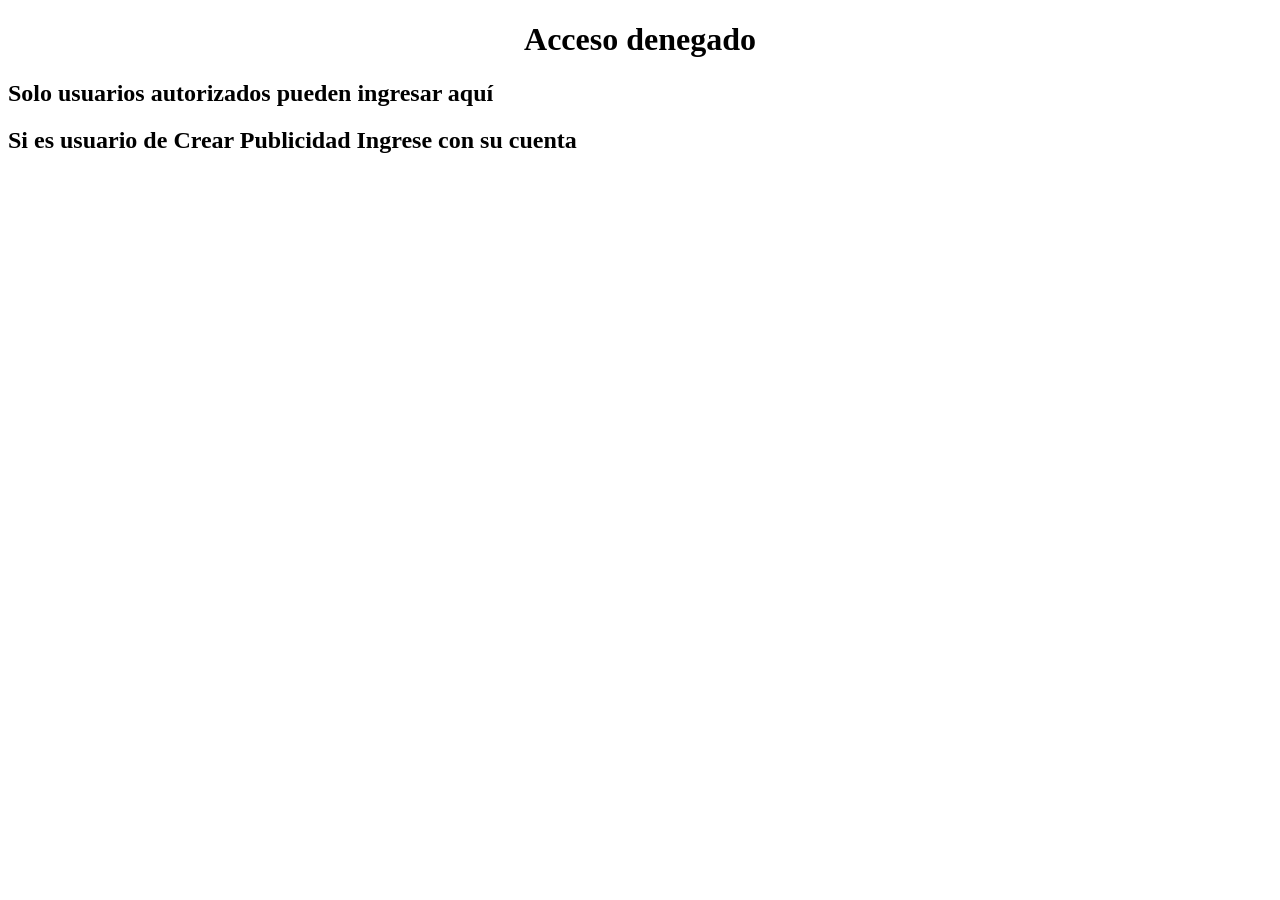
==== access-denied.html @ a225602e "Login&Pass Se añadio modulo de autenticación, falta crear modulo de registro de usuario simple (logi" ====
<!DOCTYPE html>
<html>
<head>
	<title>Acceso denegado</title>
</head>
<body>
<center><h1>Acceso denegado</h1></center>
<h2> Solo usuarios autorizados pueden ingresar aquí </h2>
<h2> Si es usuario de <b>Crear Publicidad</b> Ingrese con su cuenta </h2>


</body>
</html>
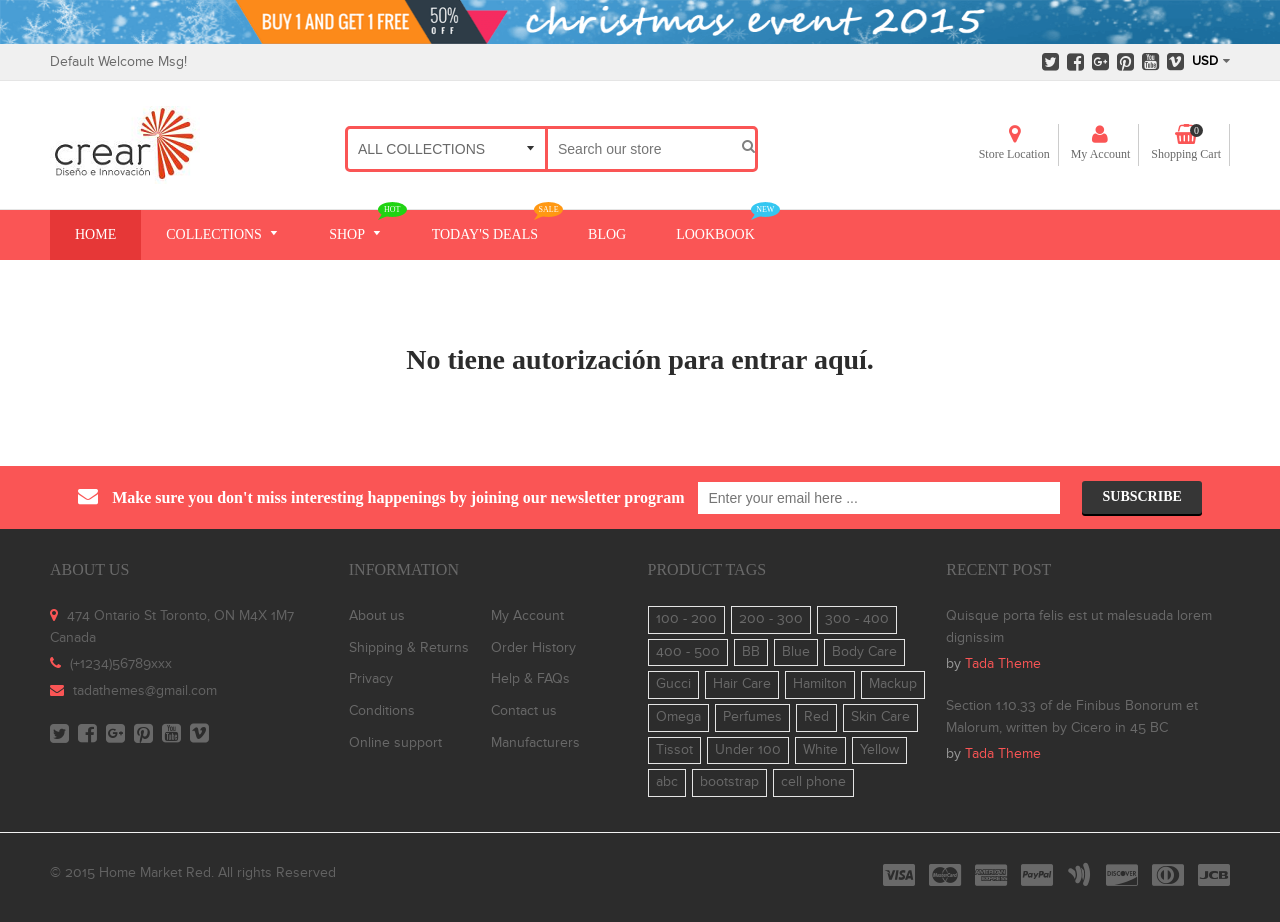
==== commit 3d8ac425: "Creación y llamado de Include 1 Se creo dentro de adminlogin la carpeta includes, con el archivo men" ====
--- a/access-denied.html
+++ b/access-denied.html
@@ -1,13 +1,1108 @@
 <!DOCTYPE html>
-<html>
+
+<html class="supports-js supports-no-touch supports-csstransforms supports-csstransforms3d supports-fontface">
+
+<!DOCTYPE html>
+<html class="supports-js supports-no-touch supports-csstransforms supports-csstransforms3d supports-fontface">
+
+<!-- Mirrored from demo.tadathemes.com/HTML_Homemarket/demo/todays-deals.html by HTTrack Website Copier/3.x [XR&CO'2014], Wed, 16 Nov 2016 17:20:22 GMT -->
 <head>
-	<title>Acceso denegado</title>
+	<meta http-equiv="Content-Type" content="text/html; charset=UTF-8">
+	<meta charset="utf-8">
+	<title>Today's Deals  - Home Market Red</title>
+	<!-- Font ================================================== -->
+    <link rel="stylesheet" type="text/css" href="http://fonts.googleapis.com/css?family=Montserrat:300,400,500,600,700"> 
+    <link rel="stylesheet" type="text/css" href="http://fonts.googleapis.com/css?family=Lato:300,400,500,600,700">
+	<!-- Helpers ================================================== -->
+	<meta property="og:type" content="website">
+	<meta property="og:title" content="Home Market - Responsive HTML5 theme">
+	<meta property="og:image" content="../../assets/images/logo.html">
+	<meta property="og:image:secure_url" content="../../assets/images/logo.html">
+	<meta property="og:url" content="#">
+	<meta property="og:site_name" content="Home Market Red">
+	<meta name="twitter:site" content="@">
+	<meta name="twitter:card" content="summary">
+	<meta name="viewport" content="width=device-width,initial-scale=1">
+	<!-- CSS ================================================== -->
+	<link href="assets/css/jquery.fancybox.css" rel="stylesheet" type="text/css" media="all">
+	<link rel="stylesheet" href="assets/css/font-awesome.min.css">
+	<link href="assets/css/animate.min.css" rel="stylesheet" type="text/css" media="all">
+	<link href="assets/css/swatch.css" rel="stylesheet" type="text/css" media="all">
+	<link href="assets/css/owl.carousel.min.css" rel="stylesheet" type="text/css" media="all">
+	<link href="assets/css/flexslider.css" rel="stylesheet" type="text/css" media="all">
+	<link href="assets/css/timber.scss.css" rel="stylesheet" type="text/css" media="all">
+	<link href="assets/css/home_market.global.scss.css" rel="stylesheet" type="text/css" media="all">
+	<link href="assets/css/home_market.style.scss.css" rel="stylesheet" type="text/css" media="all">
+	<link href="assets/css/tada.css" rel="stylesheet" type="text/css" media="all">
+	<link href="assets/css/spr.css" rel="stylesheet" type="text/css" media="all">
+	<!-- JS ================================================== -->
+	<script src="assets/js/jquery.min.js" type="text/javascript"></script>	
+	<script src="assets/js/jquery.fancybox.min.js" type="text/javascript"></script>
+	<script src="assets/js/owl.carousel.min.js" type="text/javascript"></script>
+	<script src="assets/js/jquery.tweet.min.js" type="text/javascript"></script>
+	<script src="assets/js/jquery.optionSelect.js" type="text/javascript"></script>
+	<script src="assets/js/jquery.flexslider-min.js" type="text/javascript"></script>
 </head>
-<body>
-<center><h1>Acceso denegado</h1></center>
-<h2> Solo usuarios autorizados pueden ingresar aquí </h2>
-<h2> Si es usuario de <b>Crear Publicidad</b> Ingrese con su cuenta </h2>
 
+<body id="products" class="template-collection">
+	<div id="NavDrawer" class="drawer drawer--left">
+		<div class="drawer__header">
+			<div class="drawer__title h3">
+				Browse
+			</div>
+			<div class="drawer__close js-drawer-close">
+				<button type="button" class="icon-fallback-text">
+				<span class="icon icon-x" aria-hidden="true"></span>
+				<span class="fallback-text">Close menu</span>
+				</button>
+			</div>
+		</div>
+		<!-- begin mobile-nav -->
+		<ul class="mobile-nav">
+			<li class="mobile-nav__item mobile-nav__item--active">
+				<a href="#" class="mobile-nav__link">Home</a>
+			</li>
+			<li class="mobile-nav__item" aria-haspopup="true">
+				<div class="mobile-nav__has-sublist">
+					<a href="collections.html" class="mobile-nav__link">Collections</a>
+					<div class="mobile-nav__toggle">
+						<button type="button" class="icon-fallback-text mobile-nav__toggle-open">
+						<span class="icon icon-plus" aria-hidden="true"></span>
+						<span class="fallback-text">See More</span>
+						</button>
+						<button type="button" class="icon-fallback-text mobile-nav__toggle-close">
+						<span class="icon icon-minus" aria-hidden="true"></span>
+						<span class="fallback-text">"Close Cart"</span>
+						</button>
+					</div>
+				</div>
+				<ul class="mobile-nav__sublist">
+					<li class="mobile-nav__item ">
+					<a href="collection.html" class="mobile-nav__link">Book</a>
+					</li>
+					<li class="mobile-nav__item ">
+					<a href="collection.html" class="mobile-nav__link">Health &amp; Beatuty</a>
+					</li>
+					<li class="mobile-nav__item ">
+					<a href="collection.html" class="mobile-nav__link">Homelife</a>
+					</li>
+					<li class="mobile-nav__item ">
+					<a href="collection.html" class="mobile-nav__link">Home Appliances</a>
+					</li>
+					<li class="mobile-nav__item ">
+					<a href="collection.html" class="mobile-nav__link">Smartphones &amp; Cell Phones</a>
+					</li>
+					<li class="mobile-nav__item ">
+					<a href="collection.html" class="mobile-nav__link">Camera - Camcorder</a>
+					</li>
+					<li class="mobile-nav__item ">
+					<a href="collection.html" class="mobile-nav__link">Accessories</a>
+					</li>
+					<li class="mobile-nav__item ">
+					<a href="collection.html" class="mobile-nav__link">Kids &amp; Baby</a>
+					</li>
+					<li class="mobile-nav__item ">
+					<a href="collection.html" class="mobile-nav__link">Toy and Gift</a>
+					</li>
+					<li class="mobile-nav__item ">
+					<a href="collection.html" class="mobile-nav__link">Stationery</a>
+					</li>
+				</ul>
+			</li>
+			<li class="mobile-nav__item" aria-haspopup="true">
+			<div class="mobile-nav__has-sublist">
+				<a href="collection.html" class="mobile-nav__link">Shop</a>
+				<div class="mobile-nav__toggle">
+					<button type="button" class="icon-fallback-text mobile-nav__toggle-open">
+					<span class="icon icon-plus" aria-hidden="true"></span>
+					<span class="fallback-text">See More</span>
+					</button>
+					<button type="button" class="icon-fallback-text mobile-nav__toggle-close">
+					<span class="icon icon-minus" aria-hidden="true"></span>
+					<span class="fallback-text">"Close Cart"</span>
+					</button>
+				</div>
+			</div>
+			<ul class="mobile-nav__sublist megamenu__dropdown mobile_megamenu_1">
+				<li class="nav-sampletext grid__item small-one-whole">
+				<a href="#"><img src="assets/images/logo-b.png" alt=""></a>
+				<p>
+					Lorem ipsum dolor sit amet, quod fabellas hendrerit per eu, mea populo epicuri et, ea possim numquam mea.
+				</p>
+				<p>
+					Duo harum ornatus ponderum an, at ius zril menandri praesent. Bonorum tacimates interesset has ei, pro ignota prodesset at. Vel ea velit percipitur.
+				</p>
+				</li>
+				<li class="nav-links nav-links01 grid__item small-one-whole">
+				<ul>
+					<li class="list-title">1st Collections</li>
+					<li class="list-unstyled nav-sub-mega">
+					<a href="collection.html">Book</a>
+					</li>
+					<li class="list-unstyled nav-sub-mega">
+					<a href="collection.html">Health &amp; Beatuty</a>
+					</li>
+					<li class="list-unstyled nav-sub-mega">
+					<a href="collection.html">Homelife</a>
+					</li>
+					<li class="list-unstyled nav-sub-mega">
+					<a href="collection.html">Home Appliances</a>
+					</li>
+					<li class="list-unstyled nav-sub-mega">
+					<a href="collection.html">Smartphones &amp; Cell Phones</a>
+					</li>
+				</ul>
+				</li>
+				<li class="nav-links nav-links02 grid__item small-one-whole">
+				<ul>
+					<li class="list-title">2nd Collections</li>
+					<li class="list-unstyled nav-sub-mega">
+					<a href="collection.html">Camera - Camcorder</a>
+					</li>
+					<li class="list-unstyled nav-sub-mega">
+					<a href="collection.html">Accessories</a>
+					</li>
+					<li class="list-unstyled nav-sub-mega">
+					<a href="collection.html">Kids &amp; Baby</a>
+					</li>
+					<li class="list-unstyled nav-sub-mega">
+					<a href="collection.html">Toy and Gift</a>
+					</li>
+					<li class="list-unstyled nav-sub-mega">
+					<a href="collection.html">Stationery</a>
+					</li>
+				</ul>
+				</li>
+				<li class="nav-links nav-links03 grid__item small-one-whole">
+				<ul>
+					<li class="list-title">Pages</li>
+					<li class="list-unstyled nav-sub-mega">
+					<a href="collection.html">All Collections</a>
+					</li>
+					<li class="list-unstyled nav-sub-mega">
+					<a href="collection-2.html">All Products</a>
+					</li>
+					<li class="list-unstyled nav-sub-mega">
+					<a href="collection-3.html">About us</a>
+					</li>
+					<li class="list-unstyled nav-sub-mega">
+					<a href="collection.html">Contact us</a>
+					</li>
+					<li class="list-unstyled nav-sub-mega">
+					<a href="collection.html">Wishlist</a>
+					</li>
+				</ul>
+				</li>
+			</ul>
+			</li>
+			<li class="mobile-nav__item">
+			<a href="collection.html" class="mobile-nav__link">Today's Deals</a>
+			</li>
+			<li class="mobile-nav__item">
+			<a href="blog.html" class="mobile-nav__link">Blog</a>
+			</li>
+			<li class="mobile-nav__item">
+			<a href="lookbook.html" class="mobile-nav__link">Lookbook</a>
+			</li>
+			<!-- Customer links -->
+			<li class="mobile-nav__item">
+			<a href="login.html" id="customer_login_link">Log in</a>
+			</li>
+			<li class="mobile-nav__item">
+			<a href="register.html" id="customer_register_link">Create New Account</a>
+			</li>
+		</ul>
+	</div>
+	
+	<div id="CartDrawer" class="drawer drawer--right fancybox-margin">
+		<div class="drawer__header">
+			<div class="drawer__title h3">
+				Shopping Cart
+			</div>
+			<div class="drawer__close js-drawer-close">
+				<button type="button" class="icon-fallback-text">
+				<span class="icon icon-x" aria-hidden="true"></span>
+				<span class="fallback-text">"Close Cart"</span>
+				</button>
+			</div>
+		</div>
+		<div id="CartContainer">
+			<form action="http://demo.tadathemes.com/HTML_Homemarket/demo/cart.html" method="post" novalidate="" class="cart ajaxcart">
+				<div class="ajaxcart__inner">
+					<div class="ajaxcart__product">
+						<div class="ajaxcart__row" data-line="1">
+							<div class="grid">
+								<div class="grid__item one-quarter">
+									<a href="product.html" class="ajaxcart__product-image"><img src="assets/images/demo1_cart1.jpg" alt=""></a>
+								</div>
+								<div class="grid__item three-quarters">
+									<p>
+										<a href="product.html" class="ajaxcart__product-name">Demo Product Sample</a>
+										<span class="ajaxcart__product-meta">S / Red</span>
+									</p>
+									<div class="grid--full display-table">
+										<div class="grid__item">
+											<div class="ajaxcart__qty">
+												<button type="button" class="ajaxcart__qty-adjust ajaxcart__qty--minus icon-fallback-text" data-id="8772444163" data-qty="0" data-line="1">
+												<span class="icon icon-minus" aria-hidden="true"></span>
+												<span class="fallback-text">?</span>
+												</button>
+												<input type="text" name="updates[]" class="ajaxcart__qty-num" value="1" min="0" data-id="8772444163" data-line="1" aria-label="quantity" pattern="[0-9]*">
+												<button type="button" class="ajaxcart__qty-adjust ajaxcart__qty--plus icon-fallback-text" data-id="8772444163" data-line="1" data-qty="2">
+												<span class="icon icon-plus" aria-hidden="true"></span>
+												<span class="fallback-text">+</span>
+												</button>
+											</div>
+										</div>
+										<div class="grid__item">
+											<span class="money" data-currency-usd="$34.00 USD" data-currency="USD">$34.00 USD</span>
+										</div>
+									</div>
+								</div>
+							</div>
+						</div>
+					</div>
+					<div class="ajaxcart__product">
+						<div class="ajaxcart__row" data-line="2">
+							<div class="grid">
+								<div class="grid__item one-quarter">
+									<a href="product.html" class="ajaxcart__product-image"><img src="assets/images/demo1_cart2.jpg" alt=""></a>
+								</div>
+								<div class="grid__item three-quarters">
+									<p>
+										<a href="product.html" class="ajaxcart__product-name">Demo Product Sample</a>
+										<span class="ajaxcart__product-meta">Medium / Pink</span>
+									</p>
+									<div class="grid--full display-table">
+										<div class="grid__item">
+											<div class="ajaxcart__qty">
+												<button type="button" class="ajaxcart__qty-adjust ajaxcart__qty--minus icon-fallback-text" data-id="10722484483" data-qty="0" data-line="2">
+												<span class="icon icon-minus" aria-hidden="true"></span>
+												<span class="fallback-text">?</span>
+												</button>
+												<input type="text" name="updates[]" class="ajaxcart__qty-num" value="1" min="0" data-id="10722484483" data-line="2" aria-label="quantity" pattern="[0-9]*">
+												<button type="button" class="ajaxcart__qty-adjust ajaxcart__qty--plus icon-fallback-text" data-id="10722484483" data-line="2" data-qty="2">
+												<span class="icon icon-plus" aria-hidden="true"></span>
+												<span class="fallback-text">+</span>
+												</button>
+											</div>
+										</div>
+										<div class="grid__item">
+											<span class="money" data-currency-usd="$100.00 USD" data-currency="USD">$100.00 USD</span>
+										</div>
+									</div>
+								</div>
+							</div>
+						</div>
+					</div>
+					<div class="ajaxcart__product">
+						<div class="ajaxcart__row" data-line="3">
+							<div class="grid">
+								<div class="grid__item one-quarter">
+									<a href="product.html" class="ajaxcart__product-image"><img src="assets/images/demo1_cart3.jpg" alt=""></a>
+								</div>
+								<div class="grid__item three-quarters">
+									<p>
+										<a href="product.html" class="ajaxcart__product-name">Demo Product Sample</a>
+										<span class="ajaxcart__product-meta">XS / Black</span>
+									</p>
+									<div class="grid--full display-table">
+										<div class="grid__item">
+											<div class="ajaxcart__qty">
+												<button type="button" class="ajaxcart__qty-adjust ajaxcart__qty--minus icon-fallback-text" data-id="8772462979" data-qty="0" data-line="3">
+												<span class="icon icon-minus" aria-hidden="true"></span>
+												<span class="fallback-text">?</span>
+												</button>
+												<input type="text" name="updates[]" class="ajaxcart__qty-num" value="1" min="0" data-id="8772462979" data-line="3" aria-label="quantity" pattern="[0-9]*">
+												<button type="button" class="ajaxcart__qty-adjust ajaxcart__qty--plus icon-fallback-text" data-id="8772462979" data-line="3" data-qty="2">
+												<span class="icon icon-plus" aria-hidden="true"></span>
+												<span class="fallback-text">+</span>
+												</button>
+											</div>
+										</div>
+										<div class="grid__item">
+											<span class="money" data-currency-usd="$89.00 USD" data-currency="USD">$89.00 USD</span>
+										</div>
+									</div>
+								</div>
+							</div>
+						</div>
+					</div>
+					<div>
+						<label for="CartSpecialInstructions">Special instructions for seller</label>
+						<textarea name="note" class="input-full" id="CartSpecialInstructions"></textarea>
+					</div>
+				</div>
+				<div class="ajaxcart__footer">
+					<div class="grid--full">
+						<div class="grid__item title-total">
+							<p>
+								Subtotal
+							</p>
+						</div>
+						<div class="grid__item price-total">
+							<p>
+								<span class="money" data-currency-usd="$223.00 USD" data-currency="USD">$223.00 USD</span>
+							</p>
+						</div>
+					</div>
+					<p class="text-center">
+						Shipping &amp; taxes calculated at checkout
+					</p>
+					<button type="button" class="btn btn--full cart__shoppingcart" name="shoppingCart" onclick="location.href='cart.html'">
+					Shopping Cart ? </button>
+					<button type="submit" class="btn btn2 btn--full cart__checkout" name="checkout">
+					Check Out ? </button>
+				</div>
+			</form>
+		</div>
+	</div>
+	
+	<div id="PageContainer" class="is-moved-by-drawer">
+		<!-- Ads Banner -->
+		<div id="adv-banner">
+			<div id="ads-banner" class="grid--full grid--table">
+				<div class="ads-banner-slider owl-carousel">
+					<div class="ads-item">
+						<img src="assets/images/ads1.png" alt="ads banner 1">
+					</div>						
+					<div class="ads-item">
+						<img src="assets/images/ads2.png" alt="ads banner 2">
+					</div>
+					<div class="ads-item">
+						<img src="assets/images/ads3.png" alt="ads banner 3">
+					</div>
+				</div>
+			</div>
+		</div>
+	
+		<!-- Top Other -->
+		<div id="top-header" class="grid--full grid--table">
+			<div class="wrapper">
+				<div id="topother-header" class="grid--full grid--table">
+					<div class="grid__item one-half top-header-left">
+						 Default Welcome Msg!
+					</div>
+					<div class="grid__item one-half top-header-right">
+						<div class="currency-picker">
+							<label class="currency-picker__wrapper">
+							<span class="currency-picker__label">Currency</span>
+							<select class="currency-picker" name="currencies" style="display: inline; width: auto; vertical-align: inherit;">
+								<option value="USD" selected="selected">USD</option>
+								<option value="INR">INR</option>
+								<option value="GBP">GBP</option>
+								<option value="CAD">CAD</option>
+								<option value="AUD">AUD</option>
+								<option value="EUR">EUR</option>
+								<option value="JPY">JPY</option>
+							</select>
+							</label>
+						</div>
+						<div class="fi-content inline-list social-icons">
+							<a href="#" title="Twitter" class="icon-social twitter" data-toggle="tooltip" data-placement="top"><i class="fa fa-twitter-square"></i></a>
+							<a href="#" title="Facebook" class="icon-social facebook" data-toggle="tooltip" data-placement="top"><i class="fa fa-facebook-square"></i></a>
+							<a href="#" title="Google+" class="icon-social google" data-toggle="tooltip" data-placement="top"><i class="fa fa-google-plus-square"></i></a>
+							<a href="#" title="Pinterest" class="icon-social pinterest" data-toggle="tooltip" data-placement="top"><i class="fa fa-pinterest-square"></i></a>
+							<a href="#" title="Youtube" class="icon-social youtube" data-toggle="tooltip" data-placement="top"><i class="fa fa-youtube-square"></i></a>
+							<a href="#" title="Vimeo" class="icon-social vimeo" data-toggle="tooltip" data-placement="top"><i class="fa fa-vimeo-square"></i></a>
+						</div>
+					</div>
+				</div>
+			</div>
+		</div>
 
-</body>
-</html>+		<!-- Main Header -->
+		<header class="site-header">
+			<div class="wrapper">
+				<div id="main-header" class="grid--full grid--table">
+					<div class="grid__item small--one-whole medium--one-whole two-eighths">
+						<h1 class="site-header__logo large--left" itemscope="" itemtype="http://schema.org/Organization">
+						<a href="index.html" itemprop="url" class="site-header__logo-link">
+						<img src="assets/images/logo.png" alt="Home Market Red" itemprop="logo">
+						</a>
+						</h1>
+					</div>
+					<div class="grid__item small--one-whole medium--one-whole four-eighths mobile-bottom">
+						<div class="large--hide medium-down--show navigation-icon">
+							<div class="grid">
+								<div class="grid__item one-half">
+									<div class="site-nav--mobile">
+										<button type="button" class="icon-fallback-text site-nav__link js-drawer-open-left" aria-controls="NavDrawer" aria-expanded="false">
+										<span class="icon icon-hamburger" aria-hidden="true"></span>
+										<span class="fallback-text">Menu</span>
+										</button>
+									</div>
+								</div>
+							</div>
+						</div>
+						<div class="site-header__search">
+							<form action="http://demo.tadathemes.com/HTML_Homemarket/demo/search.html" method="get" class="input-group search-bar">
+								<div class="collections-selector">
+									<select class="single-option-selector" data-option="collection-option" id="collection-option" name="collection">
+										<option value="all">All Collections</option>
+										<option value="beauty-health">Beauty &amp; Health</option>
+										<option value="book">Book</option>
+										<option value="camera">Camera - Camcorder</option>
+										<option value="clothing">Clothing</option>
+										<option value="appliances">Home Appliances</option>
+										<option value="homelife">Homelife</option>
+										<option value="kids-baby">Kids &amp; Baby</option>
+										<option value="smartphones">Smartphones &amp; Cell Phones</option>
+										<option value="sport">Sport &amp; Outdoor</option>
+										<option value="stationery">Stationery</option>
+									</select>
+								</div>
+								<input type="hidden" name="type" value="product">
+								<input type="search" name="q" value="" placeholder="Search our store" class="input-group-field st-default-search-input" aria-label="Search our store">
+								<span class="input-group-btn">
+								<button type="submit" class="btn icon-fallback-text">
+								<i class="fa fa-search"></i>
+								<span class="fallback-text">Search</span>
+								</button>
+								</span>
+							</form>
+						</div>
+						<div class="large--hide medium-down--show navigation-cart">
+							<div class="grid__item text-right">
+								<div class="site-nav--mobile">
+									<a href="cart.html" class="js-drawer-open-right site-nav__link" aria-controls="CartDrawer" aria-expanded="false">
+									<span class="icon-fallback-text">
+									<span class="icon icon-cart" aria-hidden="true"></span>
+									<span class="fallback-text">Shopping Cart</span>
+									</span>
+									</a>
+								</div>
+							</div>
+						</div>
+					</div>
+					<div class="grid__item small--one-whole two-eighths medium-down--hide">
+						<ul class="link-list">
+							<li class="track-order">
+								<a href="store-location.html">
+									<i class="fa fa-map-marker"></i>
+									<span class="name">Store Location</span>
+								</a>
+							</li>
+							<li class="header-account">
+								<a href="#loginBox" id="login_link">
+									<i class="fa fa-user"></i>
+									<span class="name">My Account</span>
+								</a>
+								<div id="loginBox" class="loginLightbox" style="display:none;">
+									<div id="lightboxlogin">
+										<form method="post" action="http://demo.tadathemes.com/HTML_Homemarket/demo/login.html" id="customer_login" accept-charset="UTF-8">
+											<input type="hidden" value="customer_login" name="form_type"><input type="hidden" name="utf8" value="?">
+											<div id="bodyBox">
+												<h3>Login</h3>
+												<label for="CustomerEmail" class="hidden-label">Email</label>
+												<input type="email" name="customer[email]" id="CustomerEmail" class="input-full" placeholder="Email">
+												<label for="CustomerPassword" class="hidden-label">Password</label>
+												<input type="password" value="" name="customer[password]" id="CustomerPassword" class="input-full" placeholder="Password">
+												<input type="submit" class="btn btn2 btn--full" value="Sign In">
+												<div>
+													<p class="forgot">
+														<a href="#recover" onclick="showRecoverPasswordForm();return false;" id="RecoverPassword">Forgot your password?</a>
+													</p>
+													<p class="create">
+														<a href="#create_accountBox" onclick="showCreateAccountForm();return false;" id="CreateAccountPassword">Create New Account</a>
+													</p>
+												</div>
+												<p>
+													<a href="#" onclick="$.fancybox.close();">Close</a>
+												</p>
+											</div>
+										</form>
+									</div>
+									<div id="recover-password" style="display:none;">
+										<h3>Reset your password</h3>
+										<p class="note">
+											We will send you an email to reset your password.
+										</p>
+										<form method="post" action="http://demo.tadathemes.com/HTML_Homemarket/demo/recover.html" accept-charset="UTF-8">
+											<input type="hidden" value="recover_customer_password" name="form_type"><input type="hidden" name="utf8" value="?">
+											<p>
+												<label for="recover-email" class="label">Email</label>
+											</p>
+											<input type="email" value="" size="30" name="email" id="recover-email" class="text">
+											<div class="action_bottom">
+												<input class="btn btn2" type="submit" value="Submit">
+												<a class="btn back" href="#" onclick="hideRecoverPasswordForm();return false;">Back to Login</a>
+											</div>
+											<p class="close">
+												<a href="#" onclick="$.fancybox.close();">Close</a>
+											</p>
+										</form>
+									</div>
+									<div id="create_accountBox" style="display:none;">
+										<h3>Create Account</h3>
+										<div class="form-vertical">
+											<form method="post" action="http://demo.tadathemes.com/HTML_Homemarket/demo/account.html" id="create_customer" accept-charset="UTF-8">
+												<input type="hidden" value="create_customer" name="form_type"><input type="hidden" name="utf8" value="?">
+												<label for="FirstName" class="hidden-label">First Name</label>
+												<input type="text" name="customer[first_name]" id="FirstName" class="input-full" placeholder="First Name">
+												<label for="LastName" class="hidden-label">Last Name</label>
+												<input type="text" name="customer[last_name]" id="LastName" class="input-full" placeholder="Last Name">
+												<label for="Email" class="hidden-label">Email</label>
+												<input type="email" name="customer[email]" id="Email" class="input-full" placeholder="Email">
+												<label for="CreatePassword" class="hidden-label">Password</label>
+												<input type="password" name="customer[password]" id="CreatePassword" class="input-full" placeholder="Password">
+												<p>
+													<input type="submit" value="Create" class="btn btn2 btn--full">
+												</p>
+												<p>
+													<span><a class="btn" href="#" onclick="hideRecoverPasswordForm();return false;">Back to Login</a></span>
+												</p>
+												<p class="close">
+													<a href="#" onclick="$.fancybox.close();">Close</a>
+												</p>
+											</form>
+										</div>
+									</div>
+									<script>
+											function showRecoverPasswordForm() {
+											  $('#recover-password').css("display",'block');
+											  $('#lightboxlogin').css("display",'none');
+											  $('#create_accountBox').css("display",'none');
+											}
+											function hideRecoverPasswordForm() {
+											  $('#recover-password').css("display",'none');
+											  $('#lightboxlogin').css("display",'block');
+											  $('#create_accountBox').css("display",'none');
+											}
+											function showCreateAccountForm(){
+											  $('#recover-password').css("display",'none');
+											  $('#lightboxlogin').css("display",'none');
+											  $('#create_accountBox').css("display",'block');
+											}
+										  </script>
+								</div>
+							</li>
+							<li class="header-cart">
+								<a href=".cart.html" class="site-header__cart-toggle js-drawer-open-right" aria-controls="CartDrawer" aria-expanded="false">
+									<i class="fa fa-shopping-basket"></i>
+									<span id="CartCount">0</span>
+									<span class="name">Shopping Cart</span>
+								</a>
+							</li>
+						</ul>
+					</div>
+				</div>       
+			</div>
+		</header>
+
+		<!-- Navigation Bar -->
+		<nav class="nav-bar">
+			<div class="wrapper">
+				<div class="medium-down--hide">
+					<!-- begin site-nav -->
+					<ul class="site-nav" id="AccessibleNav">
+						<li class="site-nav--active">
+							<a href="index.html" class="site-nav__link">
+								<span>Home</span>
+							</a>
+						</li>
+						<li class="site-nav--has-dropdown" aria-haspopup="true">
+							<a href="collection.html" class="site-nav__link">
+								<span>Collections</span>
+								<span class="icon icon-arrow-down" aria-hidden="true"></span>
+							</a>
+							<ul class="site-nav__dropdown">
+								<li>
+								<a href="collection.html" class="site-nav__link">Book</a>
+								</li>
+								<li>
+								<a href="collection.html" class="site-nav__link">Health &amp; Beatuty</a>
+								</li>
+								<li>
+								<a href="collection.html" class="site-nav__link">Homelife</a>
+								</li>
+								<li>
+								<a href="collection.html" class="site-nav__link">Home Appliances</a>
+								</li>
+								<li>
+								<a href="collection.html" class="site-nav__link">Smartphones &amp; Cell Phones</a>
+								</li>
+								<li>
+								<a href="collection.html" class="site-nav__link">Camera - Camcorder</a>
+								</li>
+								<li>
+								<a href="collection.html" class="site-nav__link">Accessories</a>
+								</li>
+								<li>
+								<a href="collection.html" class="site-nav__link">Kids &amp; Baby</a>
+								</li>
+								<li>
+								<a href="collection.html" class="site-nav__link">Toy and Gift</a>
+								</li>
+								<li>
+								<a href="collection.html" class="site-nav__link">Stationery</a>
+								</li>
+							</ul>
+						</li>
+						<li class="mega-menu site-nav--has-dropdown" aria-haspopup="true">
+							<a href="collection.html" class="site-nav__link">
+								<span>Shop</span>
+								<span class="icon icon-arrow-down" aria-hidden="true"></span>
+								<span class="special_label hot_label">Hot</span>
+							</a>
+							<ul class="site-nav__dropdown megamenu__dropdown megamenu_1">
+								<li class="nav-sampletext grid__item large--one-quarter">
+									<a href="index.html"><img src="assets/images/logo-b.png" alt=""></a>
+									<p>
+										Lorem ipsum dolor sit amet, quod fabellas hendrerit per eu, mea populo epicuri et, ea possim numquam mea.
+									</p>
+									<p>
+										Duo harum ornatus ponderum an, at ius zril menandri praesent. Bonorum tacimates interesset has ei, pro ignota prodesset at. Vel ea velit percipitur.
+									</p>
+								</li>
+								<li class="nav-links nav-links01 grid__item large--one-quarter">
+									<ul>
+										<li class="list-title">1st Collections</li>
+										<li class="list-unstyled nav-sub-mega">
+										<a href="collection.html">Book</a>
+										</li>
+										<li class="list-unstyled nav-sub-mega">
+										<a href="collection.html">Health &amp; Beatuty</a>
+										</li>
+										<li class="list-unstyled nav-sub-mega">
+										<a href="collection.html">Homelife</a>
+										</li>
+										<li class="list-unstyled nav-sub-mega">
+										<a href="collection.html">Home Appliances</a>
+										</li>
+										<li class="list-unstyled nav-sub-mega">
+										<a href="collection.html">Smartphones &amp; Cell Phones</a>
+										</li>
+									</ul>
+								</li>
+								<li class="nav-links nav-links02 grid__item large--one-quarter">
+									<ul>
+										<li class="list-title">2nd Collections</li>
+										<li class="list-unstyled nav-sub-mega">
+										<a href="collection.html">Camera - Camcorder</a>
+										</li>
+										<li class="list-unstyled nav-sub-mega">
+										<a href="collection.html">Accessories</a>
+										</li>
+										<li class="list-unstyled nav-sub-mega">
+										<a href="collection.html">Kids &amp; Baby</a>
+										</li>
+										<li class="list-unstyled nav-sub-mega">
+										<a href="collection.html">Toy and Gift</a>
+										</li>
+										<li class="list-unstyled nav-sub-mega">
+										<a href="collection.html">Stationery</a>
+										</li>
+									</ul>
+								</li>
+								<li class="nav-links nav-links03 grid__item large--one-quarter">
+									<ul>
+										<li class="list-title">Pages</li>
+										<li class="list-unstyled nav-sub-mega">
+										<a href="collection.html">All Collections</a>
+										</li>
+										<li class="list-unstyled nav-sub-mega">
+										<a href="product.html">All Products</a>
+										</li>
+										<li class="list-unstyled nav-sub-mega">
+										<a href="about-us.html">About us</a>
+										</li>
+										<li class="list-unstyled nav-sub-mega">
+										<a href="contact-us.html">Contact us</a>
+										</li>
+										<li class="list-unstyled nav-sub-mega">
+										<a href="wishlist.html">Wishlist</a>
+										</li>
+									</ul>
+								</li>
+							</ul>
+						</li>
+						<li>
+							<a href="todays-deals.html" class="site-nav__link">
+								<span>Today's Deals</span>
+								<span class="special_label sale_label">Sale</span>
+							</a>
+						</li>
+						<li>
+							<a href="blog.html" class="site-nav__link">
+								<span>Blog</span>
+							</a>
+						</li>
+						<li>
+							<a href="lookbook.html" class="site-nav__link">
+								<span>Lookbook</span>
+								<span class="special_label new_label">New</span>
+							</a>
+						</li>
+					</ul>
+					<script>
+						  $(window).ready(function($) {
+							//$('.megamenu__dropdown').css("width",$('#main-header').innerWidth());
+						  });
+						  $( window ).resize(function() {
+							//$('.megamenu__dropdown').css("width",$('#main-header').innerWidth());
+						  });
+					</script>
+				</div>
+			</div>
+		</nav>    <!-- Main Content -->
+    
+		<main class="main-content">
+			<br><br>
+			<div class="wrapper">
+				<div class="grid">
+					<div class="grid__item">
+						
+
+						<div class="page-content">      
+							
+						
+									
+								<br>
+									<center><h2>No tiene autorización para entrar aquí.</h2></center>
+								<br>
+								<br>
+								 
+												
+												
+							
+						</div>
+					</div>
+				</div>
+			</div>
+		</main>
+		<footer class="site-footer">       
+			<div class="grid__item footer_newsletter">
+				<div class="wrapper">
+					<h3><i class="fa fa-envelope"></i> Make sure you don't miss interesting happenings by joining our newsletter program</h3>
+					<form action="#" method="post" id="mc-embedded-subscribe-form" name="mc-embedded-subscribe-form" target="_blank" class="input-group">
+						<input type="email" value="" placeholder="Enter your email here ..." name="EMAIL" id="mail" class="input-group-field" aria-label="email@example.com">
+						<span class="input-group-btn">
+						<input type="submit" class="btn" name="subscribe" id="subscribe" value="subscribe">
+						</span>
+					</form>
+				</div>
+			</div>
+			<div class="grid__item footer_information">
+				<div class="wrapper">
+					<div class="grid-uniform">
+						<div class="fi-about-block grid__item one-quarter small--one-whole medium--one-whole">
+							<div class="fi-title">
+								About us
+							</div>
+							<div class="fi-content">
+								<ul class="group_information">
+									<li><i class="fa fa-map-marker"></i> 474 Ontario St Toronto, ON M4X 1M7 Canada</li>
+									<li><i class="fa fa-phone"></i> (+1234)56789xxx</li>
+									<li><i class="fa fa-envelope"></i> tadathemes@gmail.com</li>
+								</ul>
+							</div>
+							<div class="fi-content inline-list social-icons">
+								<a href="index.html" title="Twitter" class="icon-social twitter" data-toggle="tooltip" data-placement="top"><i class="fa fa-twitter-square"></i></a>
+								<a href="index.html" title="Facebook" class="icon-social facebook" data-toggle="tooltip" data-placement="top"><i class="fa fa-facebook-square"></i></a>
+								<a href="index.html" title="Google+" class="icon-social google" data-toggle="tooltip" data-placement="top"><i class="fa fa-google-plus-square"></i></a>
+								<a href="index.html" title="Pinterest" class="icon-social pinterest" data-toggle="tooltip" data-placement="top"><i class="fa fa-pinterest-square"></i></a>
+								<a href="index.html" title="Youtube" class="icon-social youtube" data-toggle="tooltip" data-placement="top"><i class="fa fa-youtube-square"></i></a>
+								<a href="index.html" title="Vimeo" class="icon-social vimeo" data-toggle="tooltip" data-placement="top"><i class="fa fa-vimeo-square"></i></a>
+							</div>
+						</div>
+						<div class="fi-links grid__item one-quarter small--one-whole medium--one-whole">
+							<div class="fi-title">
+								Information
+							</div>
+							<div class="fi-content">
+								<ul class="grid__item one-half">
+									<li>
+										<a href="about-us.html"><span>About us</span></a>
+									</li>
+									<li>
+										<a href="#"><span>Shipping &amp; Returns</span></a>
+									</li>
+									<li>
+										<a href="#"><span>Privacy</span></a>
+									</li>
+									<li>
+										<a href="#"><span>Conditions</span></a>
+									</li>
+									<li>
+										<a href="#"><span>Online support</span></a>
+									</li>
+								</ul>
+								<ul class="grid__item one-half">
+									<li>
+										<a href="account.html"><span>My Account</span></a>
+									</li>
+									<li>
+									<a href="#"><span>Order History</span></a>
+									</li>
+									<li>
+									<a href="#"><span>Help &amp; FAQs</span></a>
+									</li>
+									<li>
+									<a href="contact.html"><span>Contact us</span></a>
+									</li>
+									<li>
+									<a href="#"><span>Manufacturers</span></a>
+									</li>
+								</ul>
+							</div>
+						</div>
+						<div class="fi-tags grid__item one-quarter small--one-whole medium--one-whole">
+							<div class="fi-title">
+								Product Tags
+							</div>
+							<div class="fi-content">
+								<ul>
+									<li><a href="#">100 - 200</a></li>
+									<li><a href="#">200 - 300</a></li>
+									<li><a href="#">300 - 400</a></li>
+									<li><a href="#">400 - 500</a></li>
+									<li><a href="#">BB</a></li>
+									<li><a href="#">Blue</a></li>
+									<li><a href="#">Body Care</a></li>
+									<li><a href="#">Gucci</a></li>
+									<li><a href="#">Hair Care</a></li>
+									<li><a href="#">Hamilton</a></li>
+									<li><a href="#">Mackup</a></li>
+									<li><a href="#">Omega</a></li>
+									<li><a href="#">Perfumes</a></li>
+									<li><a href="#">Red</a></li>
+									<li><a href="#">Skin Care</a></li>
+									<li><a thref="#">Tissot</a></li>
+									<li><a href="#">Under 100</a></li>
+									<li><a href="#">White</a></li>
+									<li><a href="#">Yellow</a></li>
+									<li><a href="#">abc</a></li>
+									<li><a href="#">bootstrap</a></li>
+									<li><a href="#">cell phone</a></li>
+								</ul>
+							</div>
+						</div>
+						<div class="fi-block grid__item one-quarter small--one-whole medium--one-whole">
+							<div class="fi-title">
+								Recent Post
+							</div>
+							<ul class="fi-content post-element">
+								<li>
+								<div class="post-title">
+									<a href="article.html">Quisque porta felis est ut malesuada lorem dignissim</a>
+								</div>
+								<div class="post-author">
+									by <span class="author">Tada Theme</span>
+								</div>
+								</li>
+								<li>
+								<div class="post-title">
+									<a href="article.html">Section 1.10.33 of de Finibus Bonorum et Malorum, written by Cicero in 45 BC</a>
+								</div>
+								<div class="post-author">
+									by <span class="author">Tada Theme</span>
+								</div>
+								</li>
+							</ul>
+						</div>
+					</div>
+				</div>
+			</div>
+			
+			<div class="grid__item footer_product_categories">
+				<div class="wrapper">
+					<div class="fi-title">
+						Product Categories
+					</div>
+					<div class="fi-content">
+						<ul class="product_categories_list">
+							<li class="pc-items">
+							<a href="collection.html">Beauty &amp; Health</a>
+							</li>
+							<li class="pc-items">
+							<a href="collection.html">Book</a>
+							</li>
+							<li class="pc-items">
+							<a href="collection.html">Camera - Camcorder</a>
+							</li>
+							<li class="pc-items">
+							<a href="collection.html">Clothing</a>
+							</li>
+							<li class="pc-items">
+							<a href="collection.html">Home Appliances</a>
+							</li>
+							<li class="pc-items">
+							<a href="collection.html">Homelife</a>
+							</li>
+							<li class="pc-items">
+							<a href="collection.html">Kids &amp; Baby</a>
+							</li>
+							<li class="pc-items">
+							<a href="collection.html">Smartphones &amp; Cell Phones</a>
+							</li>
+							<li class="pc-items">
+							<a href="collection.html">Sport &amp; Outdoor</a>
+							</li>
+							<li class="pc-items">
+							<a href="collection.html">Stationery</a>
+							</li>
+						</ul>
+					</div>
+				</div>
+			</div>
+			
+			<div class="grid__item footer_copyright">
+				<div class="wrapper">
+					<div class="grid">
+						<div class="grid__item footer-copyright one-half small--one-whole medium--one-whole small--text-center">
+							<p>
+								© 2015 Home Market Red. All rights Reserved
+							</p>
+						</div>
+						<div class="grid__item footer-payment one-half small--one-whole medium--one-whole small--text-center">
+							<div id="widget-payment">
+								<ul id="payments" class="list-inline animated">
+									<li class="tada" data-toggle="tooltip" data-placement="top" title="Visa"><a href="index.html" class="icons visa"><i class="fa fa-cc-visa"></i></a></li>
+									<li class="tada" data-toggle="tooltip" data-placement="top" title="Mastercard"><a href="index.html" class="icons mastercard"><i class="fa fa-cc-mastercard"></i></a></li>
+									<li class="tada" data-toggle="tooltip" data-placement="top" title="American Express"><a href="index.html" class="icons amex"><i class="fa fa-cc-amex"></i></a></li>
+									<li class="tada" data-toggle="tooltip" data-placement="top" title="Paypal"><a href="index.html" class="icons paypal"><i class="fa fa-cc-paypal"></i></a></li>
+									<li class="tada" data-toggle="tooltip" data-placement="top" title="Google Wallet"><a href="index.html" class="icons gw"><i class="fa fa-google-wallet"></i></a></li>
+									<li class="tada" data-toggle="tooltip" data-placement="top" title="Discover"><a href="index.html" class="icons dsc"><i class="fa fa-cc-discover"></i></a></li>
+									<li class="tada" data-toggle="tooltip" data-placement="top" title="Diners Club"><a href="index.html" class="icons dc"><i class="fa fa-cc-diners-club"></i></a></li>
+									<li class="tada" data-toggle="tooltip" data-placement="top" title="JCB"><a href="index.html" class="icons jcb"><i class="fa fa-cc-jcb"></i></a></li>
+								</ul>
+							</div>
+						</div>
+					</div>
+				</div>
+			</div>
+			
+			<script type="text/javascript">
+			  $(function () {
+				$(".fi-title").click(function(){
+				  $(this).toggleClass('opentab');
+				});
+			  });
+			</script>         
+		</footer>
+	</div>
+
+	<div id="scroll-to-top" title="Scroll to Top" class="off">
+		<i class="fa fa-caret-up"></i>
+	</div>
+    
+    <script>
+		var tada_index,tada_autosearchcomplete,tada_swiftype,tada_ads,tada_adsspeed,tada_slideshowtime,tada_block1gallery=false,tada_block1product=false, tada_newsletter=false;
+		  tada_index=1;
+		  tada_ads=1;
+		  tada_adsspeed=5000;
+		  tada_slideshowtime = 30000;
+		  tada_block1gallery = true;
+		  tada_block1product = true;
+		  tada_newsletter = true;
+    </script>
+  
+	<script src="assets/js/modernizr.min.js" type="text/javascript"></script>
+	<script src="assets/js/timber.js" type="text/javascript"></script>
+  
+	<div id="quick-shop-modal" class="modal quick-shop" style="display:none;">
+		<div class="modal-dialog fadeIn">
+			<div class="modal-content">
+				<div class="modal-body">
+					<div class="quick-shop-modal-bg">
+					</div>
+					<div class="grid__item one-half qs-product-image">
+						<div id="quick-shop-image" class="product-image-wrapper">
+							<div id="featuted-image" class="main-image featured">
+								<img class="img-zoom img-responsive image-fly" src="assets/images/demo1_qs_480x480.jpg" data-zoom-image="assets/images/demo1_qs_480x480.jpg" alt="">
+							</div>
+							<div id="gallery_main_qs" class="product-image-thumb scroll scroll-mini">
+								<div class="qs-vertical-slider product-single__thumbnails">
+										<a class="image-thumb active thumb__element"><img src="assets/images/demo1_qs1_100x100.jpg" alt="" /></a>
+										<a class="image-thumb thumb__element"><img src="assets/images/demo1_qs2_100x100.jpg" alt="" /></a>
+										<a class="image-thumb thumb__element"><img src="assets/images/demo1_qs3_100x100.jpg" alt="" /></a>
+										<a class="image-thumb thumb__element"><img src="assets/images/demo1_qs4_100x100.jpg" alt="" /></a>
+										<a class="image-thumb thumb__element"><img src="assets/images/demo1_qs5_100x100.jpg" alt="" /></a>										
+								</div>
+							</div>
+							<div class="vertical-slider product-single__thumbnails" style="opacity: 0;">
+							</div>
+						</div>
+					</div>
+					<div class="grid__item one-half qs-product-information">
+						<div id="quick-shop-container">
+							<h3 id="quick-shop-title"><a href="product.html">Corporis suscipit laboriosam</a></h3>
+							<div class="rating-star">
+								<span class="shopify-product-reviews-badge" data-id="3008529923"></span>
+							</div>
+							<div class="description">
+								<div id="quick-shop-description" class="text-left">
+									<p>
+										Quisque vel enim quis purus ultrices consequat, sed tincidunt massa blandit ipsum interdum tristique cras dictum, lacus eu molestie elementum nulla est auctor. Etiam dan lorem quis ligula elementum porttitor quisem. Duis eget purus urna fusce sed scelerisque ante. Lorem ipsum dolor sit amet conse...
+									</p>
+								</div>
+							</div>
+							<form action="#" method="post" class="variants" id="AddToCartForm" enctype="multipart/form-data">
+								<div id="quick-shop-price-container" class="detail-price">
+									<span class="price"><span class="money">$89.00</span></span>
+								</div>
+								<div class="quantity-wrapper clearfix">
+									<label class="wrapper-title">Quantity</label>
+									<div class="wrapper">
+										<span class="qty-down" title="Decrease" data-src="#qs-quantity">
+										<i class="fa fa-minus"></i>
+										</span>
+										<input type="text" id="qs-quantity" size="5" class="item-quantity" name="quantity" value="1">
+										<span class="qty-up" title="Increase" data-src="#qs-quantity">
+										<i class="fa fa-plus"></i>
+										</span>
+									</div>
+								</div>
+								<div id="quick-shop-variants-container" class="variants-wrapper" style="display: block;">
+									<div class="selector-wrapper">
+										<label for="#quick-shop-variants-3008529731-option-0">Size</label>
+										<select class="single-option-selector" data-option="option1" id="#quick-shop-variants-3008529731-option-0">
+											<option value="XS">XS</option>
+											<option value="S">S</option>
+											<option value="M">M</option>
+											<option value="L">L</option>
+											<option value="XL">XL</option>
+										</select>
+									</div>
+									<div class="selector-wrapper">
+										<label for="#quick-shop-variants-3008529731-option-1">Color</label>
+										<select class="single-option-selector" data-option="option2" id="#quick-shop-variants-3008529731-option-1">
+											<option value="Black">Black</option>
+											<option value="Red">Red</option>
+											<option value="Green">Green</option>
+											<option value="Blue">Blue</option>
+											<option value="White">White</option>
+										</select>
+									</div>
+								</div>
+								<div class="others-bottom">
+									<input id="AddToCart" class="btn btn-1 small add-to-cart" type="submit" name="add" value="Buy Now">
+								</div>
+							</form>
+						</div>
+					</div>
+				</div>
+			</div>
+		</div>
+	</div>
+
+	<script type="text/javascript">	  
+	  jQuery(document).ready(function($) {  
+		if($('.quantity-wrapper').length){
+		  $('.quantity-wrapper').on('click', '.qty-up', function() {
+			var $this = $(this);
+			var qty = $this.data('src');
+			$(qty).val(parseInt($(qty).val()) + 1);
+		  });
+		  $('.quantity-wrapper').on('click', '.qty-down', function() {
+			var $this = $(this);
+			var qty = $this.data('src');
+			if(parseInt($(qty).val()) > 1)
+			  $(qty).val(parseInt($(qty).val()) - 1);
+		  });
+		}	 			 
+	  });
+	</script>
+	
+</body>
--- a/assets/css/swatch.css
+++ b/assets/css/swatch.css
@@ -0,0 +1,164 @@
+/* 
+   Swatches Styles
+*/
+
+
+
+.swatch { 
+  margin:1em 0; 
+}
+/* Label */
+.swatch .header {
+  margin: 0.5em 1em 0.5em 0;
+  float: left;
+  min-width: 65px;
+  font-weight:700;
+}
+/* Hide radio buttons.*/
+.swatch input { 
+  display:none;
+}
+.swatch label {
+  /* Rounded corners */
+  -webkit-border-radius:0;
+  -moz-border-radius:0;
+  border-radius:0;
+  /* To give width and height */
+  float:left;
+  /* Color swatches contain no text so they need to have a width. */
+  min-width:40px !important; 
+  height:40px !important;
+  /* No extra spacing between them */
+  margin:0;
+  /* The border when the button is not selected */
+  border:#eee 1px solid;
+  /* Background color */
+  background-color:#ddd;
+  /* Styling text */
+  font-size:13px;
+  text-align:center;
+  line-height:40px;
+  white-space:nowrap;
+  text-transform:uppercase;
+}
+.swatch-element label { padding:0 10px; }
+.color.swatch-element label { padding:0; }
+/* Styling selected swatch */
+/* Slightly raised */
+.swatch input:checked + label {
+  border-width:2px;
+  border-color:#323232;
+} 
+.swatch .swatch-element {
+  float:left;
+  -webkit-transform:translateZ(0); /* webkit flicker fix */
+  -webkit-font-smoothing:antialiased; /* webkit text rendering fix */
+  /* Spacing between buttons */
+  margin:0px 10px 10px 0;
+  /* To position the sold out graphic and tooltip */
+  position:relative;
+}
+/* Image with the cross in it */
+.crossed-out { position:absolute; width:100%; height:100%; left:0; top:0; }
+.swatch .swatch-element .crossed-out { display:none; }
+.swatch .swatch-element.soldout .crossed-out { display:block; }
+.swatch .swatch-element.soldout label {
+  filter: alpha(opacity=60); /* internet explorer */
+  -khtml-opacity: 0.6;      /* khtml, old safari */
+  -moz-opacity: 0.6;       /* mozilla, netscape */
+  opacity: 0.6;           /* fx, safari, opera */
+}
+/* Tooltips */
+.swatch .tooltip {
+  text-align:center;
+  background:gray;
+  color:#fff;
+  bottom:100%;
+  padding: 10px;
+  display:block;
+  position:absolute;
+  width:100px;
+  left:-28px;
+  margin-bottom:15px;
+  /* Make it invisible by default */
+  filter:alpha(opacity=0);
+  -khtml-opacity: 0;
+  -moz-opacity: 0;
+  opacity:0;
+  visibility:hidden;
+  /* Animations */
+  -webkit-transform: translateY(10px);
+     -moz-transform: translateY(10px);
+      -ms-transform: translateY(10px);
+       -o-transform: translateY(10px);
+          transform: translateY(10px);
+  -webkit-transition: all .25s ease-out;
+     -moz-transition: all .25s ease-out;
+      -ms-transition: all .25s ease-out;
+       -o-transition: all .25s ease-out;
+          transition: all .25s ease-out;
+  -webkit-box-shadow: 2px 2px 6px rgba(0, 0, 0, 0.28);
+     -moz-box-shadow: 2px 2px 6px rgba(0, 0, 0, 0.28);
+      -ms-box-shadow: 2px 2px 6px rgba(0, 0, 0, 0.28);
+       -o-box-shadow: 2px 2px 6px rgba(0, 0, 0, 0.28);
+          box-shadow: 2px 2px 6px rgba(0, 0, 0, 0.28);
+  z-index: 10000;
+  -moz-box-sizing:border-box; 
+  -webkit-box-sizing:border-box; 
+  box-sizing:border-box;
+}
+.swatch .tooltip:before {
+  bottom:-20px;
+  content:" ";
+  display:block;
+  height:20px;
+  left:0;
+  position:absolute;
+  width:100%;
+}
+/* CSS triangle */
+.swatch .tooltip:after {
+  border-left:solid transparent 10px;
+  border-right:solid transparent 10px;
+  border-top:solid gray 10px;
+  bottom:-10px;
+  content:" ";
+  height:0;
+  left:50%;
+  margin-left:-13px;
+  position:absolute;
+  width:0;
+}
+.swatch .swatch-element:hover .tooltip {
+  filter:alpha(opacity=100);
+  -khtml-opacity:1;
+  -moz-opacity:1;
+  opacity:1;
+  visibility:visible;
+  -webkit-transform:translateY(0px);
+     -moz-transform:translateY(0px);
+      -ms-transform:translateY(0px);
+       -o-transform:translateY(0px);
+          transform:translateY(0px);
+}
+.swatch.error {
+  background-color:#E8D2D2!important;
+  color:#333!important;
+  padding:1em;
+  border-radius:5px;
+}
+.swatch.error p {
+  margin:0.7em 0;
+}
+.swatch.error p:first-child {
+  margin-top:0;
+}
+.swatch.error p:last-child {
+  margin-bottom:0;
+}
+.swatch.error code {
+  font-family:monospace;
+}
+.swatch input{
+  display:none !important;
+}
--- a/assets/css/timber.scss.css
+++ b/assets/css/timber.scss.css
@@ -0,0 +1,3099 @@
+@font-face {
+    font-family: 'icons';
+    src: url("../fonts/icons.eot");
+    src: url("../fonts/icons.eot#iefix") format("embedded-opentype"), url("../fonts/icons.woff") format("woff"), url("../fonts/icons.ttf") format("truetype"), url("../fonts/icons.svg#timber-icons") format("svg");
+    font-weight: normal;
+    font-style: normal
+}
+.clearfix {
+    *zoom: 1
+}
+.clearfix:after {
+    content: '';
+    display: table;
+    clear: both
+}
+*,
+input,
+:before,
+:after {
+    box-sizing: border-box
+}
+html,
+body {
+    padding: 0;
+    margin: 0
+}
+article,
+aside,
+details,
+figcaption,
+figure,
+footer,
+header,
+hgroup,
+main,
+nav,
+section,
+summary {
+    display: block
+}
+audio,
+canvas,
+progress,
+video {
+    display: inline-block;
+    vertical-align: baseline
+}
+input[type="number"]::-webkit-inner-spin-button,
+input[type="number"]::-webkit-outer-spin-button {
+    height: auto
+}
+input[type="search"]::-webkit-search-cancel-button,
+input[type="search"]::-webkit-search-decoration {
+    -webkit-appearance: none
+}
+.grid,
+.grid--rev,
+.grid--full,
+.grid-uniform {
+    *zoom: 1
+}
+.grid:after,
+.grid--rev:after,
+.grid--full:after,
+.grid-uniform:after {
+    content: '';
+    display: table;
+    clear: both
+}
+.grid__item.clear {
+    clear: both
+}
+.grid,
+.grid--rev,
+.grid--full,
+.grid-uniform {
+    list-style: none;
+    margin: 0;
+    padding: 0;
+    margin-left: -15px
+}
+.grid__item {
+    box-sizing: border-box;
+    float: left;
+    min-height: 1px;
+    padding-left: 15px;
+    vertical-align: top;
+    width: 100%
+}
+.grid--rev {
+    direction: rtl;
+    text-align: left
+}
+.grid--rev>.grid__item {
+    direction: ltr;
+    text-align: left;
+    float: right
+}
+.grid--full {
+    margin-left: 0
+}
+.grid--full>.grid__item {
+    padding-left: 0
+}
+.one-whole {
+    width: 100%
+}
+.one-half {
+    width: 50%
+}
+.one-third {
+    width: 33.333%
+}
+.two-thirds {
+    width: 66.666%
+}
+.one-quarter {
+    width: 25%
+}
+.two-quarters {
+    width: 50%
+}
+.three-quarters {
+    width: 75%
+}
+.one-fifth {
+    width: 20%
+}
+.two-fifths {
+    width: 40%
+}
+.three-fifths {
+    width: 60%
+}
+.four-fifths {
+    width: 80%
+}
+.one-sixth {
+    width: 16.666%
+}
+.two-sixths {
+    width: 33.333%
+}
+.three-sixths {
+    width: 50%
+}
+.four-sixths {
+    width: 66.666%
+}
+.five-sixths {
+    width: 83.333%
+}
+.one-eighth {
+    width: 12.5%
+}
+.two-eighths {
+    width: 25%
+}
+.three-eighths {
+    width: 37.5%
+}
+.four-eighths {
+    width: 50%
+}
+.five-eighths {
+    width: 62.5%
+}
+.six-eighths {
+    width: 75%
+}
+.seven-eighths {
+    width: 87.5%
+}
+.one-tenth {
+    width: 10%
+}
+.two-tenths {
+    width: 20%
+}
+.three-tenths {
+    width: 30%
+}
+.four-tenths {
+    width: 40%
+}
+.five-tenths {
+    width: 50%
+}
+.six-tenths {
+    width: 60%
+}
+.seven-tenths {
+    width: 70%
+}
+.eight-tenths {
+    width: 80%
+}
+.nine-tenths {
+    width: 90%
+}
+.one-twelfth {
+    width: 8.333%
+}
+.two-twelfths {
+    width: 16.666%
+}
+.three-twelfths {
+    width: 25%
+}
+.four-twelfths {
+    width: 33.333%
+}
+.five-twelfths {
+    width: 41.666%
+}
+.six-twelfths {
+    width: 50%
+}
+.seven-twelfths {
+    width: 58.333%
+}
+.eight-twelfths {
+    width: 66.666%
+}
+.nine-twelfths {
+    width: 75%
+}
+.ten-twelfths {
+    width: 83.333%
+}
+.eleven-twelfths {
+    width: 91.666%
+}
+.show {
+    display: block !important
+}
+.hide {
+    display: none !important
+}
+.text-left {
+    text-align: left !important
+}
+.text-right {
+    text-align: right !important
+}
+.text-center {
+    text-align: center !important
+}
+.left {
+    float: left !important
+}
+.right {
+    float: right !important
+}
+@media only screen and (max-width: 480px) {
+    .small--one-whole {
+        width: 100%
+    }
+    .small--one-half {
+        width: 50%
+    }
+    .small--one-third {
+        width: 33.333%
+    }
+    .small--two-thirds {
+        width: 66.666%
+    }
+    .small--one-quarter {
+        width: 25%
+    }
+    .small--two-quarters {
+        width: 50%
+    }
+    .small--three-quarters {
+        width: 75%
+    }
+    .small--one-fifth {
+        width: 20%
+    }
+    .small--two-fifths {
+        width: 40%
+    }
+    .small--three-fifths {
+        width: 60%
+    }
+    .small--four-fifths {
+        width: 80%
+    }
+    .small--one-sixth {
+        width: 16.666%
+    }
+    .small--two-sixths {
+        width: 33.333%
+    }
+    .small--three-sixths {
+        width: 50%
+    }
+    .small--four-sixths {
+        width: 66.666%
+    }
+    .small--five-sixths {
+        width: 83.333%
+    }
+    .small--one-eighth {
+        width: 12.5%
+    }
+    .small--two-eighths {
+        width: 25%
+    }
+    .small--three-eighths {
+        width: 37.5%
+    }
+    .small--four-eighths {
+        width: 50%
+    }
+    .small--five-eighths {
+        width: 62.5%
+    }
+    .small--six-eighths {
+        width: 75%
+    }
+    .small--seven-eighths {
+        width: 87.5%
+    }
+    .small--one-tenth {
+        width: 10%
+    }
+    .small--two-tenths {
+        width: 20%
+    }
+    .small--three-tenths {
+        width: 30%
+    }
+    .small--four-tenths {
+        width: 40%
+    }
+    .small--five-tenths {
+        width: 50%
+    }
+    .small--six-tenths {
+        width: 60%
+    }
+    .small--seven-tenths {
+        width: 70%
+    }
+    .small--eight-tenths {
+        width: 80%
+    }
+    .small--nine-tenths {
+        width: 90%
+    }
+    .small--one-twelfth {
+        width: 8.333%
+    }
+    .small--two-twelfths {
+        width: 16.666%
+    }
+    .small--three-twelfths {
+        width: 25%
+    }
+    .small--four-twelfths {
+        width: 33.333%
+    }
+    .small--five-twelfths {
+        width: 41.666%
+    }
+    .small--six-twelfths {
+        width: 50%
+    }
+    .small--seven-twelfths {
+        width: 58.333%
+    }
+    .small--eight-twelfths {
+        width: 66.666%
+    }
+    .small--nine-twelfths {
+        width: 75%
+    }
+    .small--ten-twelfths {
+        width: 83.333%
+    }
+    .small--eleven-twelfths {
+        width: 91.666%
+    }
+    .small--show {
+        display: block !important
+    }
+    .small--hide {
+        display: none !important
+    }
+    .small--text-left {
+        text-align: left !important
+    }
+    .small--text-right {
+        text-align: right !important
+    }
+    .small--text-center {
+        text-align: center !important
+    }
+    .small--left {
+        float: left !important
+    }
+    .small--right {
+        float: right !important
+    }
+    .grid-uniform .small--one-half:nth-child(2n+1),
+    .grid-uniform .small--one-third:nth-child(3n+1),
+    .grid-uniform .small--one-quarter:nth-child(4n+1),
+    .grid-uniform .small--one-fifth:nth-child(5n+1),
+    .grid-uniform .small--one-sixth:nth-child(6n+1),
+    .grid-uniform .small--two-sixths:nth-child(3n+1),
+    .grid-uniform .small--three-sixths:nth-child(2n+1),
+    .grid-uniform .small--two-eighths:nth-child(4n+1),
+    .grid-uniform .small--four-eighths:nth-child(2n+1),
+    .grid-uniform .small--five-tenths:nth-child(2n+1),
+    .grid-uniform .small--one-twelfth:nth-child(12n+1),
+    .grid-uniform .small--two-twelfths:nth-child(6n+1),
+    .grid-uniform .small--three-twelfths:nth-child(4n+1),
+    .grid-uniform .small--four-twelfths:nth-child(3n+1),
+    .grid-uniform .small--six-twelfths:nth-child(2n+1) {
+        clear: both
+    }
+}
+@media only screen and (min-width: 481px) and (max-width: 767px) {
+    .medium--one-whole {
+        width: 100%
+    }
+    .medium--one-half {
+        width: 50%
+    }
+    .medium--one-third {
+        width: 33.333%
+    }
+    .medium--two-thirds {
+        width: 66.666%
+    }
+    .medium--one-quarter {
+        width: 25%
+    }
+    .medium--two-quarters {
+        width: 50%
+    }
+    .medium--three-quarters {
+        width: 75%
+    }
+    .medium--one-fifth {
+        width: 20%
+    }
+    .medium--two-fifths {
+        width: 40%
+    }
+    .medium--three-fifths {
+        width: 60%
+    }
+    .medium--four-fifths {
+        width: 80%
+    }
+    .medium--one-sixth {
+        width: 16.666%
+    }
+    .medium--two-sixths {
+        width: 33.333%
+    }
+    .medium--three-sixths {
+        width: 50%
+    }
+    .medium--four-sixths {
+        width: 66.666%
+    }
+    .medium--five-sixths {
+        width: 83.333%
+    }
+    .medium--one-eighth {
+        width: 12.5%
+    }
+    .medium--two-eighths {
+        width: 25%
+    }
+    .medium--three-eighths {
+        width: 37.5%
+    }
+    .medium--four-eighths {
+        width: 50%
+    }
+    .medium--five-eighths {
+        width: 62.5%
+    }
+    .medium--six-eighths {
+        width: 75%
+    }
+    .medium--seven-eighths {
+        width: 87.5%
+    }
+    .medium--one-tenth {
+        width: 10%
+    }
+    .medium--two-tenths {
+        width: 20%
+    }
+    .medium--three-tenths {
+        width: 30%
+    }
+    .medium--four-tenths {
+        width: 40%
+    }
+    .medium--five-tenths {
+        width: 50%
+    }
+    .medium--six-tenths {
+        width: 60%
+    }
+    .medium--seven-tenths {
+        width: 70%
+    }
+    .medium--eight-tenths {
+        width: 80%
+    }
+    .medium--nine-tenths {
+        width: 90%
+    }
+    .medium--one-twelfth {
+        width: 8.333%
+    }
+    .medium--two-twelfths {
+        width: 16.666%
+    }
+    .medium--three-twelfths {
+        width: 25%
+    }
+    .medium--four-twelfths {
+        width: 33.333%
+    }
+    .medium--five-twelfths {
+        width: 41.666%
+    }
+    .medium--six-twelfths {
+        width: 50%
+    }
+    .medium--seven-twelfths {
+        width: 58.333%
+    }
+    .medium--eight-twelfths {
+        width: 66.666%
+    }
+    .medium--nine-twelfths {
+        width: 75%
+    }
+    .medium--ten-twelfths {
+        width: 83.333%
+    }
+    .medium--eleven-twelfths {
+        width: 91.666%
+    }
+    .medium--show {
+        display: block !important
+    }
+    .medium--hide {
+        display: none !important
+    }
+    .medium--text-left {
+        text-align: left !important
+    }
+    .medium--text-right {
+        text-align: right !important
+    }
+    .medium--text-center {
+        text-align: center !important
+    }
+    .medium--left {
+        float: left !important
+    }
+    .medium--right {
+        float: right !important
+    }
+    .grid-uniform .medium--one-half:nth-child(2n+1),
+    .grid-uniform .medium--one-third:nth-child(3n+1),
+    .grid-uniform .medium--one-quarter:nth-child(4n+1),
+    .grid-uniform .medium--one-fifth:nth-child(5n+1),
+    .grid-uniform .medium--one-sixth:nth-child(6n+1),
+    .grid-uniform .medium--two-sixths:nth-child(3n+1),
+    .grid-uniform .medium--three-sixths:nth-child(2n+1),
+    .grid-uniform .medium--two-eighths:nth-child(4n+1),
+    .grid-uniform .medium--four-eighths:nth-child(2n+1),
+    .grid-uniform .medium--five-tenths:nth-child(2n+1),
+    .grid-uniform .medium--one-twelfth:nth-child(12n+1),
+    .grid-uniform .medium--two-twelfths:nth-child(6n+1),
+    .grid-uniform .medium--three-twelfths:nth-child(4n+1),
+    .grid-uniform .medium--four-twelfths:nth-child(3n+1),
+    .grid-uniform .medium--six-twelfths:nth-child(2n+1) {
+        clear: both
+    }
+}
+@media only screen and (max-width: 767px) {
+    .medium-down--one-whole {
+        width: 100%
+    }
+    .medium-down--one-half {
+        width: 50%
+    }
+    .medium-down--one-third {
+        width: 33.333%
+    }
+    .medium-down--two-thirds {
+        width: 66.666%
+    }
+    .medium-down--one-quarter {
+        width: 25%
+    }
+    .medium-down--two-quarters {
+        width: 50%
+    }
+    .medium-down--three-quarters {
+        width: 75%
+    }
+    .medium-down--one-fifth {
+        width: 20%
+    }
+    .medium-down--two-fifths {
+        width: 40%
+    }
+    .medium-down--three-fifths {
+        width: 60%
+    }
+    .medium-down--four-fifths {
+        width: 80%
+    }
+    .medium-down--one-sixth {
+        width: 16.666%
+    }
+    .medium-down--two-sixths {
+        width: 33.333%
+    }
+    .medium-down--three-sixths {
+        width: 50%
+    }
+    .medium-down--four-sixths {
+        width: 66.666%
+    }
+    .medium-down--five-sixths {
+        width: 83.333%
+    }
+    .medium-down--one-eighth {
+        width: 12.5%
+    }
+    .medium-down--two-eighths {
+        width: 25%
+    }
+    .medium-down--three-eighths {
+        width: 37.5%
+    }
+    .medium-down--four-eighths {
+        width: 50%
+    }
+    .medium-down--five-eighths {
+        width: 62.5%
+    }
+    .medium-down--six-eighths {
+        width: 75%
+    }
+    .medium-down--seven-eighths {
+        width: 87.5%
+    }
+    .medium-down--one-tenth {
+        width: 10%
+    }
+    .medium-down--two-tenths {
+        width: 20%
+    }
+    .medium-down--three-tenths {
+        width: 30%
+    }
+    .medium-down--four-tenths {
+        width: 40%
+    }
+    .medium-down--five-tenths {
+        width: 50%
+    }
+    .medium-down--six-tenths {
+        width: 60%
+    }
+    .medium-down--seven-tenths {
+        width: 70%
+    }
+    .medium-down--eight-tenths {
+        width: 80%
+    }
+    .medium-down--nine-tenths {
+        width: 90%
+    }
+    .medium-down--one-twelfth {
+        width: 8.333%
+    }
+    .medium-down--two-twelfths {
+        width: 16.666%
+    }
+    .medium-down--three-twelfths {
+        width: 25%
+    }
+    .medium-down--four-twelfths {
+        width: 33.333%
+    }
+    .medium-down--five-twelfths {
+        width: 41.666%
+    }
+    .medium-down--six-twelfths {
+        width: 50%
+    }
+    .medium-down--seven-twelfths {
+        width: 58.333%
+    }
+    .medium-down--eight-twelfths {
+        width: 66.666%
+    }
+    .medium-down--nine-twelfths {
+        width: 75%
+    }
+    .medium-down--ten-twelfths {
+        width: 83.333%
+    }
+    .medium-down--eleven-twelfths {
+        width: 91.666%
+    }
+    .medium-down--show {
+        display: block !important
+    }
+    .medium-down--hide {
+        display: none !important
+    }
+    .medium-down--text-left {
+        text-align: left !important
+    }
+    .medium-down--text-right {
+        text-align: right !important
+    }
+    .medium-down--text-center {
+        text-align: center !important
+    }
+    .medium-down--left {
+        float: left !important
+    }
+    .medium-down--right {
+        float: right !important
+    }
+    .grid-uniform .medium-down--one-half:nth-child(2n+1),
+    .grid-uniform .medium-down--one-third:nth-child(3n+1),
+    .grid-uniform .medium-down--one-quarter:nth-child(4n+1),
+    .grid-uniform .medium-down--one-fifth:nth-child(5n+1),
+    .grid-uniform .medium-down--one-sixth:nth-child(6n+1),
+    .grid-uniform .medium-down--two-sixths:nth-child(3n+1),
+    .grid-uniform .medium-down--three-sixths:nth-child(2n+1),
+    .grid-uniform .medium-down--two-eighths:nth-child(4n+1),
+    .grid-uniform .medium-down--four-eighths:nth-child(2n+1),
+    .grid-uniform .medium-down--five-tenths:nth-child(2n+1),
+    .grid-uniform .medium-down--one-twelfth:nth-child(12n+1),
+    .grid-uniform .medium-down--two-twelfths:nth-child(6n+1),
+    .grid-uniform .medium-down--three-twelfths:nth-child(4n+1),
+    .grid-uniform .medium-down--four-twelfths:nth-child(3n+1),
+    .grid-uniform .medium-down--six-twelfths:nth-child(2n+1) {
+        clear: both
+    }
+}
+@media only screen and (min-width: 768px) {
+    .large--one-whole {
+        width: 100%
+    }
+    .large--one-half {
+        width: 50%
+    }
+    .large--one-third {
+        width: 33.333%
+    }
+    .large--two-thirds {
+        width: 66.666%
+    }
+    .large--one-quarter {
+        width: 25%
+    }
+    .large--two-quarters {
+        width: 50%
+    }
+    .large--three-quarters {
+        width: 75%
+    }
+    .large--one-fifth {
+        width: 20%
+    }
+    .large--two-fifths {
+        width: 40%
+    }
+    .large--three-fifths {
+        width: 60%
+    }
+    .large--four-fifths {
+        width: 80%
+    }
+    .large--one-sixth {
+        width: 16.666%
+    }
+    .large--two-sixths {
+        width: 33.333%
+    }
+    .large--three-sixths {
+        width: 50%
+    }
+    .large--four-sixths {
+        width: 66.666%
+    }
+    .large--five-sixths {
+        width: 83.333%
+    }
+    .large--one-eighth {
+        width: 12.5%
+    }
+    .large--two-eighths {
+        width: 25%
+    }
+    .large--three-eighths {
+        width: 37.5%
+    }
+    .large--four-eighths {
+        width: 50%
+    }
+    .large--five-eighths {
+        width: 62.5%
+    }
+    .large--six-eighths {
+        width: 75%
+    }
+    .large--seven-eighths {
+        width: 87.5%
+    }
+    .large--one-tenth {
+        width: 10%
+    }
+    .large--two-tenths {
+        width: 20%
+    }
+    .large--three-tenths {
+        width: 30%
+    }
+    .large--four-tenths {
+        width: 40%
+    }
+    .large--five-tenths {
+        width: 50%
+    }
+    .large--six-tenths {
+        width: 60%
+    }
+    .large--seven-tenths {
+        width: 70%
+    }
+    .large--eight-tenths {
+        width: 80%
+    }
+    .large--nine-tenths {
+        width: 90%
+    }
+    .large--one-twelfth {
+        width: 8.333%
+    }
+    .large--two-twelfths {
+        width: 16.666%
+    }
+    .large--three-twelfths {
+        width: 25%
+    }
+    .large--four-twelfths {
+        width: 33.333%
+    }
+    .large--five-twelfths {
+        width: 41.666%
+    }
+    .large--six-twelfths {
+        width: 50%
+    }
+    .large--seven-twelfths {
+        width: 58.333%
+    }
+    .large--eight-twelfths {
+        width: 66.666%
+    }
+    .large--nine-twelfths {
+        width: 75%
+    }
+    .large--ten-twelfths {
+        width: 83.333%
+    }
+    .large--eleven-twelfths {
+        width: 91.666%
+    }
+    .large--show {
+        display: block !important
+    }
+    .large--hide {
+        display: none !important
+    }
+    .large--text-left {
+        text-align: left !important
+    }
+    .large--text-right {
+        text-align: right !important
+    }
+    .large--text-center {
+        text-align: center !important
+    }
+    .large--left {
+        float: left !important
+    }
+    .large--right {
+        float: right !important
+    }
+    .grid-uniform .large--one-half:nth-child(2n+1),
+    .grid-uniform .large--one-third:nth-child(3n+1),
+    .grid-uniform .large--one-quarter:nth-child(4n+1),
+    .grid-uniform .large--one-fifth:nth-child(5n+1),
+    .grid-uniform .large--one-sixth:nth-child(6n+1),
+    .grid-uniform .large--two-sixths:nth-child(3n+1),
+    .grid-uniform .large--three-sixths:nth-child(2n+1),
+    .grid-uniform .large--two-eighths:nth-child(4n+1),
+    .grid-uniform .large--four-eighths:nth-child(2n+1),
+    .grid-uniform .large--five-tenths:nth-child(2n+1),
+    .grid-uniform .large--one-twelfth:nth-child(12n+1),
+    .grid-uniform .large--two-twelfths:nth-child(6n+1),
+    .grid-uniform .large--three-twelfths:nth-child(4n+1),
+    .grid-uniform .large--four-twelfths:nth-child(3n+1),
+    .grid-uniform .large--six-twelfths:nth-child(2n+1) {
+        clear: both
+    }
+}
+[class*="push--"] {
+    position: relative
+}
+.push--one-whole {
+    left: 100%
+}
+.push--one-half {
+    left: 50%
+}
+.push--one-third {
+    left: 33.333%
+}
+.push--two-thirds {
+    left: 66.666%
+}
+.push--one-quarter {
+    left: 25%
+}
+.push--two-quarters {
+    left: 50%
+}
+.push--three-quarters {
+    left: 75%
+}
+.push--one-fifth {
+    left: 20%
+}
+.push--two-fifths {
+    left: 40%
+}
+.push--three-fifths {
+    left: 60%
+}
+.push--four-fifths {
+    left: 80%
+}
+.push--one-sixth {
+    left: 16.666%
+}
+.push--two-sixths {
+    left: 33.333%
+}
+.push--three-sixths {
+    left: 50%
+}
+.push--four-sixths {
+    left: 66.666%
+}
+.push--five-sixths {
+    left: 83.333%
+}
+.push--one-eighth {
+    left: 12.5%
+}
+.push--two-eighths {
+    left: 25%
+}
+.push--three-eighths {
+    left: 37.5%
+}
+.push--four-eighths {
+    left: 50%
+}
+.push--five-eighths {
+    left: 62.5%
+}
+.push--six-eighths {
+    left: 75%
+}
+.push--seven-eighths {
+    left: 87.5%
+}
+.push--one-tenth {
+    left: 10%
+}
+.push--two-tenths {
+    left: 20%
+}
+.push--three-tenths {
+    left: 30%
+}
+.push--four-tenths {
+    left: 40%
+}
+.push--five-tenths {
+    left: 50%
+}
+.push--six-tenths {
+    left: 60%
+}
+.push--seven-tenths {
+    left: 70%
+}
+.push--eight-tenths {
+    left: 80%
+}
+.push--nine-tenths {
+    left: 90%
+}
+.push--one-twelfth {
+    left: 8.333%
+}
+.push--two-twelfths {
+    left: 16.666%
+}
+.push--three-twelfths {
+    left: 25%
+}
+.push--four-twelfths {
+    left: 33.333%
+}
+.push--five-twelfths {
+    left: 41.666%
+}
+.push--six-twelfths {
+    left: 50%
+}
+.push--seven-twelfths {
+    left: 58.333%
+}
+.push--eight-twelfths {
+    left: 66.666%
+}
+.push--nine-twelfths {
+    left: 75%
+}
+.push--ten-twelfths {
+    left: 83.333%
+}
+.push--eleven-twelfths {
+    left: 91.666%
+}
+@media only screen and (min-width: 481px) and (max-width: 767px) {
+    .push--medium--one-whole {
+        left: 100%
+    }
+    .push--medium--one-half {
+        left: 50%
+    }
+    .push--medium--one-third {
+        left: 33.333%
+    }
+    .push--medium--two-thirds {
+        left: 66.666%
+    }
+    .push--medium--one-quarter {
+        left: 25%
+    }
+    .push--medium--two-quarters {
+        left: 50%
+    }
+    .push--medium--three-quarters {
+        left: 75%
+    }
+    .push--medium--one-fifth {
+        left: 20%
+    }
+    .push--medium--two-fifths {
+        left: 40%
+    }
+    .push--medium--three-fifths {
+        left: 60%
+    }
+    .push--medium--four-fifths {
+        left: 80%
+    }
+    .push--medium--one-sixth {
+        left: 16.666%
+    }
+    .push--medium--two-sixths {
+        left: 33.333%
+    }
+    .push--medium--three-sixths {
+        left: 50%
+    }
+    .push--medium--four-sixths {
+        left: 66.666%
+    }
+    .push--medium--five-sixths {
+        left: 83.333%
+    }
+    .push--medium--one-eighth {
+        left: 12.5%
+    }
+    .push--medium--two-eighths {
+        left: 25%
+    }
+    .push--medium--three-eighths {
+        left: 37.5%
+    }
+    .push--medium--four-eighths {
+        left: 50%
+    }
+    .push--medium--five-eighths {
+        left: 62.5%
+    }
+    .push--medium--six-eighths {
+        left: 75%
+    }
+    .push--medium--seven-eighths {
+        left: 87.5%
+    }
+    .push--medium--one-tenth {
+        left: 10%
+    }
+    .push--medium--two-tenths {
+        left: 20%
+    }
+    .push--medium--three-tenths {
+        left: 30%
+    }
+    .push--medium--four-tenths {
+        left: 40%
+    }
+    .push--medium--five-tenths {
+        left: 50%
+    }
+    .push--medium--six-tenths {
+        left: 60%
+    }
+    .push--medium--seven-tenths {
+        left: 70%
+    }
+    .push--medium--eight-tenths {
+        left: 80%
+    }
+    .push--medium--nine-tenths {
+        left: 90%
+    }
+    .push--medium--one-twelfth {
+        left: 8.333%
+    }
+    .push--medium--two-twelfths {
+        left: 16.666%
+    }
+    .push--medium--three-twelfths {
+        left: 25%
+    }
+    .push--medium--four-twelfths {
+        left: 33.333%
+    }
+    .push--medium--five-twelfths {
+        left: 41.666%
+    }
+    .push--medium--six-twelfths {
+        left: 50%
+    }
+    .push--medium--seven-twelfths {
+        left: 58.333%
+    }
+    .push--medium--eight-twelfths {
+        left: 66.666%
+    }
+    .push--medium--nine-twelfths {
+        left: 75%
+    }
+    .push--medium--ten-twelfths {
+        left: 83.333%
+    }
+    .push--medium--eleven-twelfths {
+        left: 91.666%
+    }
+}
+@media only screen and (max-width: 767px) {
+    .push--medium-down--one-whole {
+        left: 100%
+    }
+    .push--medium-down--one-half {
+        left: 50%
+    }
+    .push--medium-down--one-third {
+        left: 33.333%
+    }
+    .push--medium-down--two-thirds {
+        left: 66.666%
+    }
+    .push--medium-down--one-quarter {
+        left: 25%
+    }
+    .push--medium-down--two-quarters {
+        left: 50%
+    }
+    .push--medium-down--three-quarters {
+        left: 75%
+    }
+    .push--medium-down--one-fifth {
+        left: 20%
+    }
+    .push--medium-down--two-fifths {
+        left: 40%
+    }
+    .push--medium-down--three-fifths {
+        left: 60%
+    }
+    .push--medium-down--four-fifths {
+        left: 80%
+    }
+    .push--medium-down--one-sixth {
+        left: 16.666%
+    }
+    .push--medium-down--two-sixths {
+        left: 33.333%
+    }
+    .push--medium-down--three-sixths {
+        left: 50%
+    }
+    .push--medium-down--four-sixths {
+        left: 66.666%
+    }
+    .push--medium-down--five-sixths {
+        left: 83.333%
+    }
+    .push--medium-down--one-eighth {
+        left: 12.5%
+    }
+    .push--medium-down--two-eighths {
+        left: 25%
+    }
+    .push--medium-down--three-eighths {
+        left: 37.5%
+    }
+    .push--medium-down--four-eighths {
+        left: 50%
+    }
+    .push--medium-down--five-eighths {
+        left: 62.5%
+    }
+    .push--medium-down--six-eighths {
+        left: 75%
+    }
+    .push--medium-down--seven-eighths {
+        left: 87.5%
+    }
+    .push--medium-down--one-tenth {
+        left: 10%
+    }
+    .push--medium-down--two-tenths {
+        left: 20%
+    }
+    .push--medium-down--three-tenths {
+        left: 30%
+    }
+    .push--medium-down--four-tenths {
+        left: 40%
+    }
+    .push--medium-down--five-tenths {
+        left: 50%
+    }
+    .push--medium-down--six-tenths {
+        left: 60%
+    }
+    .push--medium-down--seven-tenths {
+        left: 70%
+    }
+    .push--medium-down--eight-tenths {
+        left: 80%
+    }
+    .push--medium-down--nine-tenths {
+        left: 90%
+    }
+    .push--medium-down--one-twelfth {
+        left: 8.333%
+    }
+    .push--medium-down--two-twelfths {
+        left: 16.666%
+    }
+    .push--medium-down--three-twelfths {
+        left: 25%
+    }
+    .push--medium-down--four-twelfths {
+        left: 33.333%
+    }
+    .push--medium-down--five-twelfths {
+        left: 41.666%
+    }
+    .push--medium-down--six-twelfths {
+        left: 50%
+    }
+    .push--medium-down--seven-twelfths {
+        left: 58.333%
+    }
+    .push--medium-down--eight-twelfths {
+        left: 66.666%
+    }
+    .push--medium-down--nine-twelfths {
+        left: 75%
+    }
+    .push--medium-down--ten-twelfths {
+        left: 83.333%
+    }
+    .push--medium-down--eleven-twelfths {
+        left: 91.666%
+    }
+}
+@media only screen and (min-width: 768px) {
+    .push--large--one-whole {
+        left: 100%
+    }
+    .push--large--one-half {
+        left: 50%
+    }
+    .push--large--one-third {
+        left: 33.333%
+    }
+    .push--large--two-thirds {
+        left: 66.666%
+    }
+    .push--large--one-quarter {
+        left: 25%
+    }
+    .push--large--two-quarters {
+        left: 50%
+    }
+    .push--large--three-quarters {
+        left: 75%
+    }
+    .push--large--one-fifth {
+        left: 20%
+    }
+    .push--large--two-fifths {
+        left: 40%
+    }
+    .push--large--three-fifths {
+        left: 60%
+    }
+    .push--large--four-fifths {
+        left: 80%
+    }
+    .push--large--one-sixth {
+        left: 16.666%
+    }
+    .push--large--two-sixths {
+        left: 33.333%
+    }
+    .push--large--three-sixths {
+        left: 50%
+    }
+    .push--large--four-sixths {
+        left: 66.666%
+    }
+    .push--large--five-sixths {
+        left: 83.333%
+    }
+    .push--large--one-eighth {
+        left: 12.5%
+    }
+    .push--large--two-eighths {
+        left: 25%
+    }
+    .push--large--three-eighths {
+        left: 37.5%
+    }
+    .push--large--four-eighths {
+        left: 50%
+    }
+    .push--large--five-eighths {
+        left: 62.5%
+    }
+    .push--large--six-eighths {
+        left: 75%
+    }
+    .push--large--seven-eighths {
+        left: 87.5%
+    }
+    .push--large--one-tenth {
+        left: 10%
+    }
+    .push--large--two-tenths {
+        left: 20%
+    }
+    .push--large--three-tenths {
+        left: 30%
+    }
+    .push--large--four-tenths {
+        left: 40%
+    }
+    .push--large--five-tenths {
+        left: 50%
+    }
+    .push--large--six-tenths {
+        left: 60%
+    }
+    .push--large--seven-tenths {
+        left: 70%
+    }
+    .push--large--eight-tenths {
+        left: 80%
+    }
+    .push--large--nine-tenths {
+        left: 90%
+    }
+    .push--large--one-twelfth {
+        left: 8.333%
+    }
+    .push--large--two-twelfths {
+        left: 16.666%
+    }
+    .push--large--three-twelfths {
+        left: 25%
+    }
+    .push--large--four-twelfths {
+        left: 33.333%
+    }
+    .push--large--five-twelfths {
+        left: 41.666%
+    }
+    .push--large--six-twelfths {
+        left: 50%
+    }
+    .push--large--seven-twelfths {
+        left: 58.333%
+    }
+    .push--large--eight-twelfths {
+        left: 66.666%
+    }
+    .push--large--nine-twelfths {
+        left: 75%
+    }
+    .push--large--ten-twelfths {
+        left: 83.333%
+    }
+    .push--large--eleven-twelfths {
+        left: 91.666%
+    }
+}
+html {
+    background-color: #fff
+}
+body {
+    background-color: #fff
+}
+[tabindex='-1']:focus {
+    outline: none
+}
+.wrapper {
+    *zoom: 1;
+    max-width: 1210px;
+    margin: 0 auto;
+    padding: 0 7.5px
+}
+.wrapper:after {
+    content: '';
+    display: table;
+    clear: both
+}
+@media screen and (min-width: 480px) {
+    .wrapper {
+        padding: 0 15px
+    }
+}
+.main-content {
+    display: block;
+    margin-top: 15px;
+    padding-bottom: 30px
+}
+.is-transitioning {
+    display: block !important;
+    visibility: visible !important
+}
+.display-table {
+    display: table;
+    table-layout: fixed;
+    width: 100%
+}
+.display-table-cell {
+    display: table-cell;
+    vertical-align: middle;
+    float: none
+}
+@media screen and (min-width: 768px) {
+    .large--display-table {
+        display: table;
+        table-layout: fixed;
+        width: 100%
+    }
+    .large--display-table-cell {
+        display: table-cell;
+        vertical-align: middle;
+        float: none
+    }
+}
+.visually-hidden,
+.supports-fontface .icon-fallback-text .fallback-text {
+    position: absolute;
+    overflow: hidden;
+    clip: rect(0 0 0 0);
+    height: 1px;
+    width: 1px;
+    margin: -1px;
+    padding: 0;
+    border: 0
+}
+body,
+input,
+textarea,
+button,
+select {
+    font-size: 14px;
+    line-height: 1.6;
+    font-family: "HelveticaNeue", "Helvetica Neue", Helvetica, Arial, sans-serif;
+    color: #333;
+    font-weight: 300;
+    -webkit-font-smoothing: antialiased;
+    -webkit-text-size-adjust: 100%
+}
+h1,
+.h1,
+h2,
+.h2,
+h3,
+.h3,
+h4,
+.h4,
+h5,
+.h5,
+h6,
+.h6 {
+    display: block;
+    font-family: "HelveticaNeue", "Helvetica Neue", Helvetica, Arial, sans-serif;
+    font-weight: 700;
+    margin: 0 0 0.5em;
+    line-height: 1.4
+}
+h1 a,
+.h1 a,
+h2 a,
+.h2 a,
+h3 a,
+.h3 a,
+h4 a,
+.h4 a,
+h5 a,
+.h5 a,
+h6 a,
+.h6 a {
+    text-decoration: none;
+    font-weight: inherit
+}
+h1,
+.h1 {
+    font-size: 2.57143em
+}
+h2,
+.h2 {
+    font-size: 2em
+}
+h3,
+.h3 {
+    font-size: 1.57143em
+}
+h4,
+.h4 {
+    font-size: 1.42857em
+}
+h5,
+.h5 {
+    font-size: 1.14286em
+}
+h6,
+.h6 {
+    font-size: 1em
+}
+p {
+    margin: 0 0 7.5px 0
+}
+p img {
+    margin: 0
+}
+em {
+    font-style: italic
+}
+b,
+strong {
+    font-weight: bold
+}
+small {
+    font-size: 0.9em
+}
+sup,
+sub {
+    position: relative;
+    font-size: 60%;
+    vertical-align: baseline
+}
+sup {
+    top: -0.5em
+}
+sub {
+    bottom: -0.5em
+}
+blockquote {
+    font-size: 1.125em;
+    line-height: 1.45;
+    font-style: italic;
+    margin: 0 0 15px;
+    padding: 7.5px 15px;
+    border-left: 1px solid #e5e5e5
+}
+blockquote p {
+    margin-bottom: 0
+}
+blockquote p+cite {
+    margin-top: 7.5px
+}
+blockquote cite {
+    display: block;
+    font-size: 0.75em
+}
+blockquote cite:before {
+    content: '\2014 \0020'
+}
+code,
+pre {
+    background-color: #faf7f5;
+    font-family: Consolas, monospace;
+    font-size: 1em;
+    border: 0 none;
+    padding: 0 2px;
+    color: #51ab62
+}
+pre {
+    overflow: auto;
+    padding: 7.5px;
+    margin: 0 0 15px
+}
+hr {
+    clear: both;
+    border-top: solid #e5e5e5;
+    border-width: 1px 0 0;
+    margin: 15px 0;
+    height: 0
+}
+hr.hr--small {
+    margin: 7.5px 0
+}
+hr.hr--clear {
+    border-top-color: transparent
+}
+.section-header {
+    margin-bottom: 10px
+}
+@media screen and (min-width: 768px) {
+    .section-header {
+        display: table;
+        width: 100%
+    }
+    .section-header__title {
+        margin-bottom: 6px
+    }
+    .section-header__left {
+        display: table-cell;
+        vertical-align: middle;
+        margin-bottom: 0
+    }
+    .section-header__left h1,
+    .section-header__left .h1,
+    .section-header__left h2,
+    .section-header__left .h2,
+    .section-header__left h3,
+    .section-header__left .h3,
+    .section-header__left h4,
+    .section-header__left .h4,
+    .section-header__left .h1,
+    .section-header__left .h2,
+    .section-header__left .h3,
+    .section-header__left .h4 {
+        margin-bottom: 0
+    }
+    .section-header__right {
+        display: table-cell;
+        vertical-align: middle;
+        text-align: right;
+        width: 335px
+    }
+}
+@media screen and (min-width: 768px) and (max-width: 767px) {
+    .section-header__right {
+        margin-bottom: 15px
+    }
+}
+.section-header__right .form-horizontal,
+.section-header__right .collection-view {
+    display: inline-block;
+    vertical-align: middle
+}
+@media screen and (min-width: 481px) {
+    .section-header__right label+select,
+    .section-header__right .collection-view {
+        margin-left: 7.5px
+    }
+}
+.collection-view {
+    display: inline-block;
+    border: 1px solid #e5e5e5;
+    border-radius: 3px;
+    padding: 0 5px;
+    height: 37px;
+    overflow: hidden
+}
+@media screen and (min-width: 768px) {
+    .collection-view {
+        display: inline-block
+    }
+}
+.change-view {
+    display: block;
+    background: none;
+    border: 0 none;
+    float: left;
+    padding: 10px 8px;
+    color: #e5e5e5;
+    line-height: 1
+}
+.change-view:hover,
+.change-view:focus {
+    color: #fa5555
+}
+.change-view--active {
+    cursor: default;
+    color: #fa5555
+}
+.rte {
+    margin-bottom: 7.5px
+}
+.rte a {
+    text-decoration: underline
+}
+.rte h1,
+.rte .h1,
+.rte h2,
+.rte .h2,
+.rte h3,
+.rte .h3,
+.rte h4,
+.rte .h4,
+.rte h5,
+.rte .h5,
+.rte h6,
+.rte .h6 {
+    margin-top: 2em
+}
+.rte h1:first-child,
+.rte .h1:first-child,
+.rte h2:first-child,
+.rte .h2:first-child,
+.rte h3:first-child,
+.rte .h3:first-child,
+.rte h4:first-child,
+.rte .h4:first-child,
+.rte h5:first-child,
+.rte .h5:first-child,
+.rte h6:first-child,
+.rte .h6:first-child {
+    margin-top: 0
+}
+.rte h1 a,
+.rte .h1 a,
+.rte h2 a,
+.rte .h2 a,
+.rte h3 a,
+.rte .h3 a,
+.rte h4 a,
+.rte .h4 a,
+.rte h5 a,
+.rte .h5 a,
+.rte h6 a,
+.rte .h6 a {
+    text-decoration: none
+}
+.rte>div {
+    margin-bottom: 7.5px
+}
+.rte li {
+    margin-bottom: 0.4em
+}
+.rte--header {
+    margin-bottom: 0
+}
+a,
+.text-link {
+    color: #fa5555;
+    text-decoration: none;
+    background: transparent
+}
+a:hover,
+a:focus {
+    color: #fc9f9f
+}
+button {
+    overflow: visible
+}
+button[disabled],
+html input[disabled] {
+    cursor: default
+}
+.btn,
+.btn--secondary,
+.rte .btn--secondary,
+.rte .btn,
+.rte .btn--secondary {
+    display: inline-block;
+    padding: 8px 10px;
+    width: auto;
+    margin: 0;
+    line-height: 1.42;
+    font-weight: bold;
+    text-decoration: none;
+    text-align: center;
+    vertical-align: middle;
+    white-space: nowrap;
+    cursor: pointer;
+    border: 1px solid transparent;
+    -webkit-user-select: none;
+    -moz-user-select: none;
+    -ms-user-select: none;
+    user-select: none;
+    -webkit-appearance: none;
+    -moz-appearance: none;
+    border-radius: 3px;
+    background-color: #fa5555;
+    color: #fff
+}
+.btn:hover,
+.btn--secondary:hover,
+.rte .btn:hover,
+.rte .btn--secondary:hover {
+    background-color: #f92323;
+    color: #fff
+}
+.btn:active,
+.btn--secondary:active,
+.btn:focus,
+.btn--secondary:focus,
+.rte .btn:active,
+.rte .btn--secondary:active,
+.rte .btn:focus,
+.rte .btn--secondary:focus {
+    background-color: #e20707;
+    color: #fff
+}
+.btn[disabled],
+[disabled].btn--secondary,
+.btn.disabled,
+.disabled.btn--secondary,
+.rte .btn[disabled],
+.rte [disabled].btn--secondary,
+.rte .btn.disabled,
+.rte .disabled.btn--secondary {
+    cursor: default;
+    color: #b6b6b6;
+    background-color: #f6f6f6
+}
+.btn--secondary,
+.rte .btn--secondary {
+    background-color: dimgrey
+}
+.btn--secondary:hover,
+.rte .btn--secondary:hover {
+    background-color: #4f4f4f;
+    color: #fff
+}
+.btn--secondary:active,
+.btn--secondary:focus,
+.rte .btn--secondary:active,
+.rte .btn--secondary:focus {
+    background-color: #363636;
+    color: #fff
+}
+.btn--small {
+    padding: 4px 5px;
+    font-size: 0.85714em
+}
+.btn--large {
+    padding: 12px 15px;
+    font-size: 1.14286em
+}
+.btn--full {
+    width: 100%
+}
+.text-link {
+    display: inline;
+    border: 0 none;
+    background: none;
+    padding: 0;
+    margin: 0
+}
+ul,
+ol {
+    margin: 0 0 7.5px 20px;
+    padding: 0
+}
+ol {
+    list-style: decimal
+}
+ul ul,
+ul ol,
+ol ol,
+ol ul {
+    margin: 4px 0 5px 20px
+}
+li {
+    margin-bottom: 0.25em
+}
+ul.square {
+    list-style: square outside
+}
+ul.disc {
+    list-style: disc outside
+}
+ol.alpha {
+    list-style: lower-alpha outside
+}
+.no-bullets {
+    list-style: none outside;
+    margin-left: 0
+}
+.inline-list {
+    margin-left: 0
+}
+.inline-list li {
+    display: inline-block;
+    margin-bottom: 0
+}
+table {
+    width: 100%;
+    border-collapse: collapse;
+    border-spacing: 0
+}
+table.full {
+    width: 100%;
+    margin-bottom: 1em
+}
+.table-wrap {
+    max-width: 100%;
+    overflow: auto;
+    -webkit-overflow-scrolling: touch
+}
+th {
+    font-weight: bold
+}
+th,
+td {
+    text-align: left;
+    padding: 7.5px;
+    border: 1px solid #e5e5e5
+}
+@media screen and (max-width: 480px) {
+    .table--responsive thead {
+        display: none
+    }
+    .table--responsive tr {
+        display: block
+    }
+    .table--responsive tr,
+    .table--responsive td {
+        float: left;
+        clear: both;
+        width: 100%
+    }
+    .table--responsive th,
+    .table--responsive td {
+        display: block;
+        text-align: right;
+        padding: 15px
+    }
+    .table--responsive td:before {
+        content: attr(data-label);
+        float: left;
+        text-align: center;
+        font-size: 12px;
+        padding-right: 10px
+    }
+    .table--responsive.cart-table img {
+        margin: 0 auto
+    }
+    .table--responsive.cart-table .js-qty,
+    .table--responsive.cart-table .ajaxcart__qty {
+        float: right
+    }
+}
+@media screen and (max-width: 480px) {
+    .table--small-hide {
+        display: none !important
+    }
+    .table__section+.table__section {
+        position: relative;
+        margin-top: 10px;
+        padding-top: 15px
+    }
+    .table__section+.table__section:after {
+        content: '';
+        display: block;
+        position: absolute;
+        top: 0;
+        left: 15px;
+        right: 15px;
+        border-bottom: 1px solid #e5e5e5
+    }
+}
+.media,
+.media-flex {
+    overflow: hidden;
+    _overflow: visible;
+    zoom: 1
+}
+.media-img {
+    float: left;
+    margin-right: 15px
+}
+.media-img-right {
+    float: right;
+    margin-left: 15px
+}
+.media-img img,
+.media-img-right img {
+    display: block
+}
+img {
+    border: 0 none
+}
+svg:not(:root) {
+    overflow: hidden
+}
+img,
+iframe {
+    max-width: 100%
+}
+.video-wrapper {
+    position: relative;
+    overflow: hidden;
+    max-width: 100%;
+    padding-bottom: 56.25%;
+    height: 0;
+    height: auto
+}
+.video-wrapper iframe {
+    position: absolute;
+    top: 0;
+    left: 0;
+    width: 100%;
+    height: 100%
+}
+form {
+    margin-bottom: 0
+}
+.form-vertical {
+    margin-bottom: 7.5px
+}
+@media screen and (max-width: 767px) {
+    input,
+    textarea {
+        font-size: 16px
+    }
+}
+input,
+textarea,
+button,
+select {
+    padding: 0;
+    margin: 0;
+    -webkit-user-select: text;
+    -moz-user-select: text;
+    -ms-user-select: text;
+    user-select: text
+}
+button {
+    background: none;
+    border: none;
+    cursor: pointer
+}
+button,
+input,
+textarea {
+    -webkit-appearance: none;
+    -moz-appearance: none
+}
+button {
+    background: none;
+    border: none;
+    display: inline-block;
+    cursor: pointer
+}
+input[type="image"] {
+    padding-left: 0;
+    padding-right: 0
+}
+fieldset {
+    border: 1px solid #e5e5e5;
+    padding: 7.5px
+}
+legend {
+    border: 0;
+    padding: 0
+}
+button,
+input[type="submit"] {
+    cursor: pointer
+}
+input,
+textarea,
+select {
+    border: 1px solid #e5e5e5;
+    max-width: 100%;
+    padding: 8px 10px;
+    border-radius: 3px
+}
+input:focus,
+textarea:focus,
+select:focus {
+    border: 1px solid #ccc
+}
+input[disabled],
+input.disabled,
+textarea[disabled],
+textarea.disabled,
+select[disabled],
+select.disabled {
+    cursor: default;
+    background-color: #f6f6f6;
+    border-color: #b6b6b6
+}
+input.input-full,
+textarea.input-full,
+select.input-full {
+    width: 100%
+}
+textarea {
+    min-height: 100px
+}
+input[type="checkbox"],
+input[type="radio"] {
+    display: inline;
+    margin: 0 8px 0 0;
+    padding: 0;
+    width: auto
+}
+input[type="checkbox"] {
+    -webkit-appearance: checkbox;
+    -moz-appearance: checkbox
+}
+input[type="radio"] {
+    -webkit-appearance: radio;
+    -moz-appearance: radio
+}
+input[type="image"] {
+    padding-left: 0;
+    padding-right: 0
+}
+select {
+    -webkit-appearance: none;
+    -moz-appearance: none;
+    appearance: none;
+    background-position: right center;
+    background-image: url("../images/ico-select.svg");
+    background-repeat: no-repeat;
+    background-position: right 10px center;
+    background-color: transparent;
+    padding-right: 28px;
+    text-indent: 0.01px;
+    text-overflow: '';
+    cursor: pointer
+}
+.ie9 select,
+.lt-ie9 select {
+    padding-right: 10px;
+    background-image: none
+}
+optgroup {
+    font-weight: bold
+}
+option {
+    color: #000;
+    background-color: #fff
+}
+select::-ms-expand {
+    display: none
+}
+.hidden-label {
+    position: absolute;
+    height: 0;
+    width: 0;
+    margin-bottom: 0;
+    overflow: hidden;
+    clip: rect(1px, 1px, 1px, 1px)
+}
+.ie9 .hidden-label,
+.lt-ie9 .hidden-label {
+    position: static;
+    height: auto;
+    width: auto;
+    margin-bottom: 2px;
+    overflow: visible;
+    clip: initial
+}
+label[for] {
+    cursor: pointer
+}
+.form-vertical input,
+.form-vertical select,
+.form-vertical textarea {
+    display: block;
+    margin-bottom: 10px
+}
+.form-vertical input[type="radio"],
+.form-vertical input[type="checkbox"] {
+    display: inline-block
+}
+input.error,
+select.error,
+textarea.error {
+    border-color: #d02e2e;
+    background-color: #fff6f6;
+    color: #d02e2e
+}
+label.error {
+    color: #d02e2e
+}
+.input-group {
+    position: relative;
+    display: table;
+    border-collapse: separate
+}
+.input-group .input-group-field:first-child,
+.input-group .input-group-btn:first-child,
+.input-group .input-group-btn:first-child>.btn,
+.input-group .input-group-btn:first-child>.btn--secondary,
+.input-group input[type="hidden"]:first-child+.input-group-field,
+.input-group input[type="hidden"]:first-child+.input-group-btn>.btn,
+.input-group input[type="hidden"]:first-child+.input-group-btn>.btn--secondary {
+    border-radius: 3px 0 0 3px
+}
+.input-group .input-group-field:last-child,
+.input-group .input-group-btn:last-child>.btn,
+.input-group .input-group-btn:last-child>.btn--secondary {
+    border-radius: 0 3px 3px 0
+}
+.input-group input::-moz-focus-inner {
+    border: 0;
+    padding: 0;
+    margin-top: -1px;
+    margin-bottom: -1px
+}
+.input-group-field,
+.input-group-btn {
+    display: table-cell;
+    vertical-align: middle;
+    margin: 0
+}
+.input-group .btn,
+.input-group .btn--secondary,
+.input-group .input-group-field {
+    height: 37px
+}
+.input-group .input-group-field {
+    width: 100%
+}
+.input-group-btn {
+    position: relative;
+    white-space: nowrap;
+    width: 1%;
+    padding: 0
+}
+.icon-fallback-text .icon {
+    display: none
+}
+.supports-fontface .icon-fallback-text .icon {
+    display: inline-block
+}
+.icon:before {
+    display: none
+}
+.supports-fontface .icon:before {
+    display: inline;
+    font-family: "icons";
+    text-decoration: none;
+    speak: none;
+    font-style: normal;
+    font-weight: normal;
+    font-variant: normal;
+    text-transform: none;
+    line-height: 1;
+    -webkit-font-smoothing: antialiased;
+    -moz-osx-font-smoothing: grayscale
+}
+.icon-american_express:before {
+    content: "\41"
+}
+.icon-arrow-down:before {
+    content: "\e607"
+}
+.icon-bitcoin:before {
+    content: "\42"
+}
+.icon-cart:before {
+    content: "\e600"
+}
+.icon-cirrus:before {
+    content: "\43"
+}
+.icon-dankort:before {
+    content: "\64"
+}
+.icon-diners_club:before {
+    content: "\63"
+}
+.icon-discover:before {
+    content: "\44"
+}
+.icon-facebook:before {
+    content: "\66"
+}
+.icon-fancy:before {
+    content: "\46"
+}
+.icon-google:before {
+    content: "\67"
+}
+.icon-google_wallet:before {
+    content: "\47"
+}
+.icon-grid-view:before {
+    content: "\e603"
+}
+.icon-hamburger:before {
+    content: "\e601"
+}
+.icon-instagram:before {
+    content: "\69"
+}
+.icon-interac:before {
+    content: "\49"
+}
+.icon-jcb:before {
+    content: "\4a"
+}
+.icon-list-view:before {
+    content: "\e604"
+}
+.icon-maestro:before {
+    content: "\6d"
+}
+.icon-master:before {
+    content: "\4d"
+}
+.icon-minus:before {
+    content: "\e602"
+}
+.icon-paypal:before {
+    content: "\50"
+}
+.icon-pinterest:before {
+    content: "\70"
+}
+.icon-plus:before {
+    content: "\e605"
+}
+.icon-rss:before {
+    content: "\72"
+}
+.icon-search:before {
+    content: "\73"
+}
+.icon-stripe:before {
+    content: "\53"
+}
+.icon-tumblr:before {
+    content: "\74"
+}
+.icon-twitter:before {
+    content: "\54"
+}
+.icon-vimeo:before {
+    content: "\76"
+}
+.icon-visa:before {
+    content: "\56"
+}
+.icon-x:before {
+    content: "\e606"
+}
+.icon-youtube:before {
+    content: "\79"
+}
+.payment-icons {
+    -webkit-user-select: none;
+    -moz-user-select: none;
+    -ms-user-select: none;
+    user-select: none;
+    cursor: default
+}
+.payment-icons li {
+    margin: 0 3.75px 3.75px;
+    color: #bbbbbb;
+    cursor: default
+}
+.payment-icons .icon {
+    font-size: 30px;
+    line-height: 30px
+}
+.payment-icons .fallback-text {
+    text-transform: capitalize
+}
+.social-icons li {
+    margin: 0 7.5px 7.5px;
+    vertical-align: middle
+}
+@media screen and (min-width: 481px) {
+    .social-icons li {
+        margin-left: 0
+    }
+}
+.social-icons li .icon {
+    font-size: 30px;
+    line-height: 26px
+}
+.social-icons li a {
+    color: #bbbbbb
+}
+.social-icons li a:hover {
+    color: #a2a2a2
+}
+.pagination {
+    margin-bottom: 1em;
+    text-align: center
+}
+.pagination>span {
+    display: inline-block;
+    line-height: 1
+}
+.pagination a {
+    display: block
+}
+.pagination a,
+.pagination .page.current {
+    padding: 8px
+}
+.site-header {
+    padding: 7.5px 0
+}
+.site-header .grid--table {
+    display: table;
+    table-layout: fixed;
+    width: 100%
+}
+.site-header .grid--table>.grid__item {
+    float: none;
+    display: table-cell;
+    vertical-align: middle
+}
+.site-header__logo {
+    text-align: center;
+    margin: 0 auto;
+    max-width: 100%
+}
+@media screen and (min-width: 768px) {
+    .site-header__logo {
+        text-align: left
+    }
+}
+.site-header__logo a,
+.site-header__logo a:hover,
+.site-header__logo a:focus {
+    text-decoration: none
+}
+.site-header__logo a,
+.site-header__logo img {
+    display: block
+}
+.site-header__logo img {
+    margin: 0 auto
+}
+.site-header__logo-link {
+    max-width: 450px;
+    margin: 0 auto
+}
+.site-header__cart-toggle {
+    display: inline-block
+}
+.site-header__search {
+    display: inline-block;
+    max-width: 400px;
+    margin-top: 7.5px;
+    width: 100%
+}
+.search-bar {
+    max-width: 100%
+}
+@media screen and (max-width: 767px) {
+    .search-bar {
+        margin-left: auto;
+        margin-right: auto
+    }
+}
+.nav-bar {
+    background-color: #ec1f1f
+}
+.site-nav,
+.site-nav--mobile {
+    font-size: 1.14286em;
+    cursor: default;
+    margin: 0 0 0 -7.5px
+}
+.site-nav li,
+.site-nav--mobile li {
+    margin: 0;
+    display: block
+}
+.site-nav>li,
+.site-nav--mobile>li {
+    position: relative;
+    display: inline-block
+}
+.text-right .site-nav--mobile {
+    margin: 0 -7.5px 0 0
+}
+.site-nav__link {
+    display: block;
+    text-decoration: none;
+    padding: 7.5px;
+    white-space: nowrap;
+    color: #fff
+}
+.site-nav__link:hover,
+.site-nav__link:active,
+.site-nav__link:focus {
+    color: #d9d9d9
+}
+.site-nav__link .icon-arrow-down {
+    position: relative;
+    top: -2px;
+    font-size: 10px;
+    padding-left: 3.75px
+}
+.site-nav--active>.site-nav__link {
+    font-weight: bold
+}
+.site-nav--mobile .site-nav__link {
+    display: inline-block
+}
+.site-nav__dropdown {
+    display: none;
+    position: absolute;
+    left: 0;
+    margin: 0;
+    z-index: 5
+}
+.supports-no-touch .site-nav--has-dropdown:hover .site-nav__dropdown,
+.site-nav--has-dropdown.nav-hover .site-nav__dropdown,
+.nav-focus+.site-nav__dropdown {
+    display: block
+}
+.site-nav__dropdown a {
+    background-color: #ec1f1f
+}
+.site-nav__dropdown a:hover,
+.site-nav__dropdown a:active,
+.site-nav__dropdown a:focus {
+    background-color: #c71111
+}
+.nav-search {
+    position: relative;
+    padding: 10px 0
+}
+@media screen and (max-width: 767px) {
+    .nav-search {
+        padding: 0 0 7.5px;
+        margin: 0 auto;
+        text-align: center
+    }
+}
+.mobile-nav {
+    margin: -7.5px -7.5px 0 -7.5px
+}
+.mobile-nav li {
+    margin-bottom: 0
+}
+.mobile-nav__search {
+    padding: 7.5px
+}
+.mobile-nav__search .search-bar {
+    margin-bottom: 0
+}
+.mobile-nav__item {
+    position: relative;
+    display: block
+}
+.mobile-nav>.mobile-nav__item {
+    background-color: #f6f6f6
+}
+.mobile-nav__item:after {
+    content: '';
+    position: absolute;
+    bottom: 0;
+    left: 7.5px;
+    right: 7.5px;
+    border-bottom: 1px solid #e9e9e9
+}
+.mobile-nav>.mobile-nav__item:last-child:after {
+    display: none
+}
+.mobile-nav__item a {
+    display: block
+}
+.mobile-nav__item a,
+.mobile-nav__toggle button {
+    color: #333;
+    padding: 7.5px;
+    text-decoration: none
+}
+.mobile-nav__item a:hover,
+.mobile-nav__item a:active,
+.mobile-nav__item a:focus,
+.mobile-nav__toggle button:hover,
+.mobile-nav__toggle button:active,
+.mobile-nav__toggle button:focus {
+    color: #0d0d0d
+}
+.mobile-nav__item a:active,
+.mobile-nav__item a:focus,
+.mobile-nav__toggle button:active,
+.mobile-nav__toggle button:focus {
+    background-color: #e9e9e9
+}
+.mobile-nav__item--active {
+    font-weight: bold
+}
+.mobile-nav__has-sublist {
+    display: table;
+    width: 100%
+}
+.mobile-nav__has-sublist .mobile-nav__link {
+    display: table-cell;
+    vertical-align: middle;
+    width: 100%
+}
+.mobile-nav__toggle {
+    display: table-cell;
+    vertical-align: middle;
+    width: 1%
+}
+.mobile-nav--expanded .mobile-nav__toggle-open {
+    display: none
+}
+.mobile-nav__toggle-close {
+    display: none
+}
+.mobile-nav--expanded .mobile-nav__toggle-close {
+    display: block
+}
+.mobile-nav__sublist {
+    margin: 0;
+    max-height: 0;
+    visibility: hidden;
+    overflow: hidden;
+    transition: all 300ms cubic-bezier(0.57, 0.06, 0.05, 0.95);
+    -webkit-backface-visibility: hidden;
+    backface-visibility: hidden
+}
+.mobile-nav--expanded+.mobile-nav__sublist {
+    visibility: visible;
+    max-height: 700px;
+    transition: all 700ms cubic-bezier(0.57, 0.06, 0.05, 0.95)
+}
+.mobile-nav__sublist .mobile-nav__item:after {
+    top: 0;
+    bottom: auto
+}
+.mobile-nav__sublist .mobile-nav__link {
+    padding-left: 15px;
+    font-weight: normal
+}
+.js-drawer-open {
+    overflow: hidden
+}
+.drawer {
+    display: none;
+    position: fixed;
+    overflow-y: auto;
+    overflow-x: hidden;
+    -webkit-overflow-scrolling: touch;
+    top: 0;
+    bottom: 0;
+    padding: 0 7.5px 7.5px;
+    max-width: 95%;
+    z-index: 10;
+    color: #333;
+    background-color: #f6f6f6;
+    transition: all 0.4s cubic-bezier(0.46, 0.01, 0.32, 1)
+}
+.drawer a {
+    color: #333
+}
+.drawer a:hover,
+.drawer a:focus {
+    opacity: 0.7
+}
+.drawer input,
+.drawer textarea {
+    border-color: #e9e9e9
+}
+.drawer--left {
+    width: 300px;
+    left: -300px;
+    border-right: 1px solid #e9e9e9
+}
+.js-drawer-open-left .drawer--left {
+    display: block;
+    -ms-transform: translateX(300px);
+    -webkit-transform: translateX(300px);
+    transform: translateX(300px)
+}
+.lt-ie9 .js-drawer-open-left .drawer--left {
+    left: 0
+}
+.drawer--right {
+    width: 300px;
+    right: -300px;
+    border-left: 1px solid #e9e9e9
+}
+.js-drawer-open-right .drawer--right {
+    display: block;
+    -ms-transform: translateX(-300px);
+    -webkit-transform: translateX(-300px);
+    transform: translateX(-300px)
+}
+.lt-ie9 .js-drawer-open-right .drawer--right {
+    right: 0
+}
+#PageContainer {
+    overflow: hidden
+}
+.is-moved-by-drawer {
+    transition: all 0.4s cubic-bezier(0.46, 0.01, 0.32, 1)
+}
+.js-drawer-open-left .is-moved-by-drawer {
+    -ms-transform: translateX(300px);
+    -webkit-transform: translateX(300px);
+    transform: translateX(300px)
+}
+.js-drawer-open-right .is-moved-by-drawer {
+    -ms-transform: translateX(-300px);
+    -webkit-transform: translateX(-300px);
+    transform: translateX(-300px)
+}
+.drawer__header {
+    display: table;
+    height: 70px;
+    width: 100%;
+    margin-bottom: 7.5px;
+    border-bottom: 1px solid #e9e9e9
+}
+.drawer__title,
+.drawer__close {
+    display: table-cell;
+    vertical-align: middle
+}
+.drawer__title {
+    width: 100%
+}
+.drawer__close {
+    width: 1%;
+    text-align: center;
+    font-size: 1.28571em
+}
+.drawer__close button {
+    position: relative;
+    right: -20px;
+    height: 100%;
+    padding: 0 20px;
+    color: inherit
+}
+.drawer__close button:active,
+.drawer__close button:focus {
+    background-color: #e9e9e9
+}
+.site-footer {
+    background-color: #fff;
+    padding: 15px 0;
+    color: #636363
+}
+@media screen and (min-width: 768px) {
+    .site-footer {
+        padding: 30px 0
+    }
+}
+.grid__image {
+    display: block;
+    margin: 0 auto 7.5px
+}
+.grid__image img {
+    display: block;
+    /*margin: 0 auto*/
+    
+}
+.filter--active {
+    font-weight: bold
+}
+.breadcrumb {
+    margin-bottom: 15px
+}
+.breadcrumb a,
+.breadcrumb span {
+    display: inline-block;
+    padding: 0 7px 0 0;
+    margin-right: 7px
+}
+.breadcrumb a:first-child,
+.breadcrumb span:first-child {
+    padding-left: 0
+}
+.product-single__variants {
+    display: none
+}
+.no-js .product-single__variants {
+    display: block
+}
+.product-single__photos {
+    margin-bottom: 15px
+}
+.product-single__photos a,
+.product-single__photos img,
+.product-single__thumbnails a,
+.product-single__thumbnails img {
+    display: block;
+    margin: 0 auto
+}
+.product-single__photos li,
+.product-single__thumbnails li {
+    margin-bottom: 15px
+}
+.note,
+.errors {
+    border-radius: 3px;
+    padding: 6px 12px;
+    margin-bottom: 7.5px;
+    border: 1px solid transparent;
+    font-size: 0.9em;
+    text-align: left
+}
+.note ul,
+.note ol,
+.errors ul,
+.errors ol {
+    margin-top: 0;
+    margin-bottom: 0
+}
+.note li:last-child,
+.errors li:last-child {
+    margin-bottom: 0
+}
+.note p,
+.errors p {
+    margin-bottom: 0
+}
+.note {
+    border-color: #e5e5e5
+}
+.errors ul {
+    list-style: disc outside;
+    margin-left: 20px
+}
+.form-success {
+    color: #56ad6a;
+    background-color: #ecfef0;
+    border-color: #56ad6a
+}
+.form-success a {
+    color: #56ad6a;
+    text-decoration: underline
+}
+.form-success a:hover {
+    text-decoration: none
+}
+.form-error,
+.errors {
+    color: #d02e2e;
+    background-color: #fff6f6;
+    border-color: #d02e2e
+}
+.form-error a,
+.errors a {
+    color: #d02e2e;
+    text-decoration: underline
+}
+.form-error a:hover,
+.errors a:hover {
+    text-decoration: none
+}
+.cart__row {
+    position: relative;
+    margin-top: 15px;
+    padding-top: 15px;
+    border-top: 1px solid #e5e5e5
+}
+.cart__row:first-child {
+    margin-top: 0
+}
+.cart__row:first-child {
+    padding-top: 0
+}
+.cart__row .js-qty,
+.cart__row .ajaxcart__qty {
+    margin: 0 auto
+}
+.cart-table th {
+    font-weight: normal
+}
+.cart-table td,
+.cart-table th {
+    padding: 30px 15px;
+    border: none
+}
+@media screen and (min-width: 768px) {
+    .cart__row--table-large {
+        display: table;
+        table-layout: fixed;
+        width: 100%
+    }
+    .cart__row--table-large .grid__item {
+        display: table-cell;
+        vertical-align: middle;
+        float: none
+    }
+}
+.cart__image {
+    display: block
+}
+.cart__image img {
+    display: block;
+    max-width: 100%
+}
+.cart__subtotal {
+    margin: 0 0 0 5px;
+    display: inline
+}
+.cart__mini-labels {
+    display: block;
+    margin: 5px 0;
+    font-size: 0.85714em
+}
+@media screen and (min-width: 768px) {
+    .cart__mini-labels {
+        display: none
+    }
+}
+.cart__remove {
+    display: block
+}
+.ajaxcart__inner {
+    margin-bottom: 15px
+}
+.ajaxcart__row>.grid,
+.ajaxcart__row>.grid--rev,
+.ajaxcart__row>.grid--full {
+    margin-left: -7.5px
+}
+.ajaxcart__row>.grid>.grid__item,
+.ajaxcart__row>.grid--rev>.grid__item,
+.ajaxcart__row>.grid--full>.grid__item {
+    padding-left: 7.5px
+}
+.ajaxcart__product {
+    position: relative;
+    max-height: 500px
+}
+.ajaxcart__product.is-removed {
+    max-height: 0;
+    overflow: hidden;
+    visibility: hidden;
+    transition: all 450ms cubic-bezier(0.57, 0.06, 0.05, 0.95);
+    -webkit-backface-visibility: hidden;
+    backface-visibility: hidden
+}
+.ajaxcart__row {
+    padding-bottom: 7.5px;
+    margin-bottom: 7.5px;
+    border-bottom: 1px solid #e9e9e9
+}
+.ajaxcart__product-image {
+    display: block;
+    overflow: hidden;
+    margin-bottom: 15px
+}
+.ajaxcart__product-image img {
+    display: block;
+    margin: 0 auto;
+    max-width: 100%
+}
+.ajaxcart__product-name,
+.ajaxcart__product-meta {
+    display: block
+}
+.ajaxcart__product-name+.ajaxcart__product-meta {
+    padding-top: 3px
+}
+.js-qty,
+.ajaxcart__qty {
+    position: relative;
+    margin-bottom: 1em;
+    max-width: 100px;
+    min-width: 75px;
+    overflow: visible
+}
+.js-qty input,
+.ajaxcart__qty input {
+    display: block;
+    background: none;
+    text-align: center;
+    width: 100%;
+    padding: 5px 25px;
+    margin: 0
+}
+.js-qty__adjust,
+.ajaxcart__qty-adjust {
+    cursor: pointer;
+    position: absolute;
+    display: block;
+    top: 0;
+    bottom: 0;
+    border: 0 none;
+    padding: 0 8px;
+    background: none;
+    text-align: center;
+    overflow: hidden;
+    -webkit-user-select: none;
+    -moz-user-select: none;
+    -ms-user-select: none;
+    user-select: none
+}
+.js-qty__adjust:hover,
+.ajaxcart__qty-adjust:hover,
+.js-qty__adjust:focus,
+.ajaxcart__qty-adjust:focus {
+    color: #fa5555
+}
+.js-qty__adjust--plus,
+.ajaxcart__qty--plus {
+    right: 0;
+    border-left: 1px solid #e5e5e5
+}
+.js-qty__adjust--minus,
+.ajaxcart__qty--minus {
+    left: 0;
+    border-right: 1px solid #e5e5e5
+}
+.ajaxcart__qty {
+    margin: 0
+}
+.is-loading .ajaxcart__qty {
+    opacity: 0.5;
+    transition: none
+}
+.ajaxcart__qty-num {
+    border-color: #e9e9e9;
+    color: #333
+}
+.ajaxcart__qty-adjust {
+    color: #333
+}
+.ajaxcart__qty--plus {
+    border-color: #e9e9e9
+}
+.ajaxcart__qty--minus {
+    border-color: #e9e9e9
+}
+
+.site-footer {
+    background-color: #2c2c2c;
+}
--- a/assets/css/home_market.global.scss.css
+++ b/assets/css/home_market.global.scss.css
@@ -0,0 +1,491 @@
+html,
+body {
+    margin: 0;
+    padding: 0;
+    border: 0
+}
+body *,
+html * {
+    font-smooth: always;
+    font-smoothing: antialiased;
+    -moz-font-smoothing: antialiased;
+    -webkit-font-smoothing: antialiased;
+    -moz-osx-font-smoothing: grayscale
+}
+html {
+    font-size: 62.5%;
+    -webkit-touch-callout: none;
+    -webkit-text-size-adjust: none;
+    -ms-text-size-adjust: 100%;
+    height: 100%
+}
+body {
+    font-size: 14px;
+    font-weight: 400;
+    line-height: 1.55em;
+    font-family: "proxima_nova_rgregular"
+}
+ol,
+ul {
+    list-style: none;
+    margin: 0
+}
+ol li,
+ul li {
+    list-style: none;
+    margin: 0
+}
+h1,
+.h1,
+h2,
+.h2,
+h3,
+.h3,
+h4,
+.h4,
+h5,
+.h5,
+h6,
+.h6 {
+    font-family: Lato
+}
+h4,
+.h4 {
+    text-transform: uppercase;
+    font-weight: 400
+}
+blockquote {
+    border: none;
+    background: #F7F7F7;
+    padding: 15px
+}
+time {
+    color: #808080
+}
+@font-face {
+    font-family: 'proxima_nova_rgregular';
+    src: url("../fonts/proximanovareg-webfont.eot");
+    src: url("../fonts/proximanovareg-webfontd41d.eot?#iefix") format("embedded-opentype"), url("../fonts/proximanovareg-webfont.woff2") format("woff2"), url("../fonts/proximanovareg-webfont.woff") format("woff"), url("../fonts/proximanovareg-webfont.ttf") format("truetype"), url("../fonts/proximanovareg-webfont.svg#proxima_nova_rgregular") format("svg");
+    font-weight: normal;
+    font-style: normal
+}
+.mfp-bg {
+    top: 0;
+    left: 0;
+    width: 100%;
+    height: 100%;
+    z-index: 1042;
+    overflow: hidden;
+    position: fixed;
+    background: #fff;
+    opacity: 1;
+    filter: alpha(opacity=100)
+}
+.mfp-wrap {
+    top: 0;
+    left: 0;
+    width: 100%;
+    height: 100%;
+    z-index: 1043;
+    position: fixed;
+    outline: none !important;
+    -webkit-backface-visibility: hidden
+}
+.mfp-container {
+    text-align: center;
+    position: absolute;
+    width: 100%;
+    height: 100%;
+    left: 0;
+    top: 0;
+    padding: 0 8px;
+    -webkit-box-sizing: border-box;
+    -moz-box-sizing: border-box;
+    box-sizing: border-box;
+    background-color: #fff
+}
+.mfp-container:before {
+    content: '';
+    display: inline-block;
+    height: 100%;
+    vertical-align: middle
+}
+.mfp-align-top .mfp-container:before {
+    display: none
+}
+.mfp-content {
+    position: relative;
+    display: inline-block;
+    vertical-align: middle;
+    margin: 0 auto;
+    text-align: left;
+    z-index: 1045
+}
+.mfp-inline-holder .mfp-content,
+.mfp-ajax-holder .mfp-content {
+    width: 100%;
+    cursor: auto
+}
+.mfp-ajax-cur {
+    cursor: progress
+}
+.mfp-zoom-out-cur,
+.mfp-zoom-out-cur .mfp-image-holder .mfp-close {
+    cursor: -moz-zoom-out;
+    cursor: -webkit-zoom-out;
+    cursor: zoom-out
+}
+.mfp-zoom {
+    cursor: pointer;
+    cursor: -webkit-zoom-in;
+    cursor: -moz-zoom-in;
+    cursor: zoom-in
+}
+.mfp-auto-cursor .mfp-content {
+    cursor: auto
+}
+.mfp-close,
+.mfp-arrow,
+.mfp-preloader,
+.mfp-counter {
+    -webkit-user-select: none;
+    -moz-user-select: none;
+    user-select: none
+}
+.mfp-loading.mfp-figure {
+    display: none
+}
+.mfp-hide {
+    display: none !important
+}
+.mfp-preloader {
+    color: #CCC;
+    position: absolute;
+    top: 50%;
+    width: auto;
+    text-align: center;
+    margin-top: -0.8em;
+    left: 8px;
+    right: 8px;
+    z-index: 1044
+}
+.mfp-preloader a {
+    color: #CCC
+}
+.mfp-preloader a:hover {
+    color: #FFF
+}
+.mfp-s-ready .mfp-preloader {
+    display: none
+}
+.mfp-s-error .mfp-content {
+    display: none
+}
+button.mfp-close,
+button.mfp-arrow {
+    overflow: visible;
+    cursor: pointer;
+    background: transparent;
+    border: 0;
+    -webkit-appearance: none;
+    display: block;
+    outline: none;
+    padding: 0;
+    z-index: 1046;
+    -webkit-box-shadow: none;
+    box-shadow: none
+}
+button::-moz-focus-inner {
+    padding: 0;
+    border: 0
+}
+.mfp-close {
+    width: 44px;
+    height: 44px;
+    line-height: 44px;
+    position: absolute;
+    right: 0;
+    top: 0;
+    text-decoration: none;
+    text-align: center;
+    opacity: 0.65;
+    filter: alpha(opacity=65);
+    padding: 0 0 18px 10px;
+    color: #000;
+    font-style: normal;
+    font-size: 28px;
+    font-family: Arial, Baskerville, monospace
+}
+.mfp-close:hover,
+.mfp-close:focus {
+    opacity: 1;
+    filter: alpha(opacity=100)
+}
+.mfp-close:active {
+    top: 1px
+}
+.mfp-close-btn-in .mfp-close {
+    color: #333
+}
+.mfp-image-holder .mfp-close,
+.mfp-iframe-holder .mfp-close {
+    color: #FFF;
+    right: -6px;
+    text-align: right;
+    padding-right: 6px;
+    width: 100%
+}
+.mfp-counter {
+    position: absolute;
+    top: 0;
+    right: 0;
+    color: #CCC;
+    font-size: 12px;
+    line-height: 18px;
+    white-space: nowrap
+}
+.mfp-arrow {
+    position: absolute;
+    opacity: 0.65;
+    filter: alpha(opacity=65);
+    margin: 0;
+    top: 50%;
+    margin-top: -55px;
+    padding: 0;
+    width: 90px;
+    height: 110px;
+    -webkit-tap-highlight-color: rgba(0, 0, 0, 0)
+}
+.mfp-arrow:active {
+    margin-top: -54px
+}
+.mfp-arrow:hover,
+.mfp-arrow:focus {
+    opacity: 1;
+    filter: alpha(opacity=100)
+}
+.mfp-arrow:before,
+.mfp-arrow:after,
+.mfp-arrow .mfp-b,
+.mfp-arrow .mfp-a {
+    content: '';
+    display: block;
+    width: 0;
+    height: 0;
+    position: absolute;
+    left: 0;
+    top: 0;
+    margin-top: 35px;
+    margin-left: 35px;
+    border: medium inset transparent
+}
+.mfp-arrow:after,
+.mfp-arrow .mfp-a {
+    border-top-width: 13px;
+    border-bottom-width: 13px;
+    top: 8px
+}
+.mfp-arrow:before,
+.mfp-arrow .mfp-b {
+    border-top-width: 21px;
+    border-bottom-width: 21px;
+    opacity: 0.7
+}
+.mfp-arrow-left {
+    left: 0
+}
+.mfp-arrow-left:after,
+.mfp-arrow-left .mfp-a {
+    border-right: 17px solid #FFF;
+    margin-left: 31px
+}
+.mfp-arrow-left:before,
+.mfp-arrow-left .mfp-b {
+    margin-left: 25px;
+    border-right: 27px solid #3F3F3F
+}
+.mfp-arrow-right {
+    right: 0
+}
+.mfp-arrow-right:after,
+.mfp-arrow-right .mfp-a {
+    border-left: 17px solid #FFF;
+    margin-left: 39px
+}
+.mfp-arrow-right:before,
+.mfp-arrow-right .mfp-b {
+    border-left: 27px solid #3F3F3F
+}
+.mfp-iframe-holder {
+    padding-top: 40px;
+    padding-bottom: 40px
+}
+.mfp-iframe-holder .mfp-content {
+    line-height: 0;
+    width: 100%;
+    max-width: 900px
+}
+.mfp-iframe-holder .mfp-close {
+    top: -40px
+}
+.mfp-iframe-scaler {
+    width: 100%;
+    height: 0;
+    overflow: hidden;
+    padding-top: 56.25%
+}
+.mfp-iframe-scaler iframe {
+    position: absolute;
+    display: block;
+    top: 0;
+    left: 0;
+    width: 100%;
+    height: 100%;
+    box-shadow: 0 0 8px rgba(0, 0, 0, 0.6);
+    background: #000
+}
+img.mfp-img {
+    width: auto;
+    max-width: 100%;
+    height: auto;
+    display: block;
+    line-height: 0;
+    -webkit-box-sizing: border-box;
+    -moz-box-sizing: border-box;
+    box-sizing: border-box;
+    padding: 40px 0 40px;
+    margin: 0 auto
+}
+.mfp-figure {
+    line-height: 0
+}
+.mfp-figure:after {
+    content: '';
+    position: absolute;
+    left: 0;
+    top: 40px;
+    bottom: 40px;
+    display: block;
+    right: 0;
+    width: auto;
+    height: auto;
+    z-index: -1;
+    box-shadow: 0 0 8px rgba(0, 0, 0, 0.6);
+    background: #444
+}
+.mfp-figure small {
+    color: #BDBDBD;
+    display: block;
+    font-size: 12px;
+    line-height: 14px
+}
+.mfp-figure figure {
+    margin: 0
+}
+.mfp-bottom-bar {
+    margin-top: -36px;
+    position: absolute;
+    top: 100%;
+    left: 0;
+    width: 100%;
+    cursor: auto
+}
+.mfp-title {
+    text-align: left;
+    line-height: 18px;
+    color: #F3F3F3;
+    word-wrap: break-word;
+    padding-right: 36px
+}
+.mfp-image-holder .mfp-content {
+    max-width: 100%
+}
+.mfp-gallery .mfp-image-holder .mfp-figure {
+    cursor: pointer
+}
+@media screen and (max-width: 800px) and (orientation: landscape),
+screen and (max-height: 300px) {
+    .mfp-img-mobile .mfp-image-holder {
+        padding-left: 0;
+        padding-right: 0
+    }
+    .mfp-img-mobile img.mfp-img {
+        padding: 0
+    }
+    .mfp-img-mobile .mfp-figure:after {
+        top: 0;
+        bottom: 0
+    }
+    .mfp-img-mobile .mfp-figure small {
+        display: inline;
+        margin-left: 5px
+    }
+    .mfp-img-mobile .mfp-bottom-bar {
+        background: rgba(0, 0, 0, 0.6);
+        bottom: 0;
+        margin: 0;
+        top: auto;
+        padding: 3px 5px;
+        position: fixed;
+        -webkit-box-sizing: border-box;
+        -moz-box-sizing: border-box;
+        box-sizing: border-box
+    }
+    .mfp-img-mobile .mfp-bottom-bar:empty {
+        padding: 0
+    }
+    .mfp-img-mobile .mfp-counter {
+        right: 5px;
+        top: 3px
+    }
+    .mfp-img-mobile .mfp-close {
+        top: 0;
+        right: 0;
+        width: 35px;
+        height: 35px;
+        line-height: 35px;
+        background: rgba(0, 0, 0, 0.6);
+        position: fixed;
+        text-align: center;
+        padding: 0
+    }
+}
+@media all and (max-width: 900px) {
+    .mfp-arrow {
+        -webkit-transform: scale(0.75);
+        transform: scale(0.75)
+    }
+    .mfp-arrow-left {
+        -webkit-transform-origin: 0;
+        transform-origin: 0
+    }
+    .mfp-arrow-right {
+        -webkit-transform-origin: 100%;
+        transform-origin: 100%
+    }
+    .mfp-container {
+        padding-left: 6px;
+        padding-right: 6px
+    }
+}
+.mfp-ie7 .mfp-img {
+    padding: 0
+}
+.mfp-ie7 .mfp-bottom-bar {
+    width: 600px;
+    left: 50%;
+    margin-left: -300px;
+    margin-top: 5px;
+    padding-bottom: 5px
+}
+.mfp-ie7 .mfp-container {
+    padding: 0
+}
+.mfp-ie7 .mfp-content {
+    padding-top: 44px
+}
+.mfp-ie7 .mfp-close {
+    top: 0;
+    right: 0;
+    padding-top: 0
+}
--- a/assets/css/home_market.style.scss.css
+++ b/assets/css/home_market.style.scss.css
@@ -0,0 +1,2629 @@
+a {
+    color: dimgrey
+}
+a:hover {
+    color: #fa5555
+}
+body {
+    color: dimgrey;
+    font-family: "proxima_nova_rgregular"
+}
+h1,
+.h1,
+h2,
+.h2,
+h3,
+.h3,
+h4,
+.h4,
+h5,
+.h5,
+h6,
+.h6 {
+    color: #2c2c2c
+}
+h3 {
+    text-transform: uppercase
+}
+textarea,
+input[type='text'],
+select,
+.input-full {
+    border-radius: 0
+}
+input,
+textarea,
+select {
+    border-radius: 0
+}
+#adv-banner .ads-item {
+    line-height: 0
+}
+#adv-banner .ads-item img {
+    max-width: 100%;
+    width: 100%
+}
+#top-header {
+    background: #f0f0f0;
+    padding: 8px 0 3px 0;
+    color: dimgrey
+}
+#top-header .currency-picker {
+    text-align: right;
+    float: right;
+    margin-top: 3px;
+    margin-left: 5px
+}
+#top-header .currency-picker .currency-picker__label {
+    display: none
+}
+#top-header .currency-picker .currency-picker__wrapper:after {
+    content: "\f0d7";
+    font: 12px 'FontAwesome';
+    float: right;
+    margin-left: 5px
+}
+#top-header .currency-picker .currency-picker__wrapper select.currency-picker {
+    text-align: right;
+    padding: 0;
+    line-height: 12px;
+    border: none;
+    background: none;
+    float: left;
+    color: #000;
+    font-family: "proxima_nova_rgregular";
+    font-weight: 700;
+    margin: 0;
+    font-size: 13px
+}
+#top-header .social-icons {
+    float: right
+}
+#top-header .social-icons a {
+    margin: 0 2px
+}
+#top-header .social-icons a:hover {
+    -webkit-animation-name: swing;
+    -moz-animation-name: swing;
+    animation-name: swing;
+    -webkit-animation-duration: 1s;
+    -moz-animation-duration: 1s;
+    animation-duration: 1s;
+    -webkit-animation-fill-mode: both;
+    -moz-animation-fill-mode: both;
+    animation-fill-mode: both
+}
+#top-header .social-icons a i {
+    font-size: 20px;
+    color: #000;
+    opacity: 0.7
+}
+#top-header .social-icons a i:hover {
+    color: #fa5555
+}
+#top-header .top-header-left {
+    padding-top: 0
+}
+header.site-header {
+    padding: 25px 0;
+    border-top: 1px solid #e5e5e5;
+    background: #fff
+}
+.link-list {
+    text-align: right
+}
+.link-list li {
+    display: inline-block;
+    list-style: none;
+    border-right: 1px solid #ccc;
+    text-align: center;
+    padding: 0 8px
+}
+@media (max-width: 1138px) and (min-width: 1024px) {
+    .link-list li {
+        padding: 0 15px
+    }
+}
+@media (max-width: 1023px) and (min-width: 768px) {
+    .link-list li {
+        padding: 0 15px
+    }
+}
+.link-list li a {
+    position: relative
+}
+.link-list li i {
+    font-size: 20px;
+    display: block;
+    color: #fa5555
+}
+.link-list li span {
+    font-family: Lato;
+    font-size: 12px;
+    color: dimgrey
+}
+@media (max-width: 1138px) and (min-width: 1024px) {
+    .link-list li span {
+        display: none
+    }
+}
+@media (max-width: 1023px) and (min-width: 768px) {
+    .link-list li span {
+        display: none
+    }
+}
+.link-list li span#CartCount {
+    position: absolute;
+    width: 13px;
+    height: 13px;
+    background: #363636;
+    color: #fff;
+    border-radius: 100%;
+    top: 0;
+    right: 18px;
+    font-size: 10px;
+    line-height: 13px
+}
+.site-header__search {
+    background: #fff;
+    max-width: 70%;
+    border: 3px solid #fa5555;
+    border-radius: 5px;
+    position: relative
+}
+.site-header__search form.search-bar {
+    width: 100%;
+    display: -webkit-flex;
+    display: -moz-flex;
+    display: -ms-flex;
+    display: flex
+}
+@media only screen and (max-width: 767px) {
+    .site-header__search form.search-bar {
+        display: block
+    }
+}
+.site-header__search form.search-bar .collections-selector {
+    display: inline-block;
+    width: 200px
+}
+@media only screen and (max-width: 767px) {
+    .site-header__search form.search-bar .collections-selector {
+        display: none
+    }
+}
+.site-header__search form.search-bar .collections-selector .single-option-selector {
+    height: 40px;
+    border: none;
+    border-right: 3px solid #fa5555;
+    border-radius: 0;
+    color: dimgrey;
+    text-transform: uppercase
+}
+.site-header__search form.search-bar .st-default-search-input {
+    width: calc(100% - 160px);
+    width: -moz-calc(100% - 160px);
+    width: -webkit-calc(100% - 160px);
+    display: inline-block;
+    height: 40px;
+    vertical-align: top;
+    border: none;
+    border-radius: 0;
+    color: dimgrey
+}
+@media only screen and (max-width: 767px) {
+    .site-header__search form.search-bar .st-default-search-input {
+        width: 100%
+    }
+}
+.site-header__search form.search-bar .input-group-btn {
+    position: relative;
+    white-space: nowrap;
+    width: 35%;
+    padding: 0;
+    display: inline-block;
+    text-align: right;
+}
+.site-header__search form.search-bar .input-group-btn .btn {
+    padding: 0
+}
+@media only screen and (max-width: 767px) {
+    .site-header__search form.search-bar .input-group-btn {
+        position: absolute;
+        right: 0;
+        top: 0;
+        width: 40px;
+        height: 40px
+    }
+}
+.site-header__search form.search-bar .input-group-btn button.btn {
+    background: transparent;
+    color: #808080;
+    border: none
+}
+@media only screen and (max-width: 767px) {
+    .site-header__search {
+        float: left;
+        display: block;
+        width: calc(100% - 80px);
+        -moz-width: calc(100% - 80px);
+        -webkit-width: calc(100% - 80px);
+        margin: 0
+    }
+}
+.nav-bar {
+    background: #fa5555;
+    border-top: 1px solid #e5e5e5
+}
+.nav-bar .site-nav {
+    margin: 0;
+    float: left;
+    width: 100%;
+    position: relative
+}
+.nav-bar .site-nav>li {
+    float: left
+}
+.nav-bar .site-nav>li>a {
+    font-family: Lato;
+    font-size: 14px;
+    color: #fff;
+    text-transform: uppercase;
+    font-weight: 400;
+    padding: 14px 25px;
+    background: transparent;
+    position: relative
+}
+.nav-bar .site-nav>li>a:before {
+    content: '';
+    position: absolute;
+    top: 0;
+    left: 0;
+    width: 100%;
+    height: 0;
+    background: #e63737;
+    z-index: 0;
+    transition: all 0.3s ease 0s;
+    -webkit-transition: all 0.3s ease 0s
+}
+.nav-bar .site-nav>li>a:hover {
+    color: #fff
+}
+.nav-bar .site-nav>li>a:hover:before {
+    height: 100%
+}
+.nav-bar .site-nav>li>a span {
+    position: relative
+}
+.nav-bar .site-nav>li>a .special_label {
+    position: absolute;
+    top: -8px;
+    right: 0;
+    font-size: 8px;
+    text-align: center;
+    color: #fff;
+    line-height: 16px;
+    width: 29px;
+    height: 18px
+}
+.nav-bar .site-nav>li>a .hot_label {
+    background: url("../images/hot-label.png") no-repeat
+}
+.nav-bar .site-nav>li>a .new_label {
+    background: url("../images/new-label.png") no-repeat
+}
+.nav-bar .site-nav>li>a .sale_label {
+    background: url("../images/sale-label.png") no-repeat
+}
+.nav-bar .site-nav>li .site-nav__link .icon-arrow-down {
+    line-height: 0
+}
+.nav-bar .site-nav>li .site-nav__dropdown {
+    background: #fff;
+    border: 1px solid #e5e5e5;
+    padding: 14px 0;
+    top: 100%;
+    transition: all 0.5s ease 0s;
+    -webkit-transition: all 0.2s ease 0s;
+    transform: scale(1, 0);
+    -webkit-transform: scale(1, 0);
+    display: block;
+    transform-origin: 0 0;
+    -webkit-transform-origin: 0 0;
+    opacity: 0
+}
+.nav-bar .site-nav>li .site-nav__dropdown li {
+    padding: 5px 20px
+}
+.nav-bar .site-nav>li .site-nav__dropdown li a {
+    background: transparent;
+    color: dimgrey;
+    font-size: 13px;
+    padding: 0
+}
+.nav-bar .site-nav>li .site-nav__dropdown li a:hover {
+    color: #fa5555
+}
+.nav-bar .site-nav>li .site-nav__dropdown .nav-sampletext {
+    font-size: 13px
+}
+.nav-bar .site-nav>li .site-nav__dropdown .list-title {
+    text-transform: uppercase;
+    font-size: 18px;
+    font-weight: 700;
+    color: #2c2c2c;
+    margin-bottom: 10px
+}
+.nav-bar .site-nav>li .megamenu_1 {
+    background-image: url(../images/mega-bg-01.png);
+    background-repeat: no-repeat;
+    background-position: right bottom
+}
+.nav-bar .site-nav>li:hover .site-nav__dropdown {
+    transform: scale(1, 1);
+    -webkit-transform: scale(1, 1);
+    opacity: 1
+}
+.nav-bar .site-nav .site-nav--has-dropdown {
+    position: relative
+}
+.nav-bar .site-nav .mega-menu {
+    position: static
+}
+.nav-bar .site-nav .site-nav--active>a {
+    color: #fff
+}
+.nav-bar .site-nav .site-nav--active>a:before {
+    content: '';
+    position: absolute;
+    top: 0;
+    left: 0;
+    width: 100%;
+    height: 100%;
+    background: #e63737;
+    z-index: 0
+}
+.template-index .nav-bar {
+    border-bottom: 1px solid #e5e5e5
+}
+#top-home-blocks {
+    margin-bottom: 20px
+}
+#top-home-blocks .shop-by-collections {
+    padding-right: 20px
+}
+#top-home-blocks .shop-by-collections .sidebar-collections .sdcollections-title {
+    background: #eaeaea;
+    padding: 10px 20px;
+    font-family: Lato;
+    font-size: 16px;
+    color: #3f3f3f;
+    text-transform: uppercase
+}
+#top-home-blocks .shop-by-collections .sidebar-collections .sdcollections-title i {
+    margin-right: 10px
+}
+#top-home-blocks .shop-by-collections .sidebar-collections .sdcollections-content {
+    border: 1px solid #e8e8e8
+}
+#top-home-blocks .shop-by-collections .sidebar-collections .sdcollections-content .sdc-element {
+    padding: 9px 20px 7px 20px;
+    position: relative
+}
+#top-home-blocks .shop-by-collections .sidebar-collections .sdcollections-content .sdc-element>a {
+    padding: 0 !important;
+    overflow: hidden
+}
+#top-home-blocks .shop-by-collections .sidebar-collections .sdcollections-content .sdc-element>a .element-main {
+    display: inline-block;
+    vertical-align: top
+}
+#top-home-blocks .shop-by-collections .sidebar-collections .sdcollections-content .sdc-element>a .icon-arrow-right {
+    float: right;
+    display: inline-block;
+    color: #444;
+    padding-top: 3px;
+    position: absolute;
+    top: 7px;
+    right: 10px
+}
+#top-home-blocks .shop-by-collections .sidebar-collections .sdcollections-content .sdc-element>a .icon-arrow-right:before {
+    content: "\f0da";
+    font: 14px 'FontAwesome'
+}
+#top-home-blocks .shop-by-collections .sidebar-collections .sdcollections-content .sdc-element .collection-icon {
+    display: inline-block;
+    vertical-align: top;
+    margin-right: 10px
+}
+#top-home-blocks .shop-by-collections .sidebar-collections .sdcollections-content .sdc-element .collection-icon img {
+    max-width: 20px
+}
+#top-home-blocks .shop-by-collections .sidebar-collections .sdcollections-content .sdc-element .collection-area {
+    display: inline-block;
+    font-family: Lato;
+    font-size: 13px;
+    color: dimgrey
+}
+#top-home-blocks .shop-by-collections .sidebar-collections .sdcollections-content .sdc-element .collection-area:hover {
+    color: #fa5555
+}
+#top-home-blocks .shop-by-collections .sidebar-collections .sdcollections-content .sdc-element .site-nav__dropdown {
+    left: 100%;
+    background: #fff;
+    width: 500px;
+    top: 0;
+    border: 1px solid #ccc;
+    padding: 20px 10px 20px 0;
+    transition: all 0.5s ease 0s;
+    -webkit-transition: all 0.2s ease 0s;
+    transform: scale(0, 1);
+    -webkit-transform: scale(0, 1);
+    display: block;
+    transform-origin: 0 0;
+    -webkit-transform-origin: 0 0
+}
+#top-home-blocks .shop-by-collections .sidebar-collections .sdcollections-content .sdc-element .site-nav__dropdown ul {
+    margin: 0
+}
+#top-home-blocks .shop-by-collections .sidebar-collections .sdcollections-content .sdc-element .site-nav__dropdown ul .list-title {
+    text-transform: uppercase;
+    font-size: 18px;
+    color: #2c2c2c;
+    font-weight: 700;
+    margin-bottom: 10px
+}
+#top-home-blocks .shop-by-collections .sidebar-collections .sdcollections-content .sdc-element .site-nav__dropdown ul li {
+    padding: 5px 10px
+}
+#top-home-blocks .shop-by-collections .sidebar-collections .sdcollections-content .sdc-element .site-nav__dropdown ul li a {
+    background: none !important
+}
+#top-home-blocks .shop-by-collections .sidebar-collections .sdcollections-content .sdc-element .site-nav__dropdown ul li .list-product-name {
+    color: #444;
+    text-transform: uppercase;
+    font-weight: 700;
+    margin-bottom: 10px
+}
+#top-home-blocks .shop-by-collections .sidebar-collections .sdcollections-content .sdc-element .site-nav__dropdown ul li .list-product-link a {
+    color: #fa5555
+}
+#top-home-blocks .shop-by-collections .sidebar-collections .sdcollections-content .sdc-element .site-nav__dropdown ul li .list-product-link a:hover {
+    text-decoration: underline
+}
+#top-home-blocks .shop-by-collections .sidebar-collections .sdcollections-content .sdc-element:hover .site-nav__dropdown {
+    transform: scale(1, 1);
+    -webkit-transform: scale(1, 1)
+}
+#top-home-blocks .shop-by-collections .sidebar-collections .sdcollections-content .sdc-element+.sdc-element {
+    border-top: 1px solid #e5e5e5
+}
+.main-slideshow .main_slideshow_wrapper {
+    position: relative
+}
+.main-slideshow .main_slideshow_wrapper .flexslider {
+    border: none;
+    padding: 0;
+    box-shadow: none;
+    margin: 0
+}
+.main-slideshow .main_slideshow_wrapper #slider.flexslider .flex-direction-nav li a {
+    width: 34px;
+    height: 34px;
+    border-radius: 100%;
+    background: #d7d7d7;
+    color: #898989;
+    font-size: 0;
+    text-indent: 0;
+    text-align: center;
+    line-height: 48px;
+    bottom: 35px !important;
+    display: none
+}
+.main-slideshow .main_slideshow_wrapper #slider.flexslider .flex-direction-nav li .flex-prev {
+    left: -12px
+}
+.main-slideshow .main_slideshow_wrapper #slider.flexslider .flex-direction-nav li .flex-prev:before {
+    content: "\f104";
+    font: 28px FontAwesome;
+    line-height: 33px
+}
+.main-slideshow .main_slideshow_wrapper #slider.flexslider .flex-direction-nav li .flex-prev:after {
+    content: none
+}
+.main-slideshow .main_slideshow_wrapper #slider.flexslider .flex-direction-nav li .flex-next {
+    right: -12px
+}
+.main-slideshow .main_slideshow_wrapper #slider.flexslider .flex-direction-nav li .flex-next:before {
+    content: "\f105";
+    font: 28px FontAwesome;
+    line-height: 32px;
+    padding-left: 5px
+}
+.main-slideshow .main_slideshow_wrapper #slider.flexslider .flex-direction-nav li .flex-next:after {
+    content: none
+}
+.main-slideshow .main_slideshow_wrapper #carousel.flexslider {
+    position: absolute;
+    bottom: 4px;
+    left: 4px;
+    width: calc(100% - 8px);
+    background: #f2f2f2;
+    border: 1px solid #d7d7d7;
+    border-radius: 0;
+    padding: 10px 0px;
+    opacity: 0.8
+}
+.main-slideshow .main_slideshow_wrapper #carousel.flexslider .flex-viewport li {
+    position: relative
+}
+.main-slideshow .main_slideshow_wrapper #carousel.flexslider .flex-viewport li div {
+    padding: 0 20px;
+    cursor: pointer
+}
+.main-slideshow .main_slideshow_wrapper #carousel.flexslider .flex-viewport li div img {
+    max-width: 50px;
+    float: left;
+    margin-right: 8px;
+    margin-top: 3px;
+    border: 1px solid #fff
+}
+.main-slideshow .main_slideshow_wrapper #carousel.flexslider .flex-viewport li div .cr-title {
+    display: block
+}
+.main-slideshow .main_slideshow_wrapper #carousel.flexslider .flex-viewport li div .cr-title a {
+    font-size: 13px;
+    font-weight: 600;
+    white-space: nowrap;
+    display: block;
+    overflow: hidden;
+    text-overflow: ellipsis
+}
+.main-slideshow .main_slideshow_wrapper #carousel.flexslider .flex-viewport li div .cr-desc {
+    font-size: 12px
+}
+.main-slideshow .main_slideshow_wrapper #carousel.flexslider .flex-viewport li div:after {
+    content: '';
+    position: absolute;
+    left: 0;
+    top: 0;
+    height: 300px;
+    width: 1px;
+    background: #d7d7d7
+}
+.main-slideshow .main_slideshow_wrapper #carousel.flexslider .flex-direction-nav li a {
+    width: 34px;
+    height: 34px;
+    border-radius: 100%;
+    background: #d7d7d7;
+    color: #898989;
+    font-size: 0;
+    text-indent: 0;
+    text-align: center;
+    line-height: 48px;
+    bottom: 35px !important
+}
+.main-slideshow .main_slideshow_wrapper #carousel.flexslider .flex-direction-nav li .flex-prev {
+    left: -12px
+}
+.main-slideshow .main_slideshow_wrapper #carousel.flexslider .flex-direction-nav li .flex-prev:before {
+    content: "\f104";
+    font: 28px FontAwesome;
+    line-height: 33px
+}
+.main-slideshow .main_slideshow_wrapper #carousel.flexslider .flex-direction-nav li .flex-prev:after {
+    content: none
+}
+.main-slideshow .main_slideshow_wrapper #carousel.flexslider .flex-direction-nav li .flex-next {
+    right: -12px
+}
+.main-slideshow .main_slideshow_wrapper #carousel.flexslider .flex-direction-nav li .flex-next:before {
+    content: "\f105";
+    font: 28px FontAwesome;
+    line-height: 32px;
+    padding-left: 5px
+}
+.main-slideshow .main_slideshow_wrapper #carousel.flexslider .flex-direction-nav li .flex-next:after {
+    content: none
+}
+.main-slideshow .main_slideshow_wrapper #carousel.flexslider:hover {
+    opacity: 1
+}
+.grid-block-full {
+    margin-bottom: 30px
+}
+.grid-block-full .home-block-title {
+    overflow: hidden;
+    line-height: 40px;
+    border: 1px solid #e5e5e5;
+    padding: 10px 20px;
+    margin-bottom: 20px
+}
+.grid-block-full .home-block-title .collection-name {
+    width: auto;
+    font-family: Lato;
+    font-size: 20px;
+    color: dimgrey;
+    text-transform: uppercase;
+    font-weight: 700;
+    float: left
+}
+.grid-block-full .home-block-title .collection-name img.collection-icon {
+    margin-right: 10px;
+    vertical-align: -4px;
+    width: 24px
+}
+.grid-block-full .home-block-title .collection-tags {
+    text-align: right;
+    float: right
+}
+.grid-block-full .home-block-title .collection-tags .bh-tags {
+    text-align: right;
+    padding-right: 0
+}
+.grid-block-full .home-block-title .collection-tags .bh-tags li {
+    display: inline-block;
+    line-height: normal;
+    margin-left: 20px
+}
+.grid-block-full .home-block-title .collection-tags .bh-tags li:before {
+    content: '+';
+    margin-right: 5px
+}
+.grid-block-full .home-block-title .collection-tags .bh-tags .link-to {
+    position: relative
+}
+.grid-block-full .home-block-title .collection-tags .bh-tags .link-to:after {
+    content: "\f0da";
+    font: 14px FontAwesome;
+    margin-left: 10px
+}
+.grid-block-full .home-block-title .collection-tags .bh-tags .link-to:before {
+    content: none
+}
+.grid-block-full .bh-btm .bh-left {
+    padding: 0 10px 0 0
+}
+.grid-block-full .bh-btm .bh-left .home-slideshow-block.bh-slideshow {
+    margin-bottom: 20px
+}
+.grid-block-full .bh-btm .bh-left .home-slideshow-block.bh-slideshow .home-gallery-slider .owl-controls {
+    position: absolute;
+    bottom: 10px;
+    left: 0;
+    width: 100%
+}
+.grid-block-full .bh-btm .bh-left .home-products-block .home-products-block-title {
+    text-align: center;
+    position: relative;
+    font-family: Lato;
+    font-size: 18px;
+    color: dimgrey;
+    text-transform: uppercase;
+    font-weight: 700;
+    margin-bottom: 20px
+}
+.grid-block-full .bh-btm .bh-left .home-products-block .home-products-block-title:before {
+    content: '';
+    position: absolute;
+    top: 50%;
+    left: 0;
+    width: 100%;
+    height: 1px;
+    background: #e5e5e5
+}
+.grid-block-full .bh-btm .bh-left .home-products-block .home-products-block-title span {
+    padding: 0 10px;
+    background: #fff;
+    position: relative
+}
+.grid-block-full .bh-btm .bh-left .home-products-block .home-products-block-content {
+    margin-left: -15px
+}
+.grid-block-full .bh-btm .bh-left .home-products-block .home-products-block-content .owl-buttons div {
+    position: absolute;
+    top: 20%;
+    color: #bfbfbf;
+    background: none;
+    font-size: 0;
+    padding: 0;
+    margin: 0;
+    border-radius: 0;
+    opacity: 1
+}
+.grid-block-full .bh-btm .bh-left .home-products-block .home-products-block-content .owl-buttons div:hover {
+    color: #fa5555
+}
+.grid-block-full .bh-btm .bh-left .home-products-block .home-products-block-content .owl-buttons .owl-prev {
+    left: 35px;
+    opacity: 0;
+    transition: all 0.5s ease 0s;
+    -webkit-transition: all 0.5s ease 0s
+}
+.grid-block-full .bh-btm .bh-left .home-products-block .home-products-block-content .owl-buttons .owl-prev:after {
+    content: "\f104";
+    font: 35px 'FontAwesome';
+    width: 40px;
+    height: 40px;
+    background: #fff;
+    display: block;
+    text-align: center;
+    box-shadow: 0 2px 1px rgba(0, 0, 0, 0.2);
+    border-radius: 100%;
+    line-height: 38px;
+    letter-spacing: 3px
+}
+.grid-block-full .bh-btm .bh-left .home-products-block .home-products-block-content .owl-buttons .owl-next {
+    right: 20px;
+    opacity: 0;
+    transition: all 0.5s ease 0s;
+    -webkit-transition: all 0.5s ease 0s
+}
+.grid-block-full .bh-btm .bh-left .home-products-block .home-products-block-content .owl-buttons .owl-next:after {
+    content: "\f105";
+    font: 35px 'FontAwesome';
+    width: 40px;
+    height: 40px;
+    background: #fff;
+    display: block;
+    text-align: center;
+    box-shadow: 0 2px 1px rgba(0, 0, 0, 0.2);
+    border-radius: 100%;
+    line-height: 38px;
+    letter-spacing: -7px
+}
+.grid-block-full .bh-btm .bh-left .home-products-block .home-products-block-content:hover .owl-prev {
+    left: 15px;
+    opacity: 1
+}
+.grid-block-full .bh-btm .bh-left .home-products-block .home-products-block-content:hover .owl-next {
+    right: 0;
+    opacity: 1
+}
+.grid-block-full .bh-btm .bh-right {
+    padding: 0 0 0 10px
+}
+.grid-block-full .bh-btm .bh-right .brands-area ul.brands-elements {
+    display: -webkit-flex;
+    display: -moz-flex;
+    display: -ms-flex;
+    display: flex;
+    -webkit-flex-flow: row wrap;
+    -moz-flex-flow: row wrap;
+    -ms-flex-flow: row wrap;
+    flex-flow: row wrap;
+    -webkit-justify-content: left;
+    -moz-justify-content: left;
+    -ms-justify-content: left;
+    -webkit-justify-content: left;
+    justify-content: left;
+    margin-bottom: 20px
+}
+.grid-block-full .bh-btm .bh-right .brands-area ul.brands-elements li {
+    width: 50%;
+    display: inline-block;
+    height: 80px;
+    border: 1px solid #e5e5e5;
+    margin: 0 0 -1px -1px;
+    vertical-align: top;
+    position: relative;
+    overflow: hidden
+}
+.grid-block-full .bh-btm .bh-right .brands-area ul.brands-elements li img {
+    -webkit-filter: grayscale(100%);
+    -moz-filter: grayscale(100%);
+    filter: grayscale(100%);
+    position: absolute;
+    top: 50%;
+    left: 50%;
+    transform: translate(-50%, -50%);
+    -webkit-transform: translate(-50%, -50%)
+}
+.grid-block-full .bh-btm .bh-right .brands-area ul.brands-elements li:hover img {
+    -webkit-filter: grayscale(0);
+    -moz-filter: grayscale(0);
+    filter: grayscale(0)
+}
+.grid-block-full .bh-btm .bh-right .banner-area {
+    position: relative
+}
+.grid-block-full .bh-btm .bh-right .banner-area img {
+    width: 100%
+}
+.grid-block-full .bh-btm .bh-right .banner-area a {
+    display: block;
+    position: relative
+}
+.grid-block-full .bh-btm .bh-right .banner-area a:before {
+    content: '';
+    position: absolute;
+    top: 0;
+    left: 0;
+    width: 0;
+    height: 0;
+    border: 2px solid #fff;
+    transition: all 0.5s ease 0s;
+    -webkit-transition: all 0.5s ease 0s;
+    opacity: 0
+}
+.grid-block-full .bh-btm .bh-right .banner-area a:after {
+    content: '';
+    position: absolute;
+    bottom: 0;
+    right: 0;
+    width: 0;
+    height: 0;
+    border: 2px solid #fff;
+    transition: all 0.5s ease 0s;
+    -webkit-transition: all 0.5s ease 0s;
+    opacity: 0
+}
+.grid-block-full .bh-btm .bh-right .banner-area a:hover:before {
+    width: 100%;
+    height: 100%;
+    opacity: 1
+}
+.grid-block-full .bh-btm .bh-right .banner-area a:hover:after {
+    width: 100%;
+    height: 100%;
+    opacity: 1
+}
+.home-slideshow-block .owl-theme .owl-controls .owl-page span {
+    background: #fff
+}
+.product-title {
+    margin: 0 0 8px
+}
+.product-title a {
+    font-family: Lato;
+    font-size: 12px;
+    color: #444;
+    font-weight: 700;
+    text-transform: uppercase
+}
+.product-title a:hover {
+    color: #fa5555
+}
+.rating-star {
+    margin-bottom: 5px
+}
+.rating-star .spr-badge-starrating .spr-icon {
+    color: #ffd200;
+    font-size: 10px;
+    margin: 0 2px
+}
+.rating-star .spr-badge-caption {
+    display: none
+}
+.product-price {
+    font-family: Lato;
+    font-size: 14px;
+    color: #fa5555;
+    font-weight: 600
+}
+.product-price strong {
+    display: none
+}
+.product-price .money {
+    margin-right: 10px
+}
+.product-price s {
+    color: #8c8c8c
+}
+.footer_newsletter {
+    text-align: center;
+    background: #fa5555;
+    padding: 15px 0
+}
+.footer_newsletter h3 {
+    font-family: Lato;
+    font-size: 16px;
+    color: #fff;
+    font-weight: 700;
+    text-transform: none;
+    display: inline-block;
+    vertical-align: top;
+    margin: 5px 10px 0 0
+}
+.footer_newsletter h3 i {
+    font-size: 20px;
+    margin-right: 10px
+}
+.footer_newsletter form {
+    display: inline-block
+}
+.footer_newsletter input.input-group-field {
+    width: 362px;
+    height: 32px;
+    display: inline-block;
+    border-radius: 0 !important;
+    border: none;
+    margin-right: 18px
+}
+.footer_newsletter .input-group-btn {
+    width: auto;
+    background: none;
+    display: inline-block;
+    position: relative
+}
+.footer_newsletter .input-group-btn:before {
+    content: '';
+    background: #000;
+    width: 100%;
+    height: 100%;
+    bottom: -2px;
+    border-radius: 3px;
+    left: 0;
+    position: absolute
+}
+.footer_newsletter .input-group-btn .btn {
+    vertical-align: top;
+    width: auto;
+    background: #363636;
+    padding: 6px 20px 7px 20px;
+    font-family: Lato;
+    font-size: 14px;
+    color: #fff;
+    text-transform: uppercase;
+    border-radius: 3px !important;
+    border: none;
+    height: auto;
+    position: relative;
+    transition: all 0.5s ease 0s;
+    -webkit-transition: all 0.5s ease 0s
+}
+.footer_newsletter .input-group-btn .btn:hover {
+    background: #000
+}
+footer.site-footer {
+    padding: 0;
+    overflow: hidden
+}
+footer.site-footer .fi-title {
+    font-family: Lato;
+    font-size: 16px;
+    color: dimgrey;
+    text-transform: uppercase;
+    margin-bottom: 25px
+}
+.fi-about-block ul.group_information {
+    margin: 0 0 20px
+}
+.fi-about-block ul.group_information li {
+    margin-bottom: 5px
+}
+.fi-about-block ul.group_information li i {
+    color: #fa5555;
+    margin-right: 5px
+}
+.fi-about-block .social-icons {
+    margin-top: 2px
+}
+.fi-about-block .social-icons a {
+    margin-right: 5px
+}
+.fi-about-block .social-icons a i {
+    font-size: 22px
+}
+.footer_information {
+    padding: 30px 0
+}
+.footer_information .fi-block .fi-content {
+    margin-bottom: 30px
+}
+.footer_information .fi-block .fi-content li .post-title {
+    margin-bottom: 5px
+}
+.footer_information .fi-block .fi-content li .post-author {
+    color: #999
+}
+.footer_information .fi-block .fi-content li .post-author span.author {
+    color: #fa5555
+}
+.footer_information .fi-block .fi-content li+li {
+    margin-top: 20px
+}
+.footer_information .fi-block .social-icons a {
+    width: 20px;
+    height: 20px;
+    text-align: center;
+    line-height: 20px;
+    background: #383c48;
+    color: #fff;
+    display: inline-block;
+    margin-right: 3px;
+    border-radius: 3px
+}
+.footer_information .fi-block .social-icons a:hover {
+    background: #fa5555
+}
+.footer_information .fi-links .fi-content ul.one-half {
+    padding: 0
+}
+.footer_information .fi-links .fi-content ul.one-half li {
+    margin-bottom: 10px
+}
+.footer_information .fi-tags .fi-content li {
+    list-style: none;
+    display: inline-block;
+    vertical-align: top;
+    margin-right: 2px;
+    margin-bottom: 5px
+}
+.footer_information .fi-tags .fi-content li a {
+    padding: 2px 7px;
+    border: 1px solid #e5e5e5;
+    display: block
+}
+.footer_information .fi-feed ul li .user:before {
+    content: "\f099";
+    font: normal normal normal 16px/1 FontAwesome;
+    margin-right: 10px
+}
+.footer_information .fi-feed ul li .user img {
+    display: none
+}
+.footer_information .fi-feed ul li .timePosted {
+    color: #999
+}
+.footer_information .fi-feed ul li .interact {
+    display: none
+}
+.footer_product_categories {
+    display: none;
+    padding: 30px 0;
+    border-top: 1px solid #f2f2f2;
+    border-bottom: 1px solid #f2f2f2;
+    text-align: center
+}
+.footer_product_categories .product_categories_list li {
+    display: inline-block;
+    padding: 0 5px;
+    vertical-align: top;
+    line-height: 12px
+}
+.footer_product_categories .product_categories_list li+li {
+    border-left: 1px solid #363636
+}
+.footer_copyright {
+    border-top: 1px solid #f2f2f2;
+    padding: 30px 0
+}
+.footer_copyright .footer-payment {
+    text-align: right
+}
+.footer_copyright .footer-payment ul li {
+    display: inline-block;
+    margin-left: 10px;
+    vertical-align: top
+}
+.footer_copyright .footer-payment ul li i {
+    font-size: 25px
+}
+.main-content {
+    margin-top: 0
+}
+.main-content>.wrapper {
+    margin-top: 15px
+}
+.breadcrumb-wrapper {
+    background: url(../images/breadcrumb.jpg) no-repeat;
+    padding: 60px 0;
+    text-align: center;
+    margin-bottom: 50px
+}
+.breadcrumb-wrapper * {
+    color: #fff
+}
+.breadcrumb-wrapper .breadcrumb {
+    margin: 0
+}
+.breadcrumb-wrapper .section-header__title {
+    font-weight: 400;
+    text-transform: uppercase;
+    margin: 0
+}
+.btn {
+    background: #e5e5e5;
+    border: 1px solid #e5e5e5;
+    color: #666;
+    border-radius: 0;
+    font-weight: 700;
+    text-transform: uppercase;
+    font-family: Lato;
+    padding: 8px 20px
+}
+.btn:hover {
+    background: #fa5555;
+    color: #fff;
+    border-color: transparent
+}
+.btn2 {
+    background: #fa5555;
+    color: #fff;
+    border-color: transparent
+}
+.btn2:hover {
+    background: #e5e5e5;
+    color: #666
+}
+.btn-1 {
+    line-height: 28px;
+    background: #fff;
+    border: 1px solid #ccc;
+    color: dimgrey;
+    font-size: 11px;
+    padding: 0 15px;
+    text-align: left
+}
+.btn-1 i {
+    margin-right: 10px
+}
+.group_sidebar .sb-wrapper {
+    border: 1px solid #e5e5e5;
+    margin-bottom: 20px
+}
+.group_sidebar .sb-wrapper .sb-title {
+    background: #f1f1f1;
+    padding: 9px 15px;
+    border-bottom: 1px solid #e5e5e5;
+    font-family: Lato;
+    font-size: 16px;
+    color: #2c2c2c;
+    text-transform: uppercase
+}
+.group_sidebar .sb-wrapper .sb-content {
+    padding: 15px
+}
+.group_sidebar .sb-wrapper .sb-content li a {
+    text-transform: none;
+    font-size: 13px
+}
+.group_sidebar .sb-wrapper .sb-content li+li {
+    margin-top: 10px
+}
+.group_sidebar .sb-wrapper .shop-by-content {
+    padding: 15px
+}
+.group_sidebar .sb-wrapper .shop-by-content .tag-group .ficon {
+    float: right
+}
+.group_sidebar .sb-wrapper .shop-by-content#tags-filter-content p.title {
+    font-weight: 700
+}
+.group_sidebar .sb-wrapper .shop-by-content#tags-filter-content ul li {
+    margin-bottom: 7px
+}
+.group_sidebar .sb-wrapper .shop-by-content#tags-filter-content ul li a span.fe-checkbox {
+    margin-right: 8px
+}
+.group_sidebar .sb-wrapper .shop-by-content#tags-filter-content ul li a span.fe-checkbox:before {
+    content: "\f096";
+    font: normal normal normal 14px/1 FontAwesome
+}
+.group_sidebar .sb-wrapper .shop-by-content#tags-filter-content ul .active span.fe-checkbox:before {
+    content: "\f046"
+}
+.group_sidebar .slider-banner-wrapper {
+    border: none
+}
+.featured-product-wrapper .featured-product-content {
+    overflow: hidden
+}
+.featured-product-wrapper .featured-product-content .element {
+    overflow: hidden
+}
+.featured-product-wrapper .featured-product-content .element .grid__item {
+    width: 100%;
+    padding: 0
+}
+.featured-product-wrapper .featured-product-content .element .grid__item div.product-image {
+    float: left;
+    margin: 0 15px 0 0;
+    width: 40%
+}
+.featured-product-wrapper .featured-product-content .element .grid__item .product-title a {
+    font-size: 12px
+}
+.featured-product-wrapper .featured-product-content .element .grid__item .rating-star {
+    display: inline-block
+}
+.featured-product-wrapper .featured-product-content .element .grid__item .action-button {
+    display: none
+}
+.featured-product-wrapper .featured-product-content .element+.element {
+    margin-top: 20px
+}
+.slider-banner-wrapper {
+    border: none
+}
+.section-sorting .form-horizontal {
+    vertical-align: top
+}
+.section-sorting .form-horizontal select {
+    padding-top: 2px;
+    padding-bottom: 2px;
+    border-radius: 0
+}
+.section-sorting .collection-view {
+    border: none;
+    padding: 0;
+    height: auto
+}
+.section-sorting .collection-view .change-view {
+    padding: 7px 8px
+}
+.section-sorting .collection-view .change-view:hover {
+    color: #fa5555
+}
+.section-sorting .collection-view .change-view--active {
+    color: #fa5555
+}
+.grid__item .grid__item_wrapper {
+    padding: 0;
+    overflow: hidden;
+    margin-bottom: 30px
+}
+.grid__item .grid__item_wrapper .product-image {
+    position: relative
+}
+.grid__item .grid__item_wrapper .product-image .quickview {
+    position: absolute;
+    top: 50%;
+    left: 50%;
+    transform: translate(-50%, -50%);
+    -webkit-transform: translate(-50%, -50%)
+}
+.grid__item .grid__item_wrapper .product-image .quickview .btn {
+    width: 40px;
+    height: 40px;
+    border-radius: 100%;
+    padding: 0;
+    text-align: center;
+    line-height: 41px;
+    background: rgba(0, 0, 0, 0.5);
+    color: #fff;
+    border: none;
+    opacity: 0;
+    transform: scale(0, 0);
+    -webkit-transform: scale(0, 0);
+    transition: all 0.5s ease 0s;
+    -webkit-transition: all 0.5s ease 0s
+}
+.grid__item .grid__item_wrapper .product-image .quickview .btn i {
+    font-size: 18px
+}
+.grid__item .grid__item_wrapper .product-image .sale-icon {
+    position: absolute;
+    top: 5px;
+    left: 5px;
+    background: #b50000;
+    padding: 0px 8px;
+    color: #fff;
+    text-transform: uppercase;
+    min-width: 45px;
+    display: inline-block;
+    text-align: center
+}
+.grid__item .grid__item_wrapper .product-image .sale-icon:before {
+    top: 100%;
+    left: 50%;
+    border: solid transparent;
+    content: " ";
+    height: 0;
+    width: 0;
+    position: absolute;
+    pointer-events: none;
+    border-color: rgba(181, 0, 0, 0);
+    border-top-color: #b50000;
+    border-width: 5px;
+    margin-left: -5px
+}
+.grid__item .grid__item_wrapper .product-image img {
+    transition: all 0.5s ease 0s;
+    -webkit-transition: all 0.5s ease 0s
+}
+.grid__item .grid__item_wrapper .product-image:hover img {
+    transform: rotateY(180deg);
+    -webkit-transform: rotateY(180deg)
+}
+.grid__item .grid__item_wrapper:hover .quickview .btn {
+    transform: scale(1, 1);
+    -webkit-transform: scale(1, 1);
+    opacity: 1
+}
+.grid__item .grid__item_wrapper .list-mode-description {
+    display: none
+}
+.grid__item .grid__item_wrapper .action-button {
+    margin: 0
+}
+.grid__item .grid__item_wrapper .action-button li {
+    display: inline-block;
+    vertical-align: top;
+    margin-right: 5px;
+    margin-bottom: 5px;
+    opacity: 0;
+    float: left
+}
+.grid__item .grid__item_wrapper .action-button li .btn {
+    width: 30px;
+    height: 30px;
+    padding: 0;
+    text-align: center;
+    line-height: 28px;
+    background: #fff;
+    border: 1px solid #ccc;
+    color: dimgrey;
+    font-size: 11px;
+    transition: all 0.5s ease 0s;
+    -webkit-transition: all 0.5s ease 0s
+}
+.grid__item .grid__item_wrapper .action-button li .btn:hover {
+    color: #fff;
+    background: #fa5555;
+    border-color: transparent
+}
+.grid__item .grid__item_wrapper .action-button li .onlyshowindetail {
+    display: none
+}
+.grid__item .grid__item_wrapper .action-button .add-to-cart-form {
+    opacity: 1;
+    width: auto
+}
+.grid__item .grid__item_wrapper .action-button .add-to-cart-form form {
+    margin-bottom: 0
+}
+.grid__item .grid__item_wrapper .action-button .add-to-cart-form .btn {
+    width: 100%;
+    padding: 0 15px;
+    text-align: left
+}
+.grid__item .grid__item_wrapper .action-button .add-to-cart-form .btn i {
+    margin-right: 10px
+}
+.grid__item .grid__item_wrapper .action-button .wishlist {
+    -webkit-animation-duration: 0.2s;
+    -moz-animation-duration: 0.2s;
+    -o-animation-duration: 0.2s;
+    animation-duration: 0.2s
+}
+.grid__item .grid__item_wrapper .action-button .wishlist a.hidden {
+    display: none
+}
+.grid__item .grid__item_wrapper .action-button .wishlist a.wl-added {
+    cursor: no-drop;
+    font-size: 0;
+    line-height: 36px;
+    opacity: 0.6
+}
+.grid__item .grid__item_wrapper .action-button .wishlist a.wl-added i {
+    font-size: 13px
+}
+.grid__item .grid__item_wrapper .action-button .wishlist a.wl-added:hover {
+    background: #fff;
+    border: 1px solid #ccc;
+    color: dimgrey
+}
+.grid__item .grid__item_wrapper .action-button .email {
+    -webkit-animation-duration: 0.3s;
+    -moz-animation-duration: 0.3s;
+    -o-animation-duration: 0.3s;
+    animation-duration: 0.3s;
+    margin: 0
+}
+.grid__item .grid__item_wrapper:hover .quickview,
+.grid__item .grid__item_wrapper:hover .wishlist,
+.grid__item .grid__item_wrapper:hover .email {
+    opacity: 1;
+    -webkit-animation-name: fadeInUp;
+    -moz-animation-name: fadeInUp;
+    -o-animation-name: fadeInUp;
+    animation-name: fadeInUp;
+    -webkit-animation-timing-function: ease-in;
+    -moz-animation-timing-function: ease-in;
+    -o-animation-timing-function: ease-in;
+    animation-timing-function: ease-in
+}
+.category-full-width .grid__item .grid__item_wrapper .list-mode-description {
+    display: block;
+    margin-bottom: 20px
+}
+.section-header .collection-name img {
+    margin-right: 10px
+}
+.grid-uniform-category {
+    display: -webkit-flex;
+    display: -moz-flex;
+    display: -ms-flex;
+    display: flex;
+    -webkit-flex-flow: row wrap;
+    -moz-flex-flow: row wrap;
+    -ms-flex-flow: row wrap;
+    flex-flow: row wrap;
+    -webkit-justify-content: left;
+    -moz-justify-content: left;
+    -ms-justify-content: left;
+    -webkit-justify-content: left;
+    justify-content: left
+}
+.grid-uniform-category>.grid__item {
+    float: none;
+    display: inline-block
+}
+.grid-uniform.grid-uniform-category.category-full-width {
+    margin: 0
+}
+.grid-uniform.grid-uniform-category.category-full-width .grid__item {
+    width: 100%;
+    padding: 0;
+    margin: 0
+}
+.grid-uniform.grid-uniform-category.category-full-width .grid__item div.product-image {
+    float: left;
+    width: 30%;
+    margin: 0 20px 0 0
+}
+.grid-uniform.grid-uniform-category.category-full-width .grid__item .rating-star {
+    display: inline-block
+}
+.grid-uniform.grid-uniform-category.category-full-width .grid__item .list-description {
+    display: block;
+    margin-bottom: 15px
+}
+.grid__item_wrapper .list-description {
+    display: none
+}
+.product-single {
+    overflow: hidden;
+    margin-bottom: 30px
+}
+.product-single .product-single__thumbnails {
+    position: relative;
+    margin: 0
+}
+.product-single .product-single__thumbnails li {
+    padding: 5px
+}
+.product-single .product-single__thumbnails li img {
+    border: 1px solid #f1f1f1
+}
+.product-single .product-single__thumbnails .owl-buttons>div {
+    position: absolute;
+    top: 29%;
+    width: 34px;
+    height: 34px;
+    border-radius: 100%;
+    background: #d7d7d7;
+    color: #898989;
+    font-size: 0;
+    text-indent: 0;
+    text-align: center;
+    line-height: 48px
+}
+.product-single .product-single__thumbnails .owl-buttons .owl-prev {
+    left: 0
+}
+.product-single .product-single__thumbnails .owl-buttons .owl-prev:before {
+    content: "\f104";
+    font: 28px FontAwesome;
+    line-height: 20px
+}
+.product-single .product-single__thumbnails .owl-buttons .owl-next {
+    right: 0
+}
+.product-single .product-single__thumbnails .owl-buttons .owl-next:before {
+    content: "\f105";
+    font: 28px FontAwesome;
+    line-height: 20px;
+    padding-left: 5px
+}
+.product-single h1 {
+    font-family: Lato;
+    text-transform: uppercase;
+    font-weight: 700;
+    font-size: 25px;
+    line-height: 28px
+}
+.product-single h4 {
+    font-size: 13px;
+    text-transform: uppercase
+}
+.product-single .product-description {
+    margin-bottom: 15px
+}
+.product-single .product-vendor {
+    margin-bottom: 10px
+}
+.product-single .product-vendor b {
+    color: #77a464;
+    font-weight: 400
+}
+.product-single .product-type b {
+    color: #b50000;
+    font-weight: 400
+}
+.product-single .product-action {
+    border-top: 1px solid #e5e5e5;
+    border-bottom: 1px solid #e5e5e5;
+    padding: 10px 0 15px 0;
+    margin: 15px 0
+}
+.product-single .product-action .add-to-wishlist .btn {
+    padding: 0;
+    background: none;
+    border: none;
+    font-weight: 400
+}
+.product-single .product-action .add-to-wishlist .btn i {
+    margin-right: 10px
+}
+.product-single .product-action .add-to-wishlist .btn:hover {
+    color: #fa5555
+}
+.product-single .product-action .add-to-wishlist a {
+    color: #000
+}
+.product-single .product-action .add-to-wishlist a i {
+    margin-right: 10px
+}
+.product-single .swatch .swatch-element label {
+    height: 30px !important;
+    min-width: 30px !important;
+    padding: 0 10px;
+    line-height: 28px;
+    border-width: 1px
+}
+.product-single .money {
+    font-size: 25px;
+    color: #000;
+    font-weight: 500;
+    margin-right: 10px;
+    font-family: Lato
+}
+.product-single del {
+    color: #ccc
+}
+.product-single del .money {
+    color: #ccc
+}
+.product-single .visually-hidden {
+    display: none
+}
+.product-single #ComparePrice {
+    display: inline-block;
+    margin: 0
+}
+.product-single .qty_select {
+    margin-top: 15px
+}
+.product-single label.quantity-selector,
+.product-single .selector-wrapper label {
+    clear: both;
+    display: block;
+    float: left;
+    min-width: 80px;
+    margin: 10px 0 0;
+    font-weight: 700
+}
+.product-single select {
+    width: 200px;
+    border-radius: 0
+}
+.product-single .js-qty {
+    display: inline-block;
+    max-width: 120px
+}
+.product-single .js-qty input {
+    padding: 9px 25px
+}
+.product-single button#AddToCart {
+    clear: both;
+    display: block;
+    font-size: 20px;
+    text-transform: uppercase;
+    padding: 10px 25px;
+    color: #fff;
+    background: #ec1f1f;
+    border: none;
+    min-width: 250px;
+    margin-top: 30px;
+    margin-bottom: 20px;
+    transition: all 0.5s ease 0s;
+    -webkit-transition: all 0.5s ease 0s
+}
+.product-single button#AddToCart:hover {
+    color: dimgrey;
+    background: #e5e5e5
+}
+.product-single .product-extrainfo {
+    margin-bottom: 20px
+}
+.product-single .product-extrainfo li {
+    margin-bottom: 10px
+}
+.product-single .product-extrainfo li .fa-stack {
+    margin-right: 10px;
+    float: left
+}
+.product-single .product-extrainfo li .sub {
+    color: #ccc;
+    display: block
+}
+.product-single .product-extrainfo li .detail_more_info {
+    text-transform: capitalize
+}
+.product-single .next-prev-button {
+    float: left;
+    width: 100%;
+    margin: 20px 0
+}
+.product-information {
+    clear: both
+}
+.product-information #tabs-information {
+    margin-bottom: 30px
+}
+.product-information #tabs-information li {
+    display: inline-block
+}
+.product-information #tabs-information li a {
+    padding: 9px 20px;
+    background: #f1f1f1;
+    color: dimgrey;
+    text-transform: uppercase;
+    font-size: 15px;
+    border: 1px solid #e5e5e5;
+    display: block;
+    position: relative;
+    transition: all 0.5s ease 0s;
+    -webkit-transition: all 0.5s ease 0s
+}
+.product-information #tabs-information li a:hover {
+    background: #fff;
+    color: #000
+}
+.product-information #tabs-information li.active a {
+    background: #fff;
+    color: #000;
+    border-bottom-color: transparent;
+    z-index: 1
+}
+.product-information #tabs-information li.active a:before {
+    content: '';
+    background: #fa5555;
+    height: 3px;
+    width: 100%;
+    top: -1px;
+    left: 0;
+    position: absolute
+}
+.product-information #tabs-information .tab-panel {
+    padding: 20px;
+    border: 1px solid #e5e5e5;
+    margin: -1px 0 0
+}
+.product-information #tabs-information .tab-panel ul,
+.product-information #tabs-information .tab-panel ol {
+    margin-bottom: 20px
+}
+.product-information #shopify-product-reviews .spr-header-title {
+    font-weight: 400;
+    text-transform: uppercase
+}
+.product-information #shopify-product-reviews .spr-icon {
+    font-size: 10px;
+    color: #ffd200;
+    margin: 0 2px;
+    line-height: 15px
+}
+.product-information .related-products h1.feature-title {
+    text-transform: uppercase;
+    padding: 10px 20px;
+    font-family: Lato;
+    font-size: 20px;
+    color: #2c2c2c;
+    border: 1px solid #e5e5e5
+}
+.cart-table .cart__row,
+.wishlist-items .cart__row {
+    border: none
+}
+.cart-table .cart__row th,
+.cart-table .cart__row td,
+.wishlist-items .cart__row th,
+.wishlist-items .cart__row td {
+    border: 1px solid #e5e5e5;
+    text-align: center
+}
+.cart-table .cart__row th,
+.wishlist-items .cart__row th {
+    padding: 10px 15px;
+    text-transform: uppercase;
+    font-weight: 700;
+    color: #2c2c2c
+}
+.cart-table .cart__row td .img_item,
+.wishlist-items .cart__row td .img_item {
+    float: left;
+    width: 20%;
+    margin: 0 20px 0 0
+}
+.cart-table .cart__row td.product-name,
+.wishlist-items .cart__row td.product-name {
+    text-align: left
+}
+.cart-table .cart__row td.product-name .variant,
+.wishlist-items .cart__row td.product-name .variant {
+    margin-bottom: 5px
+}
+.wishlist-items {
+    margin-bottom: 20px
+}
+.wishlist-items td {
+    padding: 30px 15px
+}
+.shipping-selector p.field label {
+    min-width: 200px;
+    display: inline-block
+}
+.shipping-selector p.field select {
+    min-width: 320px;
+    border-radius: 0
+}
+.shipping-selector p.field input[type='text'] {
+    min-width: 320px;
+    border-radius: 0
+}
+.cart__subtotal .money {
+    color: #fa5555
+}
+.cart__row label {
+    margin-bottom: 5px;
+    display: block;
+    text-transform: uppercase
+}
+.cart__row textarea {
+    margin-bottom: 20px
+}
+.section-header {
+    overflow: hidden;
+    line-height: 40px;
+    border: 1px solid #e5e5e5;
+    padding: 10px 20px;
+    margin-bottom: 30px
+}
+.section-header .collection-name a {
+    font-family: Lato;
+    font-size: 20px;
+    color: dimgrey;
+    text-transform: uppercase;
+    font-weight: 700;
+    float: left
+}
+.section-header .collection-name img.collection-icon {
+    margin-right: 10px;
+    vertical-align: -4px;
+    width: 24px;
+    float: left
+}
+.section-header+.grid {
+    margin-bottom: 30px
+}
+.section-header.section-grid {
+    padding: 1px 5px
+}
+.blog-title a {
+    text-transform: uppercase;
+    font-size: 14px
+}
+.author {
+    color: #808080
+}
+.author strong {
+    color: #fa5555;
+    font-weight: 400
+}
+.readmore.btn {
+    color: #363636;
+    border: 1px solid #ccc;
+    background: #fff;
+    border-radius: 0
+}
+.readmore.btn:hover {
+    background: #fa5555;
+    color: #fff;
+    border-color: transparent
+}
+.blog-content {
+    margin-bottom: 15px !important
+}
+.group_sidebar.blog_sidebar ul li .title {
+    margin-bottom: 10px
+}
+.group_sidebar.blog_sidebar ul li .title a {
+    text-transform: none;
+    font-size: 14px;
+    color: #000;
+    font-family: Lato;
+    font-weight: 700
+}
+.group_sidebar.blog_sidebar ul li+li {
+    padding-top: 10px;
+    margin-top: 5px;
+    border-top: 1px solid #e5e5e5
+}
+.section-header-blog h1 {
+    font-size: 20px;
+    text-transform: uppercase;
+    margin-bottom: 5px
+}
+.section-header-blog strong {
+    font-weight: 400;
+    color: #fa5555
+}
+.title-heading {
+    text-transform: uppercase;
+    padding: 10px 20px;
+    font-family: Lato;
+    font-size: 20px;
+    color: #2c2c2c;
+    border: 1px solid #e5e5e5;
+    margin-bottom: 20px
+}
+.left-store {
+    float: left
+}
+.left-store>div {
+    margin-bottom: 20px
+}
+.left-store>div ul li+li {
+    margin-top: 8px
+}
+.left-store>div ul li:first-child {
+    font-weight: 700;
+    color: #2c2c2c
+}
+.riht-map {
+    float: right
+}
+#contact_map {
+    min-height: 500px
+}
+.page-contact>div {
+    margin-bottom: 20px
+}
+.page-contact ul li {
+    margin-bottom: 10px
+}
+.page-contact ul li i {
+    width: 40px;
+    height: 40px;
+    background: #fa5555;
+    color: #fff;
+    border-radius: 100%;
+    text-align: center;
+    line-height: 37px;
+    margin-right: 15px;
+    font-size: 20px
+}
+.page-contact ul li ul {
+    margin-left: 58px
+}
+#loginBox .input-full {
+    margin-bottom: 10px
+}
+#loginBox .forgot,
+#loginBox .create {
+    display: inline-block
+}
+#loginBox .create a:before {
+    content: '/';
+    margin-right: 10px;
+    margin-left: 10px
+}
+#loginBox .close {
+    display: none
+}
+#loginBox .btn.btn2.btn--full {
+    margin-bottom: 10px
+}
+#recover-password input.text {
+    width: 100%;
+    margin-bottom: 10px
+}
+#recover-password .action_bottom .btn.back {
+    float: right
+}
+.fancybox-opened .fancybox-skin {
+    box-shadow: none;
+    border-radius: 0;
+    background: #fbfbfb
+}
+#CartDrawer {
+    background: #fbfbfb
+}
+#CartDrawer .drawer__header {
+    height: 50px
+}
+#CartDrawer .drawer__header .drawer__title {
+    text-transform: uppercase
+}
+#CartDrawer .ajaxcart__qty {
+    margin-bottom: 10px
+}
+#CartDrawer .money {
+    font-size: 18px;
+    color: #fa5555
+}
+#CartDrawer .ajaxcart__footer .title-total {
+    width: auto;
+    text-transform: uppercase;
+    font-weight: 700
+}
+#CartDrawer .ajaxcart__footer .price-total {
+    float: right;
+    width: auto
+}
+#CartDrawer .ajaxcart__footer .price-total .money {
+    font-weight: 700
+}
+#CartDrawer .ajaxcart__footer .btn {
+    margin-bottom: 10px
+}
+#myaccount.loginLightbox {
+    min-width: 300px;
+    text-align: center;
+    line-height: 30px
+}
+#myaccount.loginLightbox .welcome i {
+    display: block;
+    font-size: 30px;
+    color: #fa5555;
+    margin-bottom: 10px
+}
+#myaccount.loginLightbox ul li {
+    display: inline-block;
+    vertical-align: top
+}
+#myaccount.loginLightbox ul li+li:before {
+    content: '/';
+    margin: 0 10px
+}
+#RecoverPasswordForm .form-vertical input.btn.btn2 {
+    float: left
+}
+#RecoverPasswordForm .form-vertical button.btn {
+    float: right
+}
+.staff--one {
+    width: 33.33%;
+    float: left
+}
+.staff--one>div {
+    margin: 0
+}
+.staff--one .grid-image-item {
+    line-height: 0
+}
+@media only screen and (min-width: 840px) and (max-width: 1023px) {
+    #top-home-blocks .shop-by-collections .sidebar-collections .sdcollections-content .sdc-element:nth-child(n+9) {
+        display: none
+    }
+}
+@media only screen and (min-width: 768px) and (max-width: 839px) {
+    #top-home-blocks .shop-by-collections .sidebar-collections .sdcollections-content .sdc-element:nth-child(n+7) {
+        display: none
+    }
+}
+@media only screen and (min-width: 768px) and (max-width: 1023px) {
+    .site-header__search form.search-bar .collections-selector {
+        width: 150px
+    }
+    .input-group-btn {
+        width: 40px;
+        text-align: center
+    }
+    .site-header__search form.search-bar .input-group-btn button.btn {
+        padding: 0
+    }
+    .site-header__search form.search-bar .st-default-search-input {
+        width: calc(100% - 155px);
+        -moz-width: calc(100% - 155px)
+    }
+    #main-header .mobile-bottom {
+        padding: 0 20px
+    }
+    #top-home-blocks .shop-by-collections .sidebar-collections .sdcollections-title {
+        font-size: 13px
+    }
+    #top-home-blocks .shop-by-collections .sidebar-collections .sdcollections-title i {
+        display: none
+    }
+    #top-home-blocks .shop-by-collections .sidebar-collections .sdcollections-content .sdc-element .collection-icon {
+        display: none
+    }
+    .grid__item .grid__item_wrapper .action-button li {
+        margin-bottom: 5px
+    }
+    .grid-block-full .home-block-title {
+        padding: 0
+    }
+    .grid-block-full .home-block-title .collection-name {
+        display: block;
+        border-bottom: 1px solid #e5e5e5;
+        width: 100%;
+        padding: 0 20px
+    }
+    .grid-block-full .home-block-title .collection-tags {
+        padding: 0 20px;
+        width: 100%
+    }
+    .footer_newsletter h3 {
+        margin-bottom: 10px
+    }
+    .grid-uniform-category .grid__item {
+        width: 33.33%
+    }
+}
+@media only screen and (max-width: 767px) {
+    .medium--one-whole,
+    .small--one-whole {
+        padding: 0
+    }
+    .template-index .main-content>.wrapper {
+        margin-top: 0
+    }
+    header.site-header {
+        padding: 20px 0 10px 0
+    }
+    .site-header__logo {
+        margin-bottom: 20px
+    }
+    .site-header .grid--table>.grid__item {
+        display: block
+    }
+    .site-nav--mobile button {
+        color: #fa5555
+    }
+    .navigation-icon {
+        float: left;
+        width: 40px
+    }
+    .navigation-icon .grid__item.one-half {
+        width: 100%
+    }
+    .navigation-icon .grid__item.one-half .icon-hamburger:before {
+        font-size: 25px;
+        color: #fff
+    }
+    .navigation-cart {
+        float: right;
+        width: 40px
+    }
+    .navigation-cart .icon-cart:before {
+        color: #fff;
+        content: "\f291";
+        font: 25px 'FontAwesome'
+    }
+    .navigation-cart>.grid__item {
+        padding: 0
+    }
+    .navigation-cart>.grid__item .site-nav--mobile {
+        margin: 0
+    }
+    .mobile-bottom {
+        background: #fa5555;
+        margin: 0 -15px;
+        width: auto;
+        overflow: hidden;
+        clear: both;
+        padding: 5px 15px !important
+    }
+    .grid-block-full .home-block-title {
+        padding: 0
+    }
+    .grid-block-full .home-block-title .collection-name {
+        padding: 0 20px;
+        border-bottom: 1px solid #e5e5e5;
+        width: 100%
+    }
+    .grid-block-full .home-block-title .collection-tags {
+        float: left;
+        text-align: left
+    }
+    .grid-block-full .home-block-title .collection-tags .bh-tags {
+        text-align: left
+    }
+    .grid-block-full .bh-btm .bh-right .brands-area ul.brands-elements li {
+        width: 25%
+    }
+    .grid-block-full .bh-btm .bh-right {
+        padding: 0
+    }
+    #top-header .social-icons {
+        display: none
+    }
+    .mobile-nav__item {
+        padding: 8px 20px
+    }
+    .mobile-nav__item a {
+        text-transform: uppercase;
+        padding: 0;
+        display: inline
+    }
+    .mobile-nav__item .mobile-nav__toggle button {
+        padding-top: 0;
+        padding-bottom: 0
+    }
+    .mobile-nav__item .mobile-nav__sublist .mobile-nav__item:first-child:after {
+        content: none
+    }
+    .mobile-nav__item .mobile-nav__sublist .mobile-nav__item .mobile-nav__link {
+        padding: 0
+    }
+    .drawer__title {
+        text-transform: uppercase
+    }
+    footer.site-footer .fi-title:after {
+        content: "\f107";
+        font: normal normal normal 14px/1 FontAwesome;
+        float: right
+    }
+    footer.site-footer .fi-title+.fi-content+.social-icons {
+        display: none
+    }
+    footer.site-footer .fi-title+.fi-content {
+        display: none
+    }
+    footer.site-footer .fi-title.opentab+.fi-content,
+    footer.site-footer .fi-title.opentab+.fi-content+.social-icons {
+        display: block;
+        overflow: hidden;
+        margin-top: 0;
+        margin-bottom: 20px
+    }
+    .footer_newsletter h3 {
+        margin-bottom: 10px
+    }
+    .footer_newsletter form {
+        display: block
+    }
+    .footer_newsletter .input-group-btn {
+        position: absolute;
+        top: 0;
+        right: 0
+    }
+    .grid__item .grid__item_wrapper .action-button li {
+        opacity: 1;
+        animation: none !important;
+        -webkit-animation: none !important
+    }
+    .nav-bar {
+        display: none
+    }
+    .main-slideshow .main_slideshow_wrapper #slider.flexslider .flex-direction-nav li .flex-next,
+    .main-slideshow .main_slideshow_wrapper #carousel.flexslider .flex-direction-nav li .flex-next {
+        right: 0
+    }
+    .main-slideshow .main_slideshow_wrapper #slider.flexslider .flex-direction-nav li .flex-prev,
+    .main-slideshow .main_slideshow_wrapper #carousel.flexslider .flex-direction-nav li .flex-prev {
+        left: 0
+    }
+    .section-header {
+        padding-left: 0;
+        padding-right: 0
+    }
+    .section-header .section-header__left {
+        overflow: hidden;
+        margin: 0;
+        padding: 0 10px 5px;
+        border-bottom: 1px solid #e5e5e5
+    }
+    .section-header .section-header__right {
+        padding: 0 20px
+    }
+    .product-info-left,
+    .product-info-right {
+        width: 100%;
+        padding: 0
+    }
+    .product-info-left {
+        margin-bottom: 20px
+    }
+    .product-information #tabs-information li {
+        display: block;
+        margin-bottom: 1px
+    }
+    #shipping-calculator {
+        margin-top: 20px
+    }
+    .table--responsive td:before {
+        font-size: 14px
+    }
+    .cart-table .cart__row td .img_item,
+    .wishlist-items .cart__row td .img_item {
+        width: 100%;
+        margin: 0 0 10px
+    }
+    .cart-table .cart__row td.product-name,
+    .wishlist-items .cart__row td.product-name {
+        text-align: center
+    }
+    .mobile-nav__sublist>li {
+        float: none !important
+    }
+    .mobile-nav__sublist>li li {
+        padding: 5px 0
+    }
+    .mobile-nav__sublist>li .list-title {
+        text-transform: uppercase;
+        font-weight: 700;
+        font-size: 16px
+    }
+    .mobile-nav--expanded+.mobile-nav__sublist {
+        max-height: 1000px;
+        padding-top: 20px
+    }
+    .main-slideshow .main_slideshow_wrapper #carousel.flexslider {
+        display: none
+    }
+    .main-slideshow .main_slideshow_wrapper #slider.flexslider .flex-direction-nav li a {
+        display: block
+    }
+    .footer_information {
+        padding: 30px 20px 0
+    }
+    .footer_newsletter input.input-group-field {
+        width: 100%
+    }
+    .left-store,
+    .riht-map {
+        width: 100%
+    }
+    body.js-drawer-open #PageContainer {
+        position: relative
+    }
+    body.js-drawer-open #PageContainer:before {
+        content: '';
+        position: absolute;
+        width: 100%;
+        height: 100%;
+        background: rgba(0, 0, 0, 0.5);
+        z-index: 1
+    }
+    #NavDrawer {
+        overflow-y: scroll !important;
+        z-index: 200 !important
+    }
+    .mobile-nav__sublist>li.li-sub-mega {
+        padding: 8px 20px
+    }
+    .mobile-nav__sublist>li.li-sub-mega a {
+        font-weight: 400
+    }
+}
+#quick-shop-modal #featuted-image {
+    min-height: 480px
+}
+#quick-shop-modal .detail-price {
+    font-size: 20px;
+    font-family: Lato;
+    margin-bottom: 20px
+}
+#quick-shop-modal .detail-price .price_compare {
+    color: #c8c8c8;
+    margin-right: 10px
+}
+#quick-shop-modal .detail-price .price_compare .money {
+    color: #c8c8c8
+}
+#quick-shop-modal .detail-price .price_sale .money {
+    color: #fa5555
+}
+#quick-shop-modal .quantity-wrapper {
+    margin-bottom: 20px
+}
+#quick-shop-modal .quantity-wrapper .wrapper-title {
+    display: inline-block
+}
+#quick-shop-modal .quantity-wrapper .wrapper {
+    display: inline-flex
+}
+#quick-shop-modal .quantity-wrapper .wrapper .qty-down,
+#quick-shop-modal .quantity-wrapper .wrapper .qty-up {
+    height: 42px;
+    display: inline-block;
+    border: 1px solid #e5e5e5;
+    padding: 0 8px;
+    vertical-align: top;
+    line-height: 42px;
+    background: #fff
+}
+#quick-shop-modal .quantity-wrapper .wrapper .item-quantity {
+    text-align: center;
+    margin: 0 -1px
+}
+#quick-shop-modal .others-bottom #quick-shop-add {
+    clear: both;
+    display: block;
+    font-size: 20px;
+    text-transform: uppercase;
+    padding: 10px 25px;
+    color: #fff;
+    text-align: center;
+    background: #ec1f1f;
+    border: none;
+    min-width: 250px;
+    margin-top: 30px;
+    margin-bottom: 20px;
+    transition: all 0.5s ease 0s;
+    -webkit-transition: all 0.5s ease 0s
+}
+#quick-shop-modal .others-bottom #quick-shop-add:hover {
+    color: dimgrey;
+    background: #e5e5e5
+}
+#quick-shop-modal .selector-wrapper {
+    margin-bottom: 10px
+}
+#quick-shop-modal .selector-wrapper label {
+    display: inline-block;
+    min-width: 70px
+}
+#quick-shop-modal .selector-wrapper select {
+    min-width: 100px
+}
+.newsletter-skin {
+    padding: 0 !important;
+    background: #fff !important
+}
+.newsletter-skin #newsletter_popup {
+    text-align: center;
+    background: #fff
+}
+.newsletter-skin #newsletter_popup .top-area {
+    font-weight: 700;
+    margin-bottom: 15px;
+    font-size: 15px;
+    padding: 20px 20px 0
+}
+.newsletter-skin #newsletter_popup .bottom-area {
+    padding: 0 20px 20px
+}
+.newsletter-skin #newsletter_popup .bottom-area .group_input {
+    position: relative;
+    margin-bottom: 15px
+}
+.newsletter-skin #newsletter_popup .bottom-area .group_input .form-control {
+    width: 100%
+}
+.newsletter-skin #newsletter_popup .bottom-area .group_input .btn {
+    position: absolute;
+    right: 0;
+    top: -1px;
+    background: #ccc;
+    color: #000;
+    height: 42px;
+    border: none
+}
+.newsletter-skin #newsletter_popup .bottom-area .group_input .btn:hover {
+    background: #fa5555;
+    color: #fff
+}
+.newsletter-skin #newsletter_popup .nl-social {
+    padding: 10px 0;
+    text-align: center;
+    background: #fa5555
+}
+.newsletter-skin #newsletter_popup .nl-social a {
+    color: #fff;
+    margin: 0 5px
+}
+.newsletter-skin #newsletter_popup .nl-social a i {
+    font-size: 30px
+}
+.newsletter-skin #newsletter_popup .nl-social a:hover {
+    -webkit-animation-name: swing;
+    animation-name: swing;
+    -webkit-animation-duration: 1s;
+    animation-duration: 1s;
+    -webkit-animation-fill-mode: both;
+    animation-fill-mode: both
+}
+#scroll-to-top {
+    position: fixed;
+    right: 10px;
+    bottom: 10px;
+    width: 40px;
+    height: 40px;
+    background: #A0A0A0;
+    color: #fff;
+    border-radius: 5px;
+    text-align: center;
+    line-height: 38px;
+    cursor: pointer;
+    transition: all 0.5s ease 0s;
+    font-size: 22px;
+    -webkit-transition: all 0.5s ease 0s
+}
+#scroll-to-top:hover {
+    background: #fa5555
+}
+#scroll-to-top.off {
+    display: none
+}
+.nav-bar .site-nav>li .site-nav__dropdown li.li-sub-mega {
+    position: relative
+}
+.nav-bar .site-nav>li .site-nav__dropdown li.li-sub-mega a i.fa-angle-right {
+    float: right;
+    margin-top: 4px
+}
+.nav-bar .site-nav>li .site-nav__dropdown li.li-sub-mega .dropdown-menu {
+    position: absolute;
+    left: 100%;
+    top: 0;
+    padding: 15px;
+    border: 1px solid #e5e5e5;
+    opacity: 0;
+    transform: scale(1, 0);
+    -webkit-transform: scale(1, 0);
+    transition: all 0.5s ease 0s;
+    -webkit-transition: all 0.5s ease 0s;
+    margin: 0;
+    background: #fff;
+    min-width: 200px;
+    transform-origin: 0 0;
+    -webkit-transform-origin: 0 0
+}
+.nav-bar .site-nav>li .site-nav__dropdown li.li-sub-mega:hover .dropdown-menu {
+    opacity: 1;
+    transform: scale(1, 1);
+    -webkit-transform: scale(1, 1)
+}
+.category-blogs {
+    overflow: hidden;
+    margin-bottom: 40px
+}
+.category-blogs .blog-image {
+    float: left;
+    width: 50%;
+    padding-right: 20px;
+    margin-bottom: 0
+}
+.category-blogs .blog-image a {
+    line-height: 0;
+    display: block
+}
+@media only screen and (max-width: 767px) {
+    .category-blogs .blog-image {
+        width: 100%;
+        padding: 0 0 20px
+    }
+}
+.category-blogs h3.blog-title {
+    margin-top: 0;
+    line-height: 24px;
+    margin-bottom: 17px
+}
+.category-blogs h3.blog-title a {
+    font-size: 18px;
+    color: #000;
+    text-transform: none
+}
+.category-blogs .author {
+    font-style: italic
+}
+.category-blogs .inline-list {
+    margin-bottom: 15px
+}
+article .blog-image {
+    margin-bottom: 20px
+}
+.template-search .searchbox form.search-bar {
+    width: 70%;
+    margin: 50px auto;
+    display: -webkit-flex;
+    display: -moz-flex;
+    display: -ms-flex;
+    display: flex;
+    border: 1px solid #424242
+}
+@media only screen and (max-width: 767px) {
+    .template-search .searchbox form.search-bar {
+        display: block
+    }
+}
+.template-search .searchbox form.search-bar .collections-selector {
+    display: inline-block;
+    width: 200px
+}
+@media only screen and (max-width: 767px) {
+    .template-search .searchbox form.search-bar .collections-selector {
+        display: none
+    }
+}
+.template-search .searchbox form.search-bar .collections-selector .single-option-selector {
+    height: 40px;
+    border: none;
+    border-radius: 0;
+    color: dimgrey;
+    text-transform: uppercase;
+    background-image: url(../images/arrow-down.png)
+}
+.template-search .searchbox form.search-bar .st-default-search-input {
+    width: calc(100% - 160px);
+    width: -moz-calc(100% - 160px);
+    width: -webkit-calc(100% - 160px);
+    display: inline-block;
+    height: 40px;
+    vertical-align: top;
+    border: none;
+    border-radius: 0;
+    color: dimgrey;
+    border-left: 1px solid #424242
+}
+@media only screen and (max-width: 767px) {
+    .template-search .searchbox form.search-bar .st-default-search-input {
+        width: 100%
+    }
+}
+.template-search .searchbox form.search-bar .input-group-btn {
+    position: relative;
+    white-space: nowrap;
+    width: 40px;
+    padding: 0;
+    display: inline-block;
+    text-align: center
+}
+.template-search .searchbox form.search-bar .input-group-btn .btn {
+    padding: 0
+}
+@media only screen and (max-width: 767px) {
+    .template-search .searchbox form.search-bar .input-group-btn {
+        position: absolute;
+        right: 0;
+        top: 0;
+        width: 40px;
+        height: 40px
+    }
+}
+.template-search .searchbox form.search-bar .input-group-btn button.btn {
+    background: transparent;
+    color: #808080;
+    border: none
+}
+.tag-group p.title .ficon {
+    float: right
+}
+.tag-group p.title.open .ficon .fa-minus:before {
+    content: "\f067";
+    font: normal normal normal 14px/1 FontAwesome
+}
+.tag-group p.title.open+ul.collapse {
+    display: none
+}
+.tag-group ul.collapse {
+    display: block
+}
+ul.collapse.color_filter li {
+    display: inline-block;
+    margin: 0 5px 5px 0
+}
+ul.collapse.color_filter li span {
+    display: block;
+    width: 22px;
+    height: 22px;
+    border: 1px solid #eee
+}
+ul.collapse.color_filter li span:hover {
+    border-color: #333
+}
+ul.collapse.color_filter li a {
+    background: none;
+    padding: 0
+}
+ul.collapse.color_filter li.active {
+    border-color: #333
+}
--- a/assets/css/tada.css
+++ b/assets/css/tada.css
@@ -0,0 +1,6 @@
+.fancybox-overlay .qsmodal{
+  display:block;
+}
+.st-ui-search-input, .st-default-search-input{
+  background:none!important;  
+}
--- a/assets/css/spr.css
+++ b/assets/css/spr.css
@@ -0,0 +1,431 @@
+@font-face {
+    font-family: 'font-awesome-stars';
+    src: url(https://productreviews.shopifycdn.com/assets/font-awesome-stars/font-awesome-stars.eot?38446773);
+    src: url(https://productreviews.shopifycdn.com/assets/font-awesome-stars/font-awesome-stars.eot?38446773#iefix) format("embedded-opentype"), url(https://productreviews.shopifycdn.com/assets/font-awesome-stars/font-awesome-stars.svg?38446773#font-awesome-stars) format("svg");
+    font-weight: normal;
+    font-style: normal
+}
+@font-face {
+    font-family: 'font-awesome-stars';
+    src: url("[data-uri]") format("woff"), url("[data-uri]") format("truetype")
+}
+[class^="spr-icon-"]:before,
+[class*=" spr-icon-"]:before {
+    font-family: "font-awesome-stars";
+    font-style: normal;
+    font-weight: normal;
+    speak: none;
+    display: inline-block;
+    text-decoration: inherit;
+    width: 1em;
+    text-align: center;
+    font-variant: normal;
+    text-transform: none;
+    line-height: 1em;
+    font-size: 120%
+}
+.spr-icon-star:before {
+    content: '\e800'
+}
+.spr-icon-star-hover:before {
+    content: '\e800'
+}
+.spr-icon-star-empty:before {
+    content: '\e801'
+}
+.spr-icon-star-empty.spr-icon-star-hover:before {
+    content: '\e800'
+}
+.spr-icon-star-half:before {
+    content: '\e802'
+}
+.spr-icon-star-half-alt:before {
+    content: '\e803'
+}
+#shopify-product-reviews {
+    *zoom: 1;
+    display: block;
+    clear: both;
+    overflow: hidden;
+    margin: 1em 0
+}
+#shopify-product-reviews:before,
+#shopify-product-reviews:after {
+    content: " ";
+    display: table
+}
+#shopify-product-reviews:after {
+    clear: both
+}
+.spr-loading {
+    *zoom: 1;
+    display: block;
+    border: 1px solid rgba(0, 0, 0, 0.1);
+    padding: 24px;
+    text-align: center
+}
+.spr-loading:before,
+.spr-loading:after {
+    content: " ";
+    display: table
+}
+.spr-loading:after {
+    clear: both
+}
+.spr-container {
+    *zoom: 1;
+    border: 1px solid #dfdfdf;
+    border: 1px solid rgba(0, 0, 0, 0.1);
+    padding: 2em
+}
+.spr-container:before,
+.spr-container:after {
+    content: " ";
+    display: table
+}
+.spr-container:after {
+    clear: both
+}
+.spr-header {
+    *zoom: 1
+}
+.spr-header:before,
+.spr-header:after {
+    content: " ";
+    display: table
+}
+.spr-header:after {
+    clear: both
+}
+.spr-header-title {
+    *zoom: 1;
+    font-size: 24px;
+    margin: 0 0 12px 0
+}
+.spr-header-title:before,
+.spr-header-title:after {
+    content: " ";
+    display: table
+}
+.spr-header-title:after {
+    clear: both
+}
+.spr-starratings {
+    font-size: 13px;
+    margin: 0 0 8px 0
+}
+.spr-icon {
+    font-size: 120%;
+    position: relative;
+    top: 1px;
+    width: 1.3em;
+    height: 1.3em
+}
+.spr-icon.spr-icon-star-empty {
+    opacity: 0.6
+}
+.spr-badge {
+    *zoom: 1;
+    min-height: auto;
+    min-width: auto;
+    display: block
+}
+.spr-badge:before,
+.spr-badge:after {
+    content: " ";
+    display: table
+}
+.spr-badge:after {
+    clear: both
+}
+.spr-badge-starrating {
+    margin: 0 3px 0 0
+}
+.spr-badge-starrating .spr-icon {
+    font-size: 100%
+}
+.spr-summary {
+    *zoom: 1
+}
+.spr-summary:before,
+.spr-summary:after {
+    content: " ";
+    display: table
+}
+.spr-summary:after {
+    clear: both
+}
+.spr-summary-actions-newreview {
+    float: right
+}
+.spr-summary-starrating {
+    margin: 0 6px 0 0
+}
+.spr-form {
+    margin: 24px 0 0 0;
+    padding: 24px 0 0 0;
+    border-top: 1px solid #dfdfdf;
+    border-top: 1px solid rgba(0, 0, 0, 0.1)
+}
+.spr-form>form {
+    margin: 0
+}
+.spr-form-title {
+    font-size: 16px;
+    line-height: 24px;
+    margin-top: 0
+}
+.spr-form-contact-name,
+.spr-form-contact-email,
+.spr-form-contact-location,
+.spr-form-review-rating,
+.spr-form-review-title,
+.spr-form-review-body {
+    *zoom: 1;
+    margin: 0 0 15px 0
+}
+.spr-form-contact-name:before,
+.spr-form-contact-name:after,
+.spr-form-contact-email:before,
+.spr-form-contact-email:after,
+.spr-form-contact-location:before,
+.spr-form-contact-location:after,
+.spr-form-review-rating:before,
+.spr-form-review-rating:after,
+.spr-form-review-title:before,
+.spr-form-review-title:after,
+.spr-form-review-body:before,
+.spr-form-review-body:after {
+    content: " ";
+    display: table
+}
+.spr-form-contact-name:after,
+.spr-form-contact-email:after,
+.spr-form-contact-location:after,
+.spr-form-review-rating:after,
+.spr-form-review-title:after,
+.spr-form-review-body:after {
+    clear: both
+}
+.spr-form-contact,
+.spr-form-review,
+.spr-form-actions {
+    *zoom: 1;
+    padding: 0;
+    border: 0;
+    margin: 0
+}
+.spr-form-contact:before,
+.spr-form-contact:after,
+.spr-form-review:before,
+.spr-form-review:after,
+.spr-form-actions:before,
+.spr-form-actions:after {
+    content: " ";
+    display: table
+}
+.spr-form-contact:after,
+.spr-form-review:after,
+.spr-form-actions:after {
+    clear: both
+}
+.spr-form-review-rating {
+    clear: both;
+    overflow: hidden
+}
+.spr-form-review-rating a,
+.spr-form-review-rating a:hover {
+    text-decoration: none;
+    display: inline-block;
+    float: left
+}
+.spr-form-label {
+    font-size: 13px;
+    line-height: 20px
+}
+.spr-form-input {
+    margin: 0
+}
+.spr-form-label+.spr-form-input {
+    margin: 0
+}
+.spr-form-input-text,
+.spr-form-input-email,
+.spr-form-input-textarea {
+    -webkit-box-sizing: border-box;
+    -moz-box-sizing: border-box;
+    box-sizing: border-box;
+    width: 100%;
+    max-width: 100%;
+    margin: 0
+}
+.spr-form-input-textarea {
+    resize: vertical
+}
+.spr-form-input-error,
+input[type="text"].spr-form-input-error,
+input[type="email"].spr-form-input-error {
+    border-color: #c0363a
+}
+.spr-starrating.spr-form-input-error a {
+    color: #c0363a
+}
+.spr-form-message {
+    padding: 0.8em 1em;
+    margin: 0 0 1em 0
+}
+.spr-form-message-error {
+    background: #c0363a;
+    color: #FFF
+}
+.spr-form-message-success {
+    padding: 0;
+    margin: 0
+}
+.spr-button,
+.spr-button-primary {
+    width: auto;
+    margin: 0;
+    min-height: 1em
+}
+.spr-button-primary {
+    float: right
+}
+.spr-reviews {
+    margin: 24px 0 0 0
+}
+.spr-review {
+    padding: 24px 0;
+    border-top: 1px solid #dfdfdf;
+    border-top: 1px solid rgba(0, 0, 0, 0.1)
+}
+.spr-review:first-child {
+    margin-top: 24px
+}
+.spr-review:last-child {
+    padding-bottom: 0
+}
+.spr-review-header-byline {
+    font-style: italic;
+    font-size: 13px;
+    opacity: 0.5;
+    display: inline-block;
+    margin: 0 0 1em 0
+}
+.spr-review-header-starratings {
+    margin: 0 0 0.5em 0;
+    display: inline-block
+}
+.spr-review-header-title {
+    font-size: 16px;
+    line-height: 24px;
+    margin: 0;
+    padding: 0;
+    border: none
+}
+.spr-review-content {
+    *zoom: 1;
+    margin: 0 0 24px 0
+}
+.spr-review-content:before,
+.spr-review-content:after {
+    content: " ";
+    display: table
+}
+.spr-review-content:after {
+    clear: both
+}
+.spr-review-content-body {
+    font-size: 13px;
+    line-height: 20px;
+    margin: 0;
+    padding: 0
+}
+.spr-review-reply {
+    *zoom: 1;
+    background: #ececec;
+    background: rgba(0, 0, 0, 0.06);
+    margin: 0 0 24px 0;
+    padding: 24px
+}
+.spr-review-reply:before,
+.spr-review-reply:after {
+    content: " ";
+    display: table
+}
+.spr-review-reply:after {
+    clear: both
+}
+.spr-review-reply-body,
+.spr-review-reply-shop {
+    font-size: 13px;
+    line-height: 20px
+}
+.spr-review-reply-body {
+    margin: 0 0 12px 0
+}
+.spr-review-reply-shop {
+    display: block;
+    float: right;
+    font-style: italic
+}
+.spr-review-footer {
+    *zoom: 1
+}
+.spr-review-footer:before,
+.spr-review-footer:after {
+    content: " ";
+    display: table
+}
+.spr-review-footer:after {
+    clear: both
+}
+.spr-review-reportreview {
+    float: right;
+    font-size: 11px;
+    line-height: 16px
+}
+.spr-pagination {
+    text-align: center;
+    padding: 12px 0 0 0;
+    position: relative;
+    border-top: 1px solid #dfdfdf;
+    border-top: 1px solid rgba(0, 0, 0, 0.1)
+}
+.spr-pagination-page,
+.spr-pagination-deco,
+.spr-pagination-next,
+.spr-pagination-prev {
+    display: inline-block
+}
+.spr-pagination-page.is-active {
+    font-weight: bold
+}
+.spr-pagination-prev {
+    position: absolute;
+    left: 0
+}
+.spr-pagination-next {
+    position: absolute;
+    right: 0
+}
+@media only screen and (max-width: 480px) {
+    .spr-header-title {
+        text-align: center
+    }
+    .spr-summary {
+        text-align: center
+    }
+    .spr-summary-actions-newreview {
+        float: none;
+        *zoom: 1
+    }
+    .spr-summary-actions-newreview:before,
+    .spr-summary-actions-newreview:after {
+        content: " ";
+        display: table
+    }
+    .spr-summary-actions-newreview:after {
+        clear: both
+    }
+}
